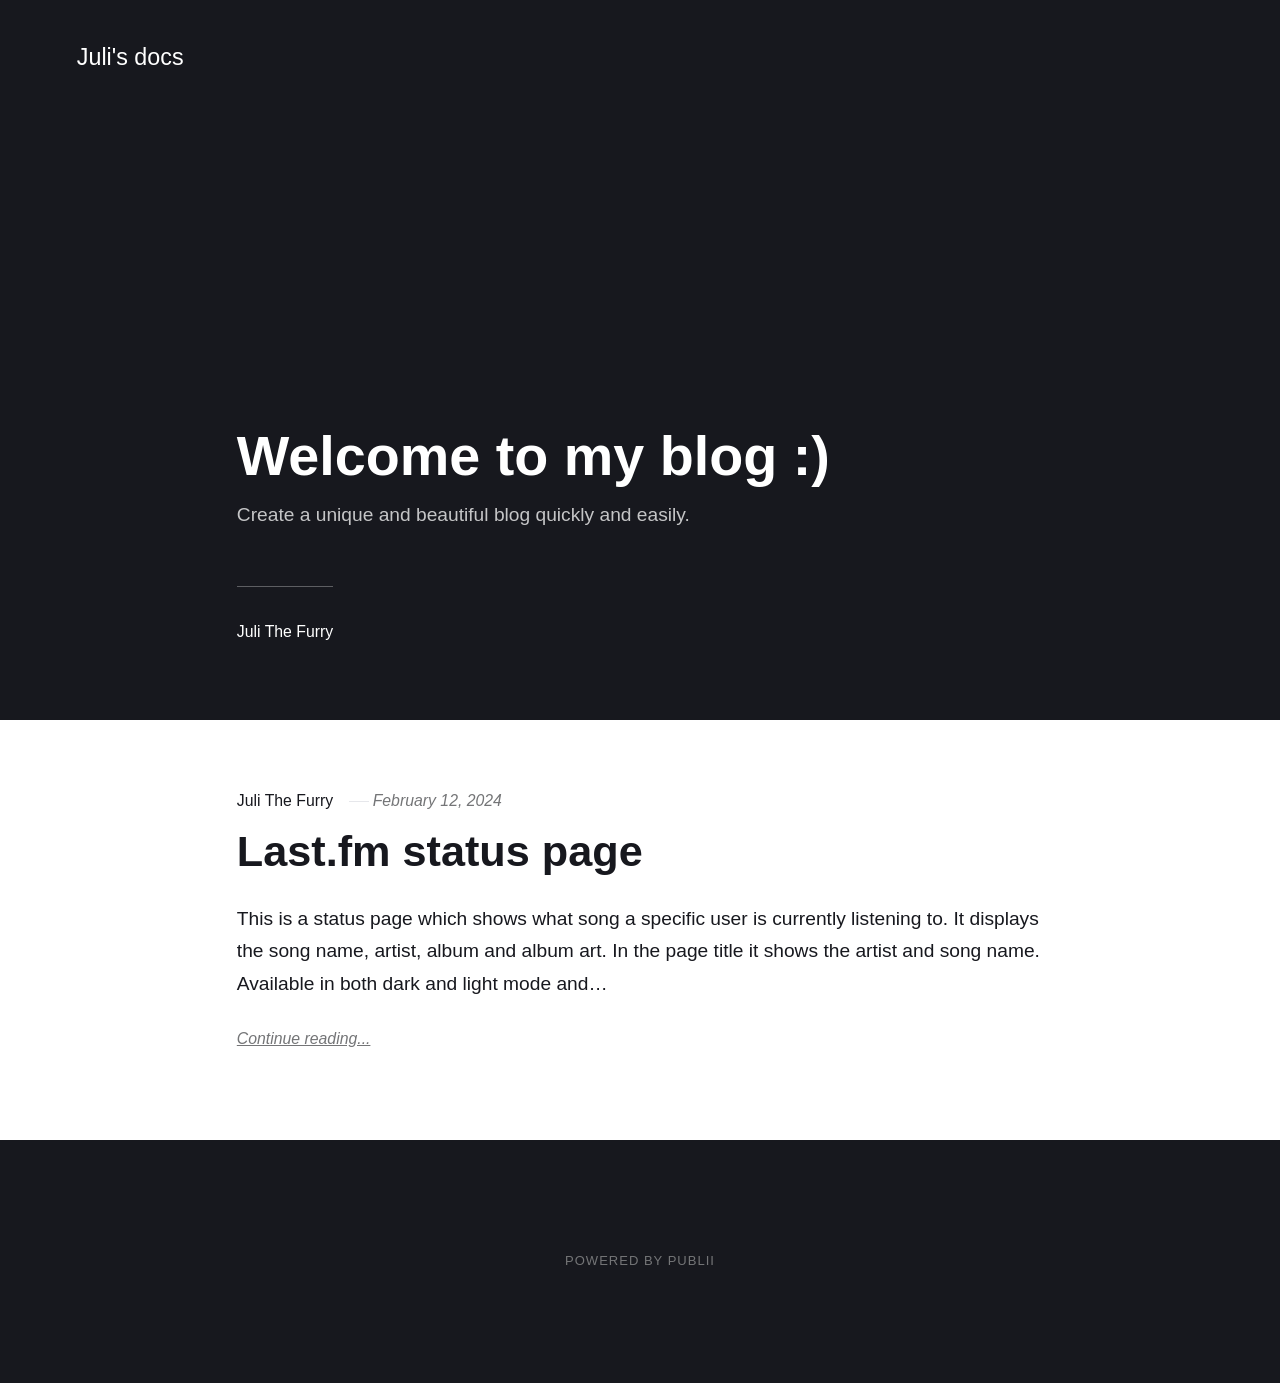
==== index.html @ 975d2cd9 "Publii: updated content" ====
<!DOCTYPE html><html lang="en-gb"><head><meta charset="utf-8"><meta http-equiv="X-UA-Compatible" content="IE=edge"><meta name="viewport" content="width=device-width,initial-scale=1"><title>Juli&#x27;s docs</title><meta name="generator" content="Publii Open-Source CMS for Static Site"><link rel="canonical" href="https://juliasmatius.github.io/docs/"><link rel="alternate" type="application/atom+xml" href="https://juliasmatius.github.io/docs/feed.xml"><link rel="alternate" type="application/json" href="https://juliasmatius.github.io/docs/feed.json"><meta property="og:title" content="Juli's docs"><meta property="og:site_name" content="Juli's docs"><meta property="og:description" content=""><meta property="og:url" content="https://juliasmatius.github.io/docs/"><meta property="og:type" content="website"><link rel="stylesheet" href="https://juliasmatius.github.io/docs/assets/css/style.css?v=6fbb1e8931a5afe843374fd67c192c86"><script type="application/ld+json">{"@context":"http://schema.org","@type":"Organization","name":"Juli's docs","url":"https://juliasmatius.github.io/docs/index.html"}</script><noscript><style>img[loading] {
                    opacity: 1;
                }</style></noscript></head><body><div class="site-container"><header class="top" id="js-header"><a class="logo" href="https://juliasmatius.github.io/docs/index.html">Juli&#x27;s docs</a></header><main><div class="hero"><header class="hero__content"><div class="wrapper"><h1>Welcome to my blog :)</h1><p>Create a unique and beautiful blog quickly and easily.</p><div class="post__meta post__meta--author"><a href="https://juliasmatius.github.io/docs/authors/juli-the-furry/index.html" class="feed__author">Juli The Furry</a></div></div></header></div><div class="feed"><article class="feed__item"><header class="wrapper"><div class="feed__meta"><a href="https://juliasmatius.github.io/docs/authors/juli-the-furry/index.html" class="feed__author">Juli The Furry</a> <time datetime="2024-02-12T16:04" class="feed__date">February 12, 2024</time></div><h2><a href="https://juliasmatius.github.io/docs/lastfm-status-page/index.html">Last.fm status page</a></h2></header><div class="wrapper"><p>This is a status page which shows what song a specific user is currently listening to. It displays the song name, artist, album and album art. In the page title it shows the artist and song name. Available in both dark and light mode and&hellip;</p><a href="https://juliasmatius.github.io/docs/lastfm-status-page/index.html" class="readmore feed__readmore">Continue reading...</a></div></article></div></main><footer class="footer"><div class="footer__copyright">Powered by Publii</div><button onclick="backToTopFunction()" id="backToTop" class="footer__bttop" aria-label="Back to top" title="Back to top"><svg><use xlink:href="https://juliasmatius.github.io/docs/assets/svg/svg-map.svg#toparrow"/></svg></button></footer></div><script defer="defer" src="https://juliasmatius.github.io/docs/assets/js/scripts.min.js?v=f47c11534595205f20935f0db2a62a85"></script><script>window.publiiThemeMenuConfig={mobileMenuMode:'sidebar',animationSpeed:300,submenuWidth: 'auto',doubleClickTime:500,mobileMenuExpandableSubmenus:true,relatedContainerForOverlayMenuSelector:'.top'};</script><script>var images = document.querySelectorAll('img[loading]');
        for (var i = 0; i < images.length; i++) {
            if (images[i].complete) {
                images[i].classList.add('is-loaded');
            } else {
                images[i].addEventListener('load', function () {
                    this.classList.add('is-loaded');
                }, false);
            }
        }</script></body></html>
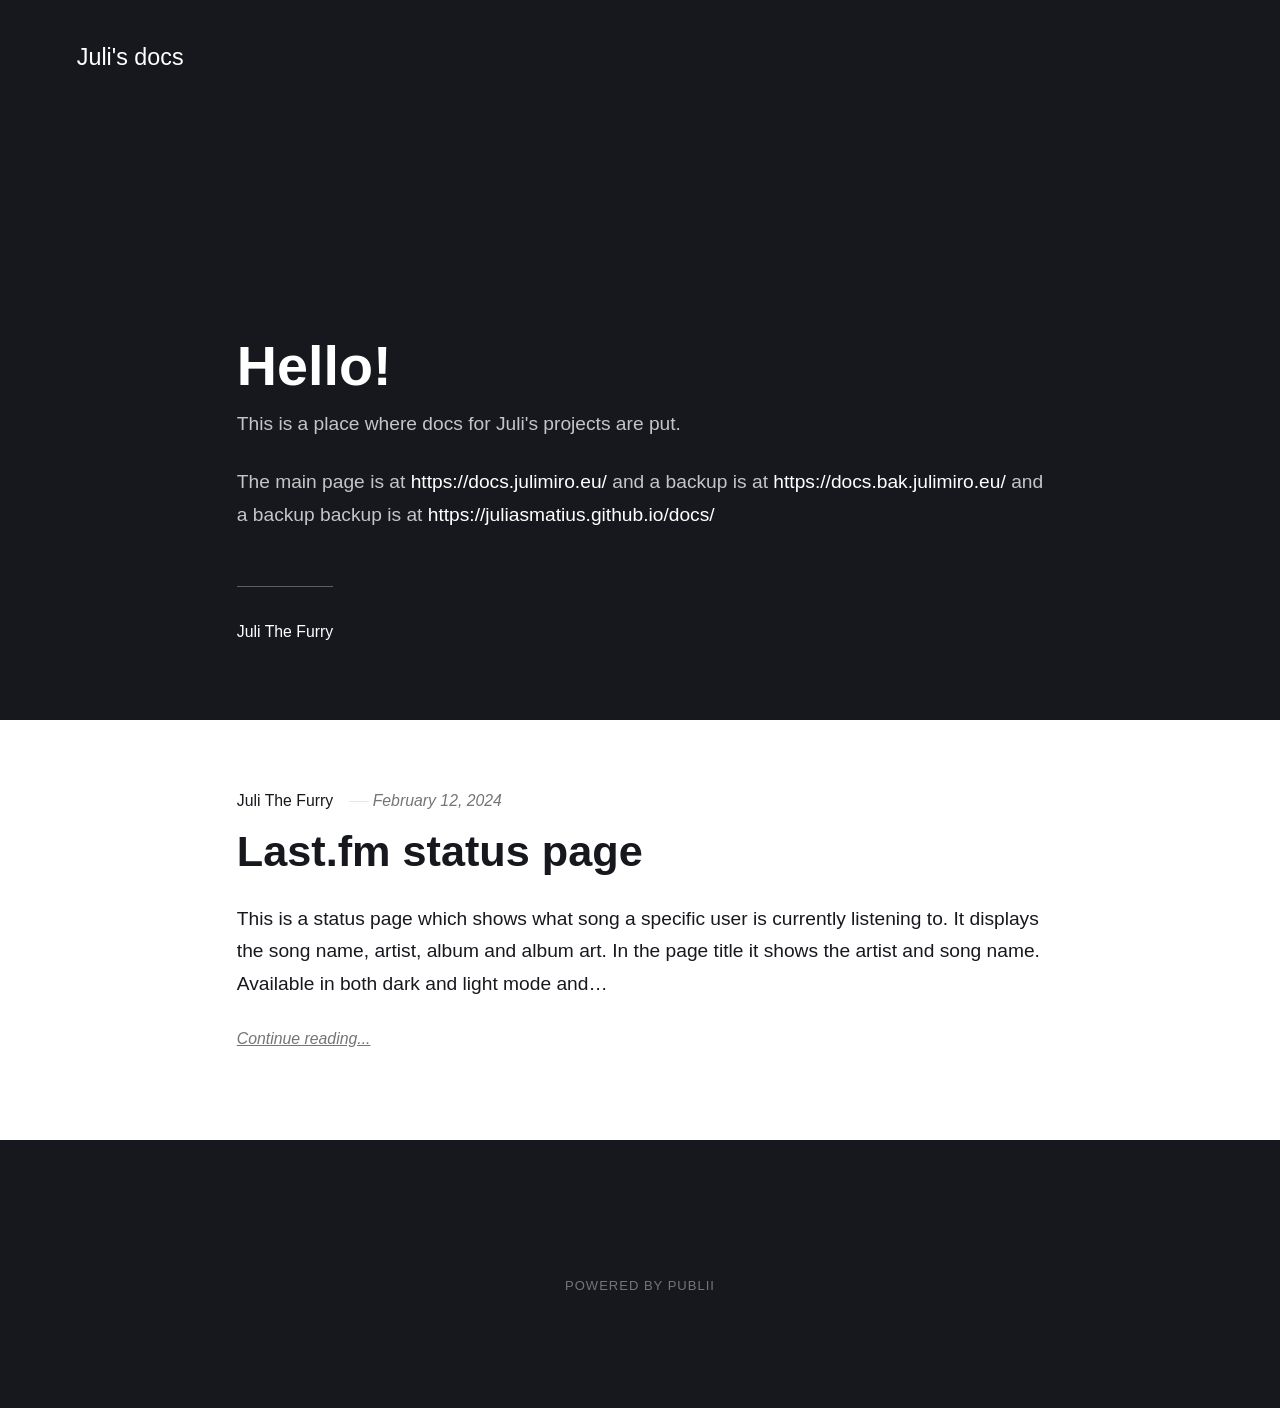
==== commit 99353813: "Publii: updated content" ====
--- a/index.html
+++ b/index.html
@@ -1,6 +1,6 @@
 <!DOCTYPE html><html lang="en-gb"><head><meta charset="utf-8"><meta http-equiv="X-UA-Compatible" content="IE=edge"><meta name="viewport" content="width=device-width,initial-scale=1"><title>Juli&#x27;s docs</title><meta name="generator" content="Publii Open-Source CMS for Static Site"><link rel="canonical" href="https://juliasmatius.github.io/docs/"><link rel="alternate" type="application/atom+xml" href="https://juliasmatius.github.io/docs/feed.xml"><link rel="alternate" type="application/json" href="https://juliasmatius.github.io/docs/feed.json"><meta property="og:title" content="Juli's docs"><meta property="og:site_name" content="Juli's docs"><meta property="og:description" content=""><meta property="og:url" content="https://juliasmatius.github.io/docs/"><meta property="og:type" content="website"><link rel="stylesheet" href="https://juliasmatius.github.io/docs/assets/css/style.css?v=6fbb1e8931a5afe843374fd67c192c86"><script type="application/ld+json">{"@context":"http://schema.org","@type":"Organization","name":"Juli's docs","url":"https://juliasmatius.github.io/docs/index.html"}</script><noscript><style>img[loading] {
                     opacity: 1;
-                }</style></noscript></head><body><div class="site-container"><header class="top" id="js-header"><a class="logo" href="https://juliasmatius.github.io/docs/index.html">Juli&#x27;s docs</a></header><main><div class="hero"><header class="hero__content"><div class="wrapper"><h1>Welcome to my blog :)</h1><p>Create a unique and beautiful blog quickly and easily.</p><div class="post__meta post__meta--author"><a href="https://juliasmatius.github.io/docs/authors/juli-the-furry/index.html" class="feed__author">Juli The Furry</a></div></div></header></div><div class="feed"><article class="feed__item"><header class="wrapper"><div class="feed__meta"><a href="https://juliasmatius.github.io/docs/authors/juli-the-furry/index.html" class="feed__author">Juli The Furry</a> <time datetime="2024-02-12T16:04" class="feed__date">February 12, 2024</time></div><h2><a href="https://juliasmatius.github.io/docs/lastfm-status-page/index.html">Last.fm status page</a></h2></header><div class="wrapper"><p>This is a status page which shows what song a specific user is currently listening to. It displays the song name, artist, album and album art. In the page title it shows the artist and song name. Available in both dark and light mode and&hellip;</p><a href="https://juliasmatius.github.io/docs/lastfm-status-page/index.html" class="readmore feed__readmore">Continue reading...</a></div></article></div></main><footer class="footer"><div class="footer__copyright">Powered by Publii</div><button onclick="backToTopFunction()" id="backToTop" class="footer__bttop" aria-label="Back to top" title="Back to top"><svg><use xlink:href="https://juliasmatius.github.io/docs/assets/svg/svg-map.svg#toparrow"/></svg></button></footer></div><script defer="defer" src="https://juliasmatius.github.io/docs/assets/js/scripts.min.js?v=f47c11534595205f20935f0db2a62a85"></script><script>window.publiiThemeMenuConfig={mobileMenuMode:'sidebar',animationSpeed:300,submenuWidth: 'auto',doubleClickTime:500,mobileMenuExpandableSubmenus:true,relatedContainerForOverlayMenuSelector:'.top'};</script><script>var images = document.querySelectorAll('img[loading]');
+                }</style></noscript></head><body><div class="site-container"><header class="top" id="js-header"><a class="logo" href="https://juliasmatius.github.io/docs/index.html">Juli&#x27;s docs</a><div class="search"><div class="search__overlay js-search-overlay"><div class="search__overlay-inner"><button class="search__close js-search-close" aria-label="Close">Close</button></div></div><button class="search__btn js-search-btn" aria-label="Search"><svg role="presentation" focusable="false"><use xlink:href="https://juliasmatius.github.io/docs/assets/svg/svg-map.svg#search"/></svg></button></div></header><main><div class="hero"><header class="hero__content"><div class="wrapper"><h1>Hello!</h1><p>This is a place where docs for Juli's projects are put.</p><p>The main page is at <a href="https://docs.julimiro.eu/" target="_blank" rel="noopener">https://docs.julimiro.eu/</a> and a backup is at <a href="https://docs.bak.julimiro.eu/">https://docs.bak.julimiro.eu/</a> and a backup backup is at <a href="https://juliasmatius.github.io/docs/">https://juliasmatius.github.io/docs/</a></p><div class="post__meta post__meta--author"><a href="https://juliasmatius.github.io/docs/authors/juli-the-furry-jtf/index.html" class="feed__author">Juli The Furry</a></div></div></header></div><div class="feed"><article class="feed__item"><header class="wrapper"><div class="feed__meta"><a href="https://juliasmatius.github.io/docs/authors/juli-the-furry-jtf/index.html" class="feed__author">Juli The Furry</a> <time datetime="2024-02-12T16:04" class="feed__date">February 12, 2024</time></div><h2><a href="https://juliasmatius.github.io/docs/lastfm-status-page/index.html">Last.fm status page</a></h2></header><div class="wrapper"><p>This is a status page which shows what song a specific user is currently listening to. It displays the song name, artist, album and album art. In the page title it shows the artist and song name. Available in both dark and light mode and&hellip;</p><a href="https://juliasmatius.github.io/docs/lastfm-status-page/index.html" class="readmore feed__readmore">Continue reading...</a></div></article></div></main><footer class="footer"><div class="footer__copyright"><p>Powered by Publii</p></div><button onclick="backToTopFunction()" id="backToTop" class="footer__bttop" aria-label="Back to top" title="Back to top"><svg><use xlink:href="https://juliasmatius.github.io/docs/assets/svg/svg-map.svg#toparrow"/></svg></button></footer></div><script defer="defer" src="https://juliasmatius.github.io/docs/assets/js/scripts.min.js?v=f47c11534595205f20935f0db2a62a85"></script><script>window.publiiThemeMenuConfig={mobileMenuMode:'sidebar',animationSpeed:300,submenuWidth: 'auto',doubleClickTime:500,mobileMenuExpandableSubmenus:true,relatedContainerForOverlayMenuSelector:'.top'};</script><script>var images = document.querySelectorAll('img[loading]');
         for (var i = 0; i < images.length; i++) {
             if (images[i].complete) {
                 images[i].classList.add('is-loaded');
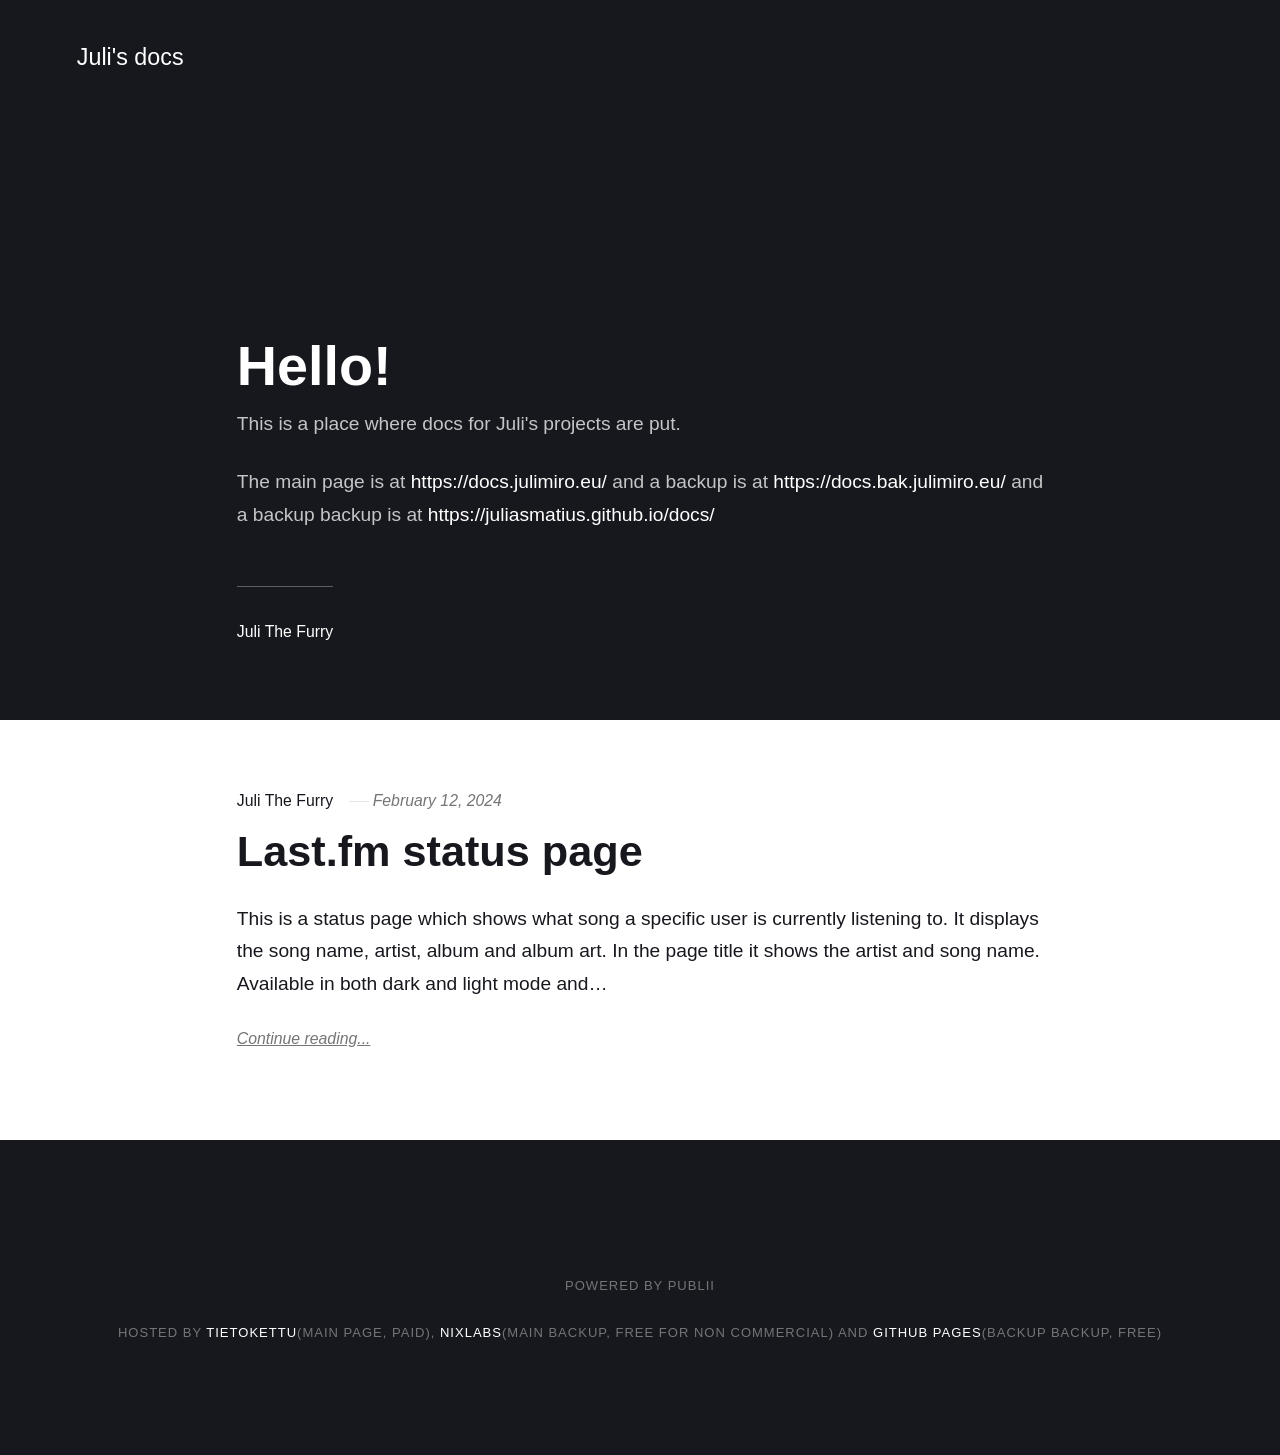
==== commit 28e00d0b: "Publii: updated content" ====
--- a/index.html
+++ b/index.html
@@ -1,6 +1,6 @@
 <!DOCTYPE html><html lang="en-gb"><head><meta charset="utf-8"><meta http-equiv="X-UA-Compatible" content="IE=edge"><meta name="viewport" content="width=device-width,initial-scale=1"><title>Juli&#x27;s docs</title><meta name="generator" content="Publii Open-Source CMS for Static Site"><link rel="canonical" href="https://juliasmatius.github.io/docs/"><link rel="alternate" type="application/atom+xml" href="https://juliasmatius.github.io/docs/feed.xml"><link rel="alternate" type="application/json" href="https://juliasmatius.github.io/docs/feed.json"><meta property="og:title" content="Juli's docs"><meta property="og:site_name" content="Juli's docs"><meta property="og:description" content=""><meta property="og:url" content="https://juliasmatius.github.io/docs/"><meta property="og:type" content="website"><link rel="stylesheet" href="https://juliasmatius.github.io/docs/assets/css/style.css?v=6fbb1e8931a5afe843374fd67c192c86"><script type="application/ld+json">{"@context":"http://schema.org","@type":"Organization","name":"Juli's docs","url":"https://juliasmatius.github.io/docs/index.html"}</script><noscript><style>img[loading] {
                     opacity: 1;
-                }</style></noscript></head><body><div class="site-container"><header class="top" id="js-header"><a class="logo" href="https://juliasmatius.github.io/docs/index.html">Juli&#x27;s docs</a><div class="search"><div class="search__overlay js-search-overlay"><div class="search__overlay-inner"><button class="search__close js-search-close" aria-label="Close">Close</button></div></div><button class="search__btn js-search-btn" aria-label="Search"><svg role="presentation" focusable="false"><use xlink:href="https://juliasmatius.github.io/docs/assets/svg/svg-map.svg#search"/></svg></button></div></header><main><div class="hero"><header class="hero__content"><div class="wrapper"><h1>Hello!</h1><p>This is a place where docs for Juli's projects are put.</p><p>The main page is at <a href="https://docs.julimiro.eu/" target="_blank" rel="noopener">https://docs.julimiro.eu/</a> and a backup is at <a href="https://docs.bak.julimiro.eu/">https://docs.bak.julimiro.eu/</a> and a backup backup is at <a href="https://juliasmatius.github.io/docs/">https://juliasmatius.github.io/docs/</a></p><div class="post__meta post__meta--author"><a href="https://juliasmatius.github.io/docs/authors/juli-the-furry-jtf/index.html" class="feed__author">Juli The Furry</a></div></div></header></div><div class="feed"><article class="feed__item"><header class="wrapper"><div class="feed__meta"><a href="https://juliasmatius.github.io/docs/authors/juli-the-furry-jtf/index.html" class="feed__author">Juli The Furry</a> <time datetime="2024-02-12T16:04" class="feed__date">February 12, 2024</time></div><h2><a href="https://juliasmatius.github.io/docs/lastfm-status-page/index.html">Last.fm status page</a></h2></header><div class="wrapper"><p>This is a status page which shows what song a specific user is currently listening to. It displays the song name, artist, album and album art. In the page title it shows the artist and song name. Available in both dark and light mode and&hellip;</p><a href="https://juliasmatius.github.io/docs/lastfm-status-page/index.html" class="readmore feed__readmore">Continue reading...</a></div></article></div></main><footer class="footer"><div class="footer__copyright"><p>Powered by Publii</p></div><button onclick="backToTopFunction()" id="backToTop" class="footer__bttop" aria-label="Back to top" title="Back to top"><svg><use xlink:href="https://juliasmatius.github.io/docs/assets/svg/svg-map.svg#toparrow"/></svg></button></footer></div><script defer="defer" src="https://juliasmatius.github.io/docs/assets/js/scripts.min.js?v=f47c11534595205f20935f0db2a62a85"></script><script>window.publiiThemeMenuConfig={mobileMenuMode:'sidebar',animationSpeed:300,submenuWidth: 'auto',doubleClickTime:500,mobileMenuExpandableSubmenus:true,relatedContainerForOverlayMenuSelector:'.top'};</script><script>var images = document.querySelectorAll('img[loading]');
+                }</style></noscript></head><body><div class="site-container"><header class="top" id="js-header"><a class="logo" href="https://juliasmatius.github.io/docs/index.html">Juli&#x27;s docs</a><div class="search"><div class="search__overlay js-search-overlay"><div class="search__overlay-inner"><button class="search__close js-search-close" aria-label="Close">Close</button></div></div><button class="search__btn js-search-btn" aria-label="Search"><svg role="presentation" focusable="false"><use xlink:href="https://juliasmatius.github.io/docs/assets/svg/svg-map.svg#search"/></svg></button></div></header><main><div class="hero"><header class="hero__content"><div class="wrapper"><h1>Hello!</h1><p>This is a place where docs for Juli's projects are put.</p><p>The main page is at <a href="https://docs.julimiro.eu/" target="_blank" rel="noopener">https://docs.julimiro.eu/</a> and a backup is at <a href="https://docs.bak.julimiro.eu/">https://docs.bak.julimiro.eu/</a> and a backup backup is at <a href="https://juliasmatius.github.io/docs/">https://juliasmatius.github.io/docs/</a></p><div class="post__meta post__meta--author"><a href="https://juliasmatius.github.io/docs/authors/juli-the-furry-jtf/index.html" class="feed__author">Juli The Furry</a></div></div></header></div><div class="feed"><article class="feed__item"><header class="wrapper"><div class="feed__meta"><a href="https://juliasmatius.github.io/docs/authors/juli-the-furry-jtf/index.html" class="feed__author">Juli The Furry</a> <time datetime="2024-02-12T16:04" class="feed__date">February 12, 2024</time></div><h2><a href="https://juliasmatius.github.io/docs/lastfm-status-page/index.html">Last.fm status page</a></h2></header><div class="wrapper"><p>This is a status page which shows what song a specific user is currently listening to. It displays the song name, artist, album and album art. In the page title it shows the artist and song name. Available in both dark and light mode and&hellip;</p><a href="https://juliasmatius.github.io/docs/lastfm-status-page/index.html" class="readmore feed__readmore">Continue reading...</a></div></article></div></main><footer class="footer"><div class="footer__copyright"><p>Powered by Publii</p><p>Hosted by <a href="https://tietokettu.net/">Tietokettu</a>(main page, paid), <a href="https://discord.gg/nbrBbynncK">Nixlabs</a>(main backup, free for non commercial) and <a href="https://pages.github.com/">Github pages</a>(backup backup, free)</p></div><button onclick="backToTopFunction()" id="backToTop" class="footer__bttop" aria-label="Back to top" title="Back to top"><svg><use xlink:href="https://juliasmatius.github.io/docs/assets/svg/svg-map.svg#toparrow"/></svg></button></footer></div><script defer="defer" src="https://juliasmatius.github.io/docs/assets/js/scripts.min.js?v=f47c11534595205f20935f0db2a62a85"></script><script>window.publiiThemeMenuConfig={mobileMenuMode:'sidebar',animationSpeed:300,submenuWidth: 'auto',doubleClickTime:500,mobileMenuExpandableSubmenus:true,relatedContainerForOverlayMenuSelector:'.top'};</script><script>var images = document.querySelectorAll('img[loading]');
         for (var i = 0; i < images.length; i++) {
             if (images[i].complete) {
                 images[i].classList.add('is-loaded');
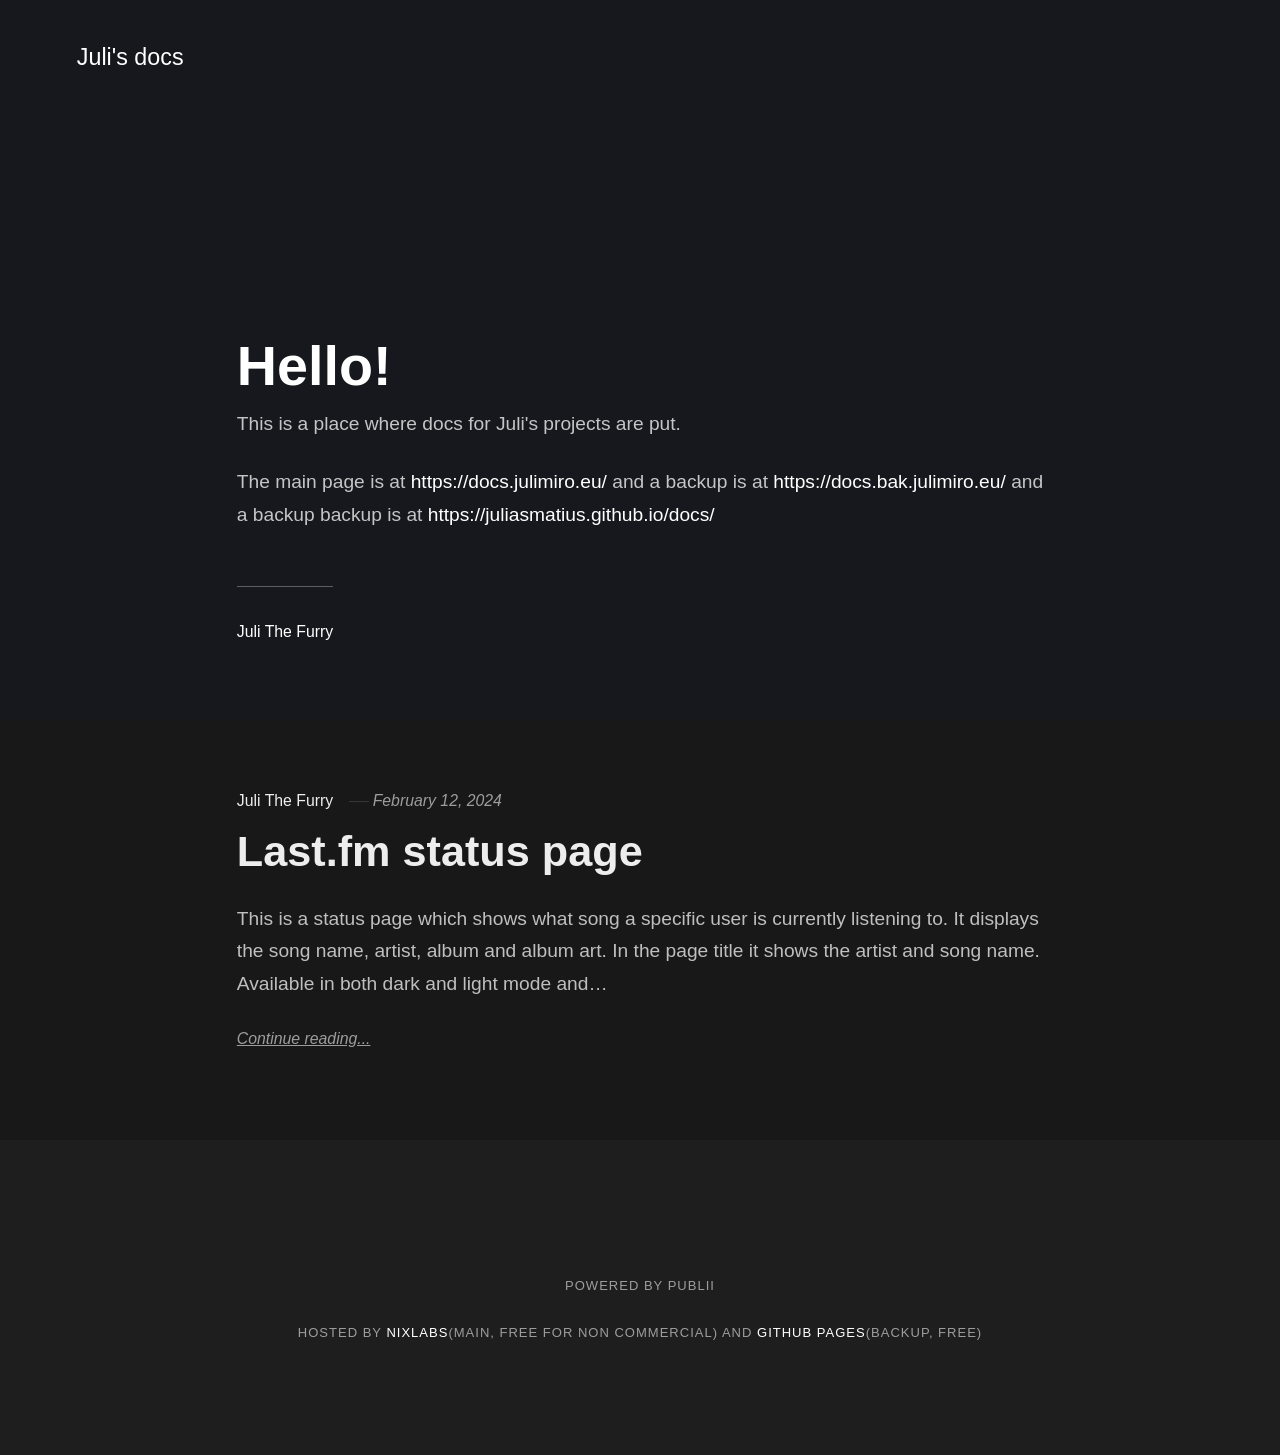
==== commit a44bcc7d: "Publii: updated content" ====
--- a/index.html
+++ b/index.html
@@ -1,6 +1,6 @@
-<!DOCTYPE html><html lang="en-gb"><head><meta charset="utf-8"><meta http-equiv="X-UA-Compatible" content="IE=edge"><meta name="viewport" content="width=device-width,initial-scale=1"><title>Juli&#x27;s docs</title><meta name="generator" content="Publii Open-Source CMS for Static Site"><link rel="canonical" href="https://juliasmatius.github.io/docs/"><link rel="alternate" type="application/atom+xml" href="https://juliasmatius.github.io/docs/feed.xml"><link rel="alternate" type="application/json" href="https://juliasmatius.github.io/docs/feed.json"><meta property="og:title" content="Juli's docs"><meta property="og:site_name" content="Juli's docs"><meta property="og:description" content=""><meta property="og:url" content="https://juliasmatius.github.io/docs/"><meta property="og:type" content="website"><link rel="stylesheet" href="https://juliasmatius.github.io/docs/assets/css/style.css?v=6fbb1e8931a5afe843374fd67c192c86"><script type="application/ld+json">{"@context":"http://schema.org","@type":"Organization","name":"Juli's docs","url":"https://juliasmatius.github.io/docs/index.html"}</script><noscript><style>img[loading] {
+<!DOCTYPE html><html lang="en-gb"><head><meta charset="utf-8"><meta http-equiv="X-UA-Compatible" content="IE=edge"><meta name="viewport" content="width=device-width,initial-scale=1"><title>Juli&#x27;s docs</title><meta name="generator" content="Publii Open-Source CMS for Static Site"><link rel="canonical" href="https://juliasmatius.github.io/docs/"><link rel="alternate" type="application/atom+xml" href="https://juliasmatius.github.io/docs/feed.xml"><link rel="alternate" type="application/json" href="https://juliasmatius.github.io/docs/feed.json"><meta property="og:title" content="Juli's docs"><meta property="og:site_name" content="Juli's docs"><meta property="og:description" content=""><meta property="og:url" content="https://juliasmatius.github.io/docs/"><meta property="og:type" content="website"><link rel="stylesheet" href="https://juliasmatius.github.io/docs/assets/css/style.css?v=8472f1bfe4b0fdb01c59d1d3fa980ec3"><script type="application/ld+json">{"@context":"http://schema.org","@type":"Organization","name":"Juli's docs","url":"https://juliasmatius.github.io/docs/index.html"}</script><noscript><style>img[loading] {
                     opacity: 1;
-                }</style></noscript></head><body><div class="site-container"><header class="top" id="js-header"><a class="logo" href="https://juliasmatius.github.io/docs/index.html">Juli&#x27;s docs</a><div class="search"><div class="search__overlay js-search-overlay"><div class="search__overlay-inner"><button class="search__close js-search-close" aria-label="Close">Close</button></div></div><button class="search__btn js-search-btn" aria-label="Search"><svg role="presentation" focusable="false"><use xlink:href="https://juliasmatius.github.io/docs/assets/svg/svg-map.svg#search"/></svg></button></div></header><main><div class="hero"><header class="hero__content"><div class="wrapper"><h1>Hello!</h1><p>This is a place where docs for Juli's projects are put.</p><p>The main page is at <a href="https://docs.julimiro.eu/" target="_blank" rel="noopener">https://docs.julimiro.eu/</a> and a backup is at <a href="https://docs.bak.julimiro.eu/">https://docs.bak.julimiro.eu/</a> and a backup backup is at <a href="https://juliasmatius.github.io/docs/">https://juliasmatius.github.io/docs/</a></p><div class="post__meta post__meta--author"><a href="https://juliasmatius.github.io/docs/authors/juli-the-furry-jtf/index.html" class="feed__author">Juli The Furry</a></div></div></header></div><div class="feed"><article class="feed__item"><header class="wrapper"><div class="feed__meta"><a href="https://juliasmatius.github.io/docs/authors/juli-the-furry-jtf/index.html" class="feed__author">Juli The Furry</a> <time datetime="2024-02-12T16:04" class="feed__date">February 12, 2024</time></div><h2><a href="https://juliasmatius.github.io/docs/lastfm-status-page/index.html">Last.fm status page</a></h2></header><div class="wrapper"><p>This is a status page which shows what song a specific user is currently listening to. It displays the song name, artist, album and album art. In the page title it shows the artist and song name. Available in both dark and light mode and&hellip;</p><a href="https://juliasmatius.github.io/docs/lastfm-status-page/index.html" class="readmore feed__readmore">Continue reading...</a></div></article></div></main><footer class="footer"><div class="footer__copyright"><p>Powered by Publii</p><p>Hosted by <a href="https://tietokettu.net/">Tietokettu</a>(main page, paid), <a href="https://discord.gg/nbrBbynncK">Nixlabs</a>(main backup, free for non commercial) and <a href="https://pages.github.com/">Github pages</a>(backup backup, free)</p></div><button onclick="backToTopFunction()" id="backToTop" class="footer__bttop" aria-label="Back to top" title="Back to top"><svg><use xlink:href="https://juliasmatius.github.io/docs/assets/svg/svg-map.svg#toparrow"/></svg></button></footer></div><script defer="defer" src="https://juliasmatius.github.io/docs/assets/js/scripts.min.js?v=f47c11534595205f20935f0db2a62a85"></script><script>window.publiiThemeMenuConfig={mobileMenuMode:'sidebar',animationSpeed:300,submenuWidth: 'auto',doubleClickTime:500,mobileMenuExpandableSubmenus:true,relatedContainerForOverlayMenuSelector:'.top'};</script><script>var images = document.querySelectorAll('img[loading]');
+                }</style></noscript></head><body><div class="site-container"><header class="top" id="js-header"><a class="logo" href="https://juliasmatius.github.io/docs/index.html">Juli&#x27;s docs</a><div class="search"><div class="search__overlay js-search-overlay"><div class="search__overlay-inner"><button class="search__close js-search-close" aria-label="Close">Close</button></div></div><button class="search__btn js-search-btn" aria-label="Search"><svg role="presentation" focusable="false"><use xlink:href="https://juliasmatius.github.io/docs/assets/svg/svg-map.svg#search"/></svg></button></div></header><main><div class="hero"><header class="hero__content"><div class="wrapper"><h1>Hello!</h1><p>This is a place where docs for Juli's projects are put.</p><p>The main page is at <a href="https://docs.julimiro.eu/" target="_blank" rel="noopener">https://docs.julimiro.eu/</a> and a backup is at <a href="https://docs.bak.julimiro.eu/">https://docs.bak.julimiro.eu/</a> and a backup backup is at <a href="https://juliasmatius.github.io/docs/">https://juliasmatius.github.io/docs/</a></p><div class="post__meta post__meta--author"><a href="https://juliasmatius.github.io/docs/authors/juli-the-furry-jtf/index.html" class="feed__author">Juli The Furry</a></div></div></header></div><div class="feed"><article class="feed__item"><header class="wrapper"><div class="feed__meta"><a href="https://juliasmatius.github.io/docs/authors/juli-the-furry-jtf/index.html" class="feed__author">Juli The Furry</a> <time datetime="2024-02-12T16:04" class="feed__date">February 12, 2024</time></div><h2><a href="https://juliasmatius.github.io/docs/lastfm-status-page/index.html">Last.fm status page</a></h2></header><div class="wrapper"><p>This is a status page which shows what song a specific user is currently listening to. It displays the song name, artist, album and album art. In the page title it shows the artist and song name. Available in both dark and light mode and&hellip;</p><a href="https://juliasmatius.github.io/docs/lastfm-status-page/index.html" class="readmore feed__readmore">Continue reading...</a></div></article></div></main><footer class="footer"><div class="footer__copyright"><p>Powered by Publii</p><p>Hosted by <a href="https://discord.gg/nbrBbynncK">Nixlabs</a>(main, free for non commercial) and <a href="https://pages.github.com/">Github pages</a>(backup, free)</p></div><button onclick="backToTopFunction()" id="backToTop" class="footer__bttop" aria-label="Back to top" title="Back to top"><svg><use xlink:href="https://juliasmatius.github.io/docs/assets/svg/svg-map.svg#toparrow"/></svg></button></footer></div><script defer="defer" src="https://juliasmatius.github.io/docs/assets/js/scripts.min.js?v=f47c11534595205f20935f0db2a62a85"></script><script>window.publiiThemeMenuConfig={mobileMenuMode:'sidebar',animationSpeed:300,submenuWidth: 'auto',doubleClickTime:500,mobileMenuExpandableSubmenus:true,relatedContainerForOverlayMenuSelector:'.top'};</script><script>var images = document.querySelectorAll('img[loading]');
         for (var i = 0; i < images.length; i++) {
             if (images[i].complete) {
                 images[i].classList.add('is-loaded');
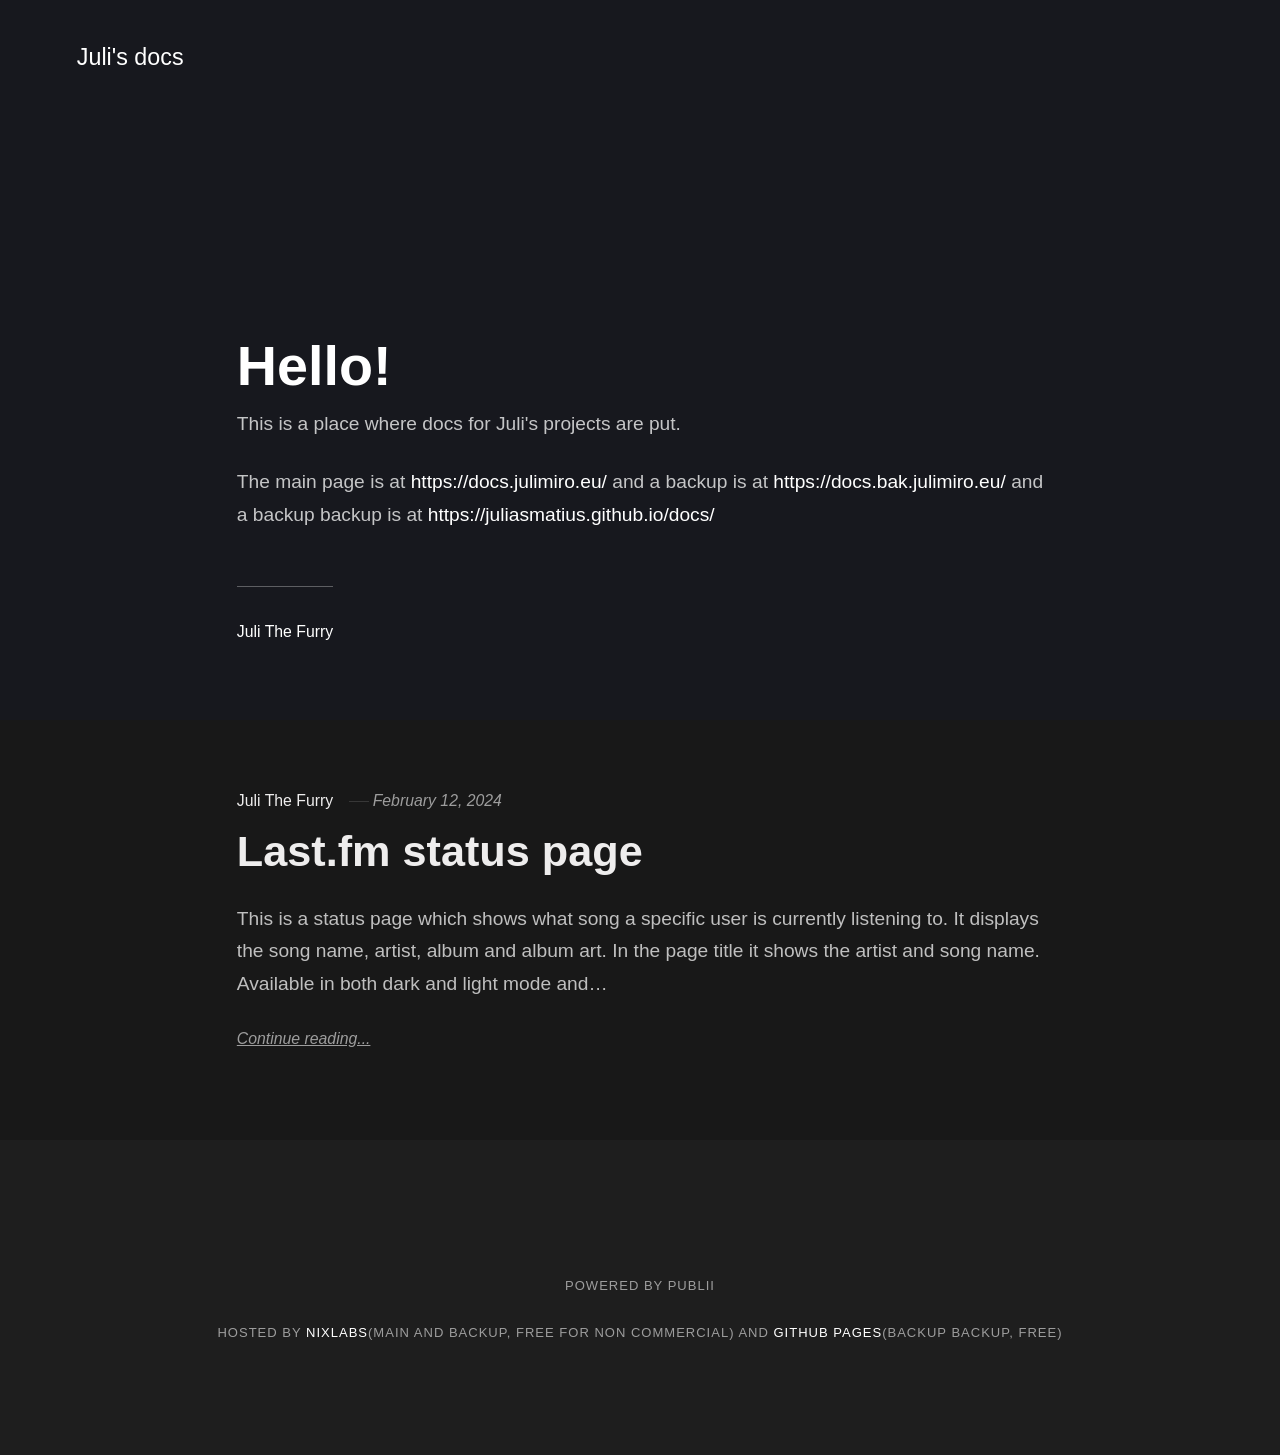
==== commit aea0026e: "Publii: updated content" ====
--- a/index.html
+++ b/index.html
@@ -1,6 +1,6 @@
 <!DOCTYPE html><html lang="en-gb"><head><meta charset="utf-8"><meta http-equiv="X-UA-Compatible" content="IE=edge"><meta name="viewport" content="width=device-width,initial-scale=1"><title>Juli&#x27;s docs</title><meta name="generator" content="Publii Open-Source CMS for Static Site"><link rel="canonical" href="https://juliasmatius.github.io/docs/"><link rel="alternate" type="application/atom+xml" href="https://juliasmatius.github.io/docs/feed.xml"><link rel="alternate" type="application/json" href="https://juliasmatius.github.io/docs/feed.json"><meta property="og:title" content="Juli's docs"><meta property="og:site_name" content="Juli's docs"><meta property="og:description" content=""><meta property="og:url" content="https://juliasmatius.github.io/docs/"><meta property="og:type" content="website"><link rel="stylesheet" href="https://juliasmatius.github.io/docs/assets/css/style.css?v=8472f1bfe4b0fdb01c59d1d3fa980ec3"><script type="application/ld+json">{"@context":"http://schema.org","@type":"Organization","name":"Juli's docs","url":"https://juliasmatius.github.io/docs/index.html"}</script><noscript><style>img[loading] {
                     opacity: 1;
-                }</style></noscript></head><body><div class="site-container"><header class="top" id="js-header"><a class="logo" href="https://juliasmatius.github.io/docs/index.html">Juli&#x27;s docs</a><div class="search"><div class="search__overlay js-search-overlay"><div class="search__overlay-inner"><button class="search__close js-search-close" aria-label="Close">Close</button></div></div><button class="search__btn js-search-btn" aria-label="Search"><svg role="presentation" focusable="false"><use xlink:href="https://juliasmatius.github.io/docs/assets/svg/svg-map.svg#search"/></svg></button></div></header><main><div class="hero"><header class="hero__content"><div class="wrapper"><h1>Hello!</h1><p>This is a place where docs for Juli's projects are put.</p><p>The main page is at <a href="https://docs.julimiro.eu/" target="_blank" rel="noopener">https://docs.julimiro.eu/</a> and a backup is at <a href="https://docs.bak.julimiro.eu/">https://docs.bak.julimiro.eu/</a> and a backup backup is at <a href="https://juliasmatius.github.io/docs/">https://juliasmatius.github.io/docs/</a></p><div class="post__meta post__meta--author"><a href="https://juliasmatius.github.io/docs/authors/juli-the-furry-jtf/index.html" class="feed__author">Juli The Furry</a></div></div></header></div><div class="feed"><article class="feed__item"><header class="wrapper"><div class="feed__meta"><a href="https://juliasmatius.github.io/docs/authors/juli-the-furry-jtf/index.html" class="feed__author">Juli The Furry</a> <time datetime="2024-02-12T16:04" class="feed__date">February 12, 2024</time></div><h2><a href="https://juliasmatius.github.io/docs/lastfm-status-page/index.html">Last.fm status page</a></h2></header><div class="wrapper"><p>This is a status page which shows what song a specific user is currently listening to. It displays the song name, artist, album and album art. In the page title it shows the artist and song name. Available in both dark and light mode and&hellip;</p><a href="https://juliasmatius.github.io/docs/lastfm-status-page/index.html" class="readmore feed__readmore">Continue reading...</a></div></article></div></main><footer class="footer"><div class="footer__copyright"><p>Powered by Publii</p><p>Hosted by <a href="https://discord.gg/nbrBbynncK">Nixlabs</a>(main, free for non commercial) and <a href="https://pages.github.com/">Github pages</a>(backup, free)</p></div><button onclick="backToTopFunction()" id="backToTop" class="footer__bttop" aria-label="Back to top" title="Back to top"><svg><use xlink:href="https://juliasmatius.github.io/docs/assets/svg/svg-map.svg#toparrow"/></svg></button></footer></div><script defer="defer" src="https://juliasmatius.github.io/docs/assets/js/scripts.min.js?v=f47c11534595205f20935f0db2a62a85"></script><script>window.publiiThemeMenuConfig={mobileMenuMode:'sidebar',animationSpeed:300,submenuWidth: 'auto',doubleClickTime:500,mobileMenuExpandableSubmenus:true,relatedContainerForOverlayMenuSelector:'.top'};</script><script>var images = document.querySelectorAll('img[loading]');
+                }</style></noscript></head><body><div class="site-container"><header class="top" id="js-header"><a class="logo" href="https://juliasmatius.github.io/docs/index.html">Juli&#x27;s docs</a><div class="search"><div class="search__overlay js-search-overlay"><div class="search__overlay-inner"><button class="search__close js-search-close" aria-label="Close">Close</button></div></div><button class="search__btn js-search-btn" aria-label="Search"><svg role="presentation" focusable="false"><use xlink:href="https://juliasmatius.github.io/docs/assets/svg/svg-map.svg#search"/></svg></button></div></header><main><div class="hero"><header class="hero__content"><div class="wrapper"><h1>Hello!</h1><p>This is a place where docs for Juli's projects are put.</p><p>The main page is at <a href="https://docs.julimiro.eu/" target="_blank" rel="noopener">https://docs.julimiro.eu/</a> and a backup is at <a href="https://docs.bak.julimiro.eu/">https://docs.bak.julimiro.eu/</a> and a backup backup is at <a href="https://juliasmatius.github.io/docs/">https://juliasmatius.github.io/docs/</a></p><div class="post__meta post__meta--author"><a href="https://juliasmatius.github.io/docs/authors/juli-the-furry-jtf/index.html" class="feed__author">Juli The Furry</a></div></div></header></div><div class="feed"><article class="feed__item"><header class="wrapper"><div class="feed__meta"><a href="https://juliasmatius.github.io/docs/authors/juli-the-furry-jtf/index.html" class="feed__author">Juli The Furry</a> <time datetime="2024-02-12T16:04" class="feed__date">February 12, 2024</time></div><h2><a href="https://juliasmatius.github.io/docs/lastfm-status-page/index.html">Last.fm status page</a></h2></header><div class="wrapper"><p>This is a status page which shows what song a specific user is currently listening to. It displays the song name, artist, album and album art. In the page title it shows the artist and song name. Available in both dark and light mode and&hellip;</p><a href="https://juliasmatius.github.io/docs/lastfm-status-page/index.html" class="readmore feed__readmore">Continue reading...</a></div></article></div></main><footer class="footer"><div class="footer__copyright"><p>Powered by Publii</p><p>Hosted by <a href="https://discord.gg/nbrBbynncK">Nixlabs</a>(main and backup, free for non commercial) and <a href="https://pages.github.com/">Github pages</a>(backup backup, free)</p></div><button onclick="backToTopFunction()" id="backToTop" class="footer__bttop" aria-label="Back to top" title="Back to top"><svg><use xlink:href="https://juliasmatius.github.io/docs/assets/svg/svg-map.svg#toparrow"/></svg></button></footer></div><script defer="defer" src="https://juliasmatius.github.io/docs/assets/js/scripts.min.js?v=f47c11534595205f20935f0db2a62a85"></script><script>window.publiiThemeMenuConfig={mobileMenuMode:'sidebar',animationSpeed:300,submenuWidth: 'auto',doubleClickTime:500,mobileMenuExpandableSubmenus:true,relatedContainerForOverlayMenuSelector:'.top'};</script><script>var images = document.querySelectorAll('img[loading]');
         for (var i = 0; i < images.length; i++) {
             if (images[i].complete) {
                 images[i].classList.add('is-loaded');
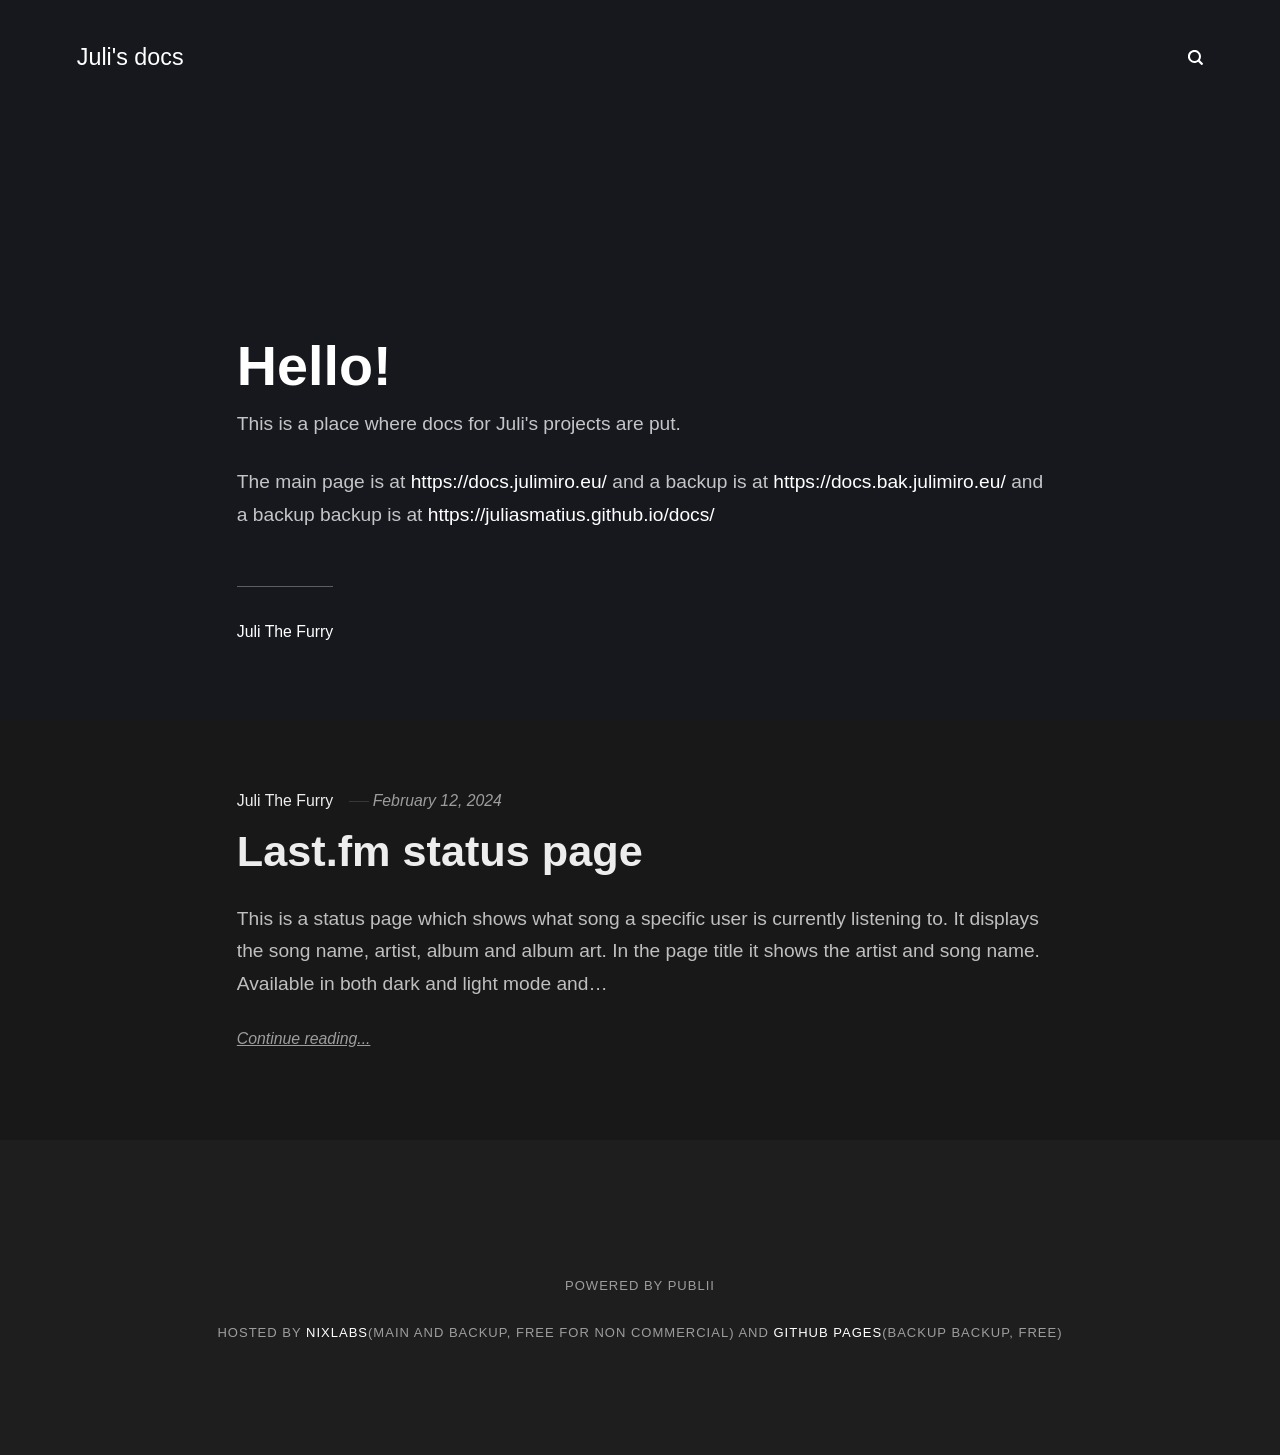
==== commit 7581a135: "Publii: updated content" ====
--- a/index.html
+++ b/index.html
@@ -1,6 +1,6 @@
-<!DOCTYPE html><html lang="en-gb"><head><meta charset="utf-8"><meta http-equiv="X-UA-Compatible" content="IE=edge"><meta name="viewport" content="width=device-width,initial-scale=1"><title>Juli&#x27;s docs</title><meta name="generator" content="Publii Open-Source CMS for Static Site"><link rel="canonical" href="https://juliasmatius.github.io/docs/"><link rel="alternate" type="application/atom+xml" href="https://juliasmatius.github.io/docs/feed.xml"><link rel="alternate" type="application/json" href="https://juliasmatius.github.io/docs/feed.json"><meta property="og:title" content="Juli's docs"><meta property="og:site_name" content="Juli's docs"><meta property="og:description" content=""><meta property="og:url" content="https://juliasmatius.github.io/docs/"><meta property="og:type" content="website"><link rel="stylesheet" href="https://juliasmatius.github.io/docs/assets/css/style.css?v=8472f1bfe4b0fdb01c59d1d3fa980ec3"><script type="application/ld+json">{"@context":"http://schema.org","@type":"Organization","name":"Juli's docs","url":"https://juliasmatius.github.io/docs/index.html"}</script><noscript><style>img[loading] {
+<!DOCTYPE html><html lang="en-gb"><head><meta charset="utf-8"><meta http-equiv="X-UA-Compatible" content="IE=edge"><meta name="viewport" content="width=device-width,initial-scale=1"><title>Juli&#x27;s docs</title><meta name="generator" content="Publii Open-Source CMS for Static Site"><link rel="canonical" href="./"><link rel="stylesheet" href="./assets/css/style.css?v=8472f1bfe4b0fdb01c59d1d3fa980ec3"><script type="application/ld+json">{"@context":"http://schema.org","@type":"Organization","name":"Juli's docs","url":"./"}</script><noscript><style>img[loading] {
                     opacity: 1;
-                }</style></noscript></head><body><div class="site-container"><header class="top" id="js-header"><a class="logo" href="https://juliasmatius.github.io/docs/index.html">Juli&#x27;s docs</a><div class="search"><div class="search__overlay js-search-overlay"><div class="search__overlay-inner"><button class="search__close js-search-close" aria-label="Close">Close</button></div></div><button class="search__btn js-search-btn" aria-label="Search"><svg role="presentation" focusable="false"><use xlink:href="https://juliasmatius.github.io/docs/assets/svg/svg-map.svg#search"/></svg></button></div></header><main><div class="hero"><header class="hero__content"><div class="wrapper"><h1>Hello!</h1><p>This is a place where docs for Juli's projects are put.</p><p>The main page is at <a href="https://docs.julimiro.eu/" target="_blank" rel="noopener">https://docs.julimiro.eu/</a> and a backup is at <a href="https://docs.bak.julimiro.eu/">https://docs.bak.julimiro.eu/</a> and a backup backup is at <a href="https://juliasmatius.github.io/docs/">https://juliasmatius.github.io/docs/</a></p><div class="post__meta post__meta--author"><a href="https://juliasmatius.github.io/docs/authors/juli-the-furry-jtf/index.html" class="feed__author">Juli The Furry</a></div></div></header></div><div class="feed"><article class="feed__item"><header class="wrapper"><div class="feed__meta"><a href="https://juliasmatius.github.io/docs/authors/juli-the-furry-jtf/index.html" class="feed__author">Juli The Furry</a> <time datetime="2024-02-12T16:04" class="feed__date">February 12, 2024</time></div><h2><a href="https://juliasmatius.github.io/docs/lastfm-status-page/index.html">Last.fm status page</a></h2></header><div class="wrapper"><p>This is a status page which shows what song a specific user is currently listening to. It displays the song name, artist, album and album art. In the page title it shows the artist and song name. Available in both dark and light mode and&hellip;</p><a href="https://juliasmatius.github.io/docs/lastfm-status-page/index.html" class="readmore feed__readmore">Continue reading...</a></div></article></div></main><footer class="footer"><div class="footer__copyright"><p>Powered by Publii</p><p>Hosted by <a href="https://discord.gg/nbrBbynncK">Nixlabs</a>(main and backup, free for non commercial) and <a href="https://pages.github.com/">Github pages</a>(backup backup, free)</p></div><button onclick="backToTopFunction()" id="backToTop" class="footer__bttop" aria-label="Back to top" title="Back to top"><svg><use xlink:href="https://juliasmatius.github.io/docs/assets/svg/svg-map.svg#toparrow"/></svg></button></footer></div><script defer="defer" src="https://juliasmatius.github.io/docs/assets/js/scripts.min.js?v=f47c11534595205f20935f0db2a62a85"></script><script>window.publiiThemeMenuConfig={mobileMenuMode:'sidebar',animationSpeed:300,submenuWidth: 'auto',doubleClickTime:500,mobileMenuExpandableSubmenus:true,relatedContainerForOverlayMenuSelector:'.top'};</script><script>var images = document.querySelectorAll('img[loading]');
+                }</style></noscript></head><body><div class="site-container"><header class="top" id="js-header"><a class="logo" href="./">Juli&#x27;s docs</a><div class="search"><div class="search__overlay js-search-overlay"><div class="search__overlay-inner"><button class="search__close js-search-close" aria-label="Close">Close</button></div></div><button class="search__btn js-search-btn" aria-label="Search"><svg role="presentation" focusable="false"><use xlink:href="./assets/svg/svg-map.svg#search"/></svg></button></div></header><main><div class="hero"><header class="hero__content"><div class="wrapper"><h1>Hello!</h1><p>This is a place where docs for Juli's projects are put.</p><p>The main page is at <a href="https://docs.julimiro.eu/" target="_blank" rel="noopener">https://docs.julimiro.eu/</a> and a backup is at <a href="https://docs.bak.julimiro.eu/">https://docs.bak.julimiro.eu/</a> and a backup backup is at <a href="https://juliasmatius.github.io/docs/">https://juliasmatius.github.io/docs/</a></p><div class="post__meta post__meta--author"><a href="./authors/juli-the-furry-jtf/" class="feed__author">Juli The Furry</a></div></div></header></div><div class="feed"><article class="feed__item"><header class="wrapper"><div class="feed__meta"><a href="./authors/juli-the-furry-jtf/" class="feed__author">Juli The Furry</a> <time datetime="2024-02-12T16:04" class="feed__date">February 12, 2024</time></div><h2><a href="./lastfm-status-page/">Last.fm status page</a></h2></header><div class="wrapper"><p>This is a status page which shows what song a specific user is currently listening to. It displays the song name, artist, album and album art. In the page title it shows the artist and song name. Available in both dark and light mode and&hellip;</p><a href="./lastfm-status-page/" class="readmore feed__readmore">Continue reading...</a></div></article></div></main><footer class="footer"><div class="footer__copyright"><p>Powered by Publii</p><p>Hosted by <a href="https://discord.gg/nbrBbynncK">Nixlabs</a>(main and backup, free for non commercial) and <a href="https://pages.github.com/">Github pages</a>(backup backup, free)</p></div><button onclick="backToTopFunction()" id="backToTop" class="footer__bttop" aria-label="Back to top" title="Back to top"><svg><use xlink:href="./assets/svg/svg-map.svg#toparrow"/></svg></button></footer></div><script defer="defer" src="./assets/js/scripts.min.js?v=f47c11534595205f20935f0db2a62a85"></script><script>window.publiiThemeMenuConfig={mobileMenuMode:'sidebar',animationSpeed:300,submenuWidth: 'auto',doubleClickTime:500,mobileMenuExpandableSubmenus:true,relatedContainerForOverlayMenuSelector:'.top'};</script><script>var images = document.querySelectorAll('img[loading]');
         for (var i = 0; i < images.length; i++) {
             if (images[i].complete) {
                 images[i].classList.add('is-loaded');
--- a/assets/css/style.css
+++ b/assets/css/style.css
@@ -0,0 +1 @@
+:root{--page-margin:6vw;--entry-width:42rem;--navbar-height:4.4rem;--border-radius:6px;--gallery-gap:0.28333rem;--body-font:-apple-system,BlinkMacSystemFont,"Segoe UI",Roboto,Oxygen,Ubuntu,Cantarell,"Fira Sans","Droid Sans","Helvetica Neue",Arial,sans-serif,"Apple Color Emoji","Segoe UI Emoji","Segoe UI Symbol";--heading-font:-apple-system,BlinkMacSystemFont,"Segoe UI",Roboto,Oxygen,Ubuntu,Cantarell,"Fira Sans","Droid Sans","Helvetica Neue",Arial,sans-serif,"Apple Color Emoji","Segoe UI Emoji","Segoe UI Symbol";--logo-font:var(--body-font);--menu-font:var(--body-font);--font-weight-normal:400;--font-weight-bold:700;--headings-weight:700;--headings-transform:none;--line-height:1.7;--hero-height:80vh;--hero-bg:#17181E;--hero-heading-color:#FFFFFF;--hero-text-color:rgba(255,255,255,0.75);--hero-link-color:#FFFFFF;--hero-link-color-hover:rgba(255,255,255,0.75);--hero-border-color:rgba(255,255,255,0.3);--white:#FFFFFF;--white-rgb:255,255,255;--black:#FFFFFF;--dark:#CECBCB;--gray:#9D9D9D;--light:#373737;--lighter:#1e1e1e;--page-bg:#181818;--section-bg:#1e1e1e;--color:#FFC074;--color-rgb:255,192,116;--text-color:#BFBFBF;--headings-color:#EEEDED;--link-color:#EEEDED;--link-color-hover:#FFC074;--nav-link-color:rgba(255,255,255,1);--nav-link-color-hover:rgba(255,255,255,.7);--logo-color:#FFFFFF;--highlight-color:#F6DC90;--highlight-color-rgb:24,24,24;--info-color:#5B9ED5;--info-color-rgb:24,24,24;--success-color:#54A468;--success-color-rgb:24,24,24;--warning-color:#FB6762;--warning-color-rgb:24,24,24}@media all and (min-width:56.25em){:root{--navbar-height:6rem}}*,:after,:before{-webkit-box-sizing:border-box;box-sizing:border-box;margin:0;padding:0}article,aside,footer,header,hgroup,main,nav,section{display:block}li{list-style:none}img{height:auto;max-width:100%;vertical-align:top}button,input,select,textarea{font:inherit}address{font-style:normal}::-moz-selection{background:var(--color);color:var(--white)}::selection{background:var(--color);color:var(--white)}html{font-size:clamp(1.1rem, 1.1rem + .1 * ((100vw - 20rem) / 50), 1.2rem);-webkit-font-smoothing:antialiased;-moz-osx-font-smoothing:grayscale;scroll-behavior:smooth}html.no-scroll{overflow:hidden;position:fixed}body{background:var(--page-bg);color:var(--text-color);font-family:var(--body-font);font-variation-settings:"wght" var(--font-weight-normal);line-height:var(--line-height);-ms-scroll-chaining:none;overscroll-behavior:none}a{text-decoration:none}a{color:var(--link-color);-webkit-transition:all .24s ease-out;transition:all .24s ease-out}a:hover{color:var(--link-color-hover)}a:active{color:var(--link-color-hover)}a:focus{outline:0}.invert{color:var(--link-color-hover);-webkit-transition:all .24s ease-out;transition:all .24s ease-out}.invert:hover{color:var(--link-color)}.invert:active{color:var(--link-color)}.invert:focus{outline:0}dl,ol,p,ul{margin-top:calc(1.1333333333rem + .25vw)}blockquote,figure,hr,pre,table{margin-top:calc(1.7rem + .5vw);margin-bottom:calc(1.7rem + .5vw)}h1,h2,h3,h4,h5,h6{color:var(--headings-color);font-family:var(--heading-font);font-variation-settings:"wght" var(--headings-weight);-webkit-hyphens:manual;-ms-hyphens:manual;hyphens:manual;line-height:1.2;margin-top:calc(1.7rem + 1vw);text-transform:var(--headings-transform)}.h1,h1{font-size:clamp(1.5710900065rem, 1.5710900065rem + 1.424540906 * ((100vw - 20rem) / 50), 2.9956309125rem);font-family:var(--heading-font)}.h2,h2{font-size:clamp(1.3808408252rem, 1.3808408252rem + .9332127447 * ((100vw - 20rem) / 50), 2.3140535699rem)}.h3,h3{font-size:clamp(1.2136296308rem, 1.2136296308rem + .4621997101 * ((100vw - 20rem) / 50), 1.6758293408rem)}.h4,h4{font-size:clamp(1.1377777785rem, 1.1377777785rem + .1567604947 * ((100vw - 20rem) / 50), 1.2945382732rem)}.h5,h5{font-size:clamp(1.066666667rem, 1.066666667rem + .0711111115 * ((100vw - 20rem) / 50), 1.1377777785rem)}.h6,h6{font-size:clamp(1rem, 1rem + 0 * ((100vw - 20rem) / 50), 1rem)}h2+*,h3+*,h4+*,h5+*,h6+*{margin-top:calc(.5666666667rem + .25vw)}b,strong{font-variation-settings:"wght" var(--font-weight-bold)}blockquote{color:var(--headings-color);font-family:var(--heading-font);padding:3.6833333333rem 0 0;position:relative;text-align:center;font-size:clamp(1.1377777785rem, 1.1377777785rem + .2430630467 * ((100vw - 20rem) / 50), 1.3808408252rem)}blockquote::before{color:var(--dark);content:"“";font:normal 320%/0.9 Georgia,Times,Times New Roman,serif;top:.5666666667rem;position:absolute;left:50%;-webkit-transform:translate(-50%,0);transform:translate(-50%,0)}blockquote>:first-child{margin-top:0}ol,ul{margin-left:2rem}ol>li,ul>li{list-style:inherit;padding:0 0 .2833333333rem .85rem}dl dt{font-variation-settings:"wght" var(--font-weight-bold)}pre{background-color:var(--lighter);font-size:.8239746086rem;padding:1.7rem;white-space:pre-wrap;word-wrap:break-word}pre>code{color:var(--text-color);display:inline-block;font-size:inherit;padding:0}code{background-color:var(--lighter);color:var(--color);font-size:.8239746086rem;font-family:Menlo,Monaco,Consolas,Courier New,monospace}table{border:1px solid var(--light);border-collapse:collapse;border-spacing:0;vertical-align:top;text-align:left;width:100%}table th{font-variation-settings:"wght" var(--font-weight-bold);padding:.7083333333rem 1.1333333333rem}table td{border-top:1px solid var(--light);padding:.7083333333rem 1.1333333333rem}.table-striped tr:nth-child(2n){background:var(--lighter)}.table-bordered td,.table-bordered th{border:1px solid var(--light)}.table-title th{background:var(--lighter)}figcaption{clear:both;color:var(--gray);font-style:italic;font-size:.7241964329rem;margin:.85rem 0 0;text-align:center}kbd{background:var(--dark);border-radius:2px;color:var(--white);font-family:Menlo,Monaco,Consolas,Courier New,monospace;font-size:.8789062495rem;padding:.1416666667rem .425rem}sub,sup{font-size:65%}small{font-size:.8789062495rem}.separator,hr{background:0 0;border:none;height:auto;line-height:1;max-width:none;text-align:center}.separator::before,hr::before{content:"···";color:var(--dark);font-size:1.2136296308rem;font-variation-settings:"wght" var(--font-weight-bold);letter-spacing:1.1377777785rem;padding-left:1.1377777785rem}.separator--dot::before{content:"·";color:var(--dark);font-size:1.2136296308rem;font-variation-settings:"wght" var(--font-weight-bold);letter-spacing:1.1377777785rem;padding-left:1.1377777785rem}.separator--long-line{position:relative}.separator--long-line::before{content:"";height:1.2136296308rem}.separator--long-line::after{border-top:1px solid var(--light);content:"";height:1px;position:absolute;width:100%;top:50%;left:0}.btn,[type=button],[type=submit],button{background:var(--color);border:1px solid var(--color);border-radius:2px;-webkit-box-shadow:0 4px 6px rgba(0,0,0,.1),0 1px 1px rgba(0,0,0,.08);box-shadow:0 4px 6px rgba(0,0,0,.1),0 1px 1px rgba(0,0,0,.08);color:var(--white);cursor:pointer;display:inline-block;font-family:var(--body-font);font-size:.6789341556rem;font-variation-settings:"wght" var(--font-weight-bold);overflow:hidden;padding:.5666666667rem 1.4166666667rem;text-align:center;-webkit-transition:all .24s ease-out;transition:all .24s ease-out;text-transform:uppercase;vertical-align:middle;will-change:transform}@media all and (max-width:19.9375em){.btn,[type=button],[type=submit],button{width:100%}}@media all and (max-width:37.4375em){.btn,[type=button],[type=submit],button{margin-bottom:.5666666667rem}}.btn:active,.btn:focus,.btn:hover,[type=button]:active,[type=button]:focus,[type=button]:hover,[type=submit]:active,[type=submit]:focus,[type=submit]:hover,button:active,button:focus,button:hover{-webkit-box-shadow:0 7px 14px rgba(0,0,0,.1),0 3px 6px rgba(0,0,0,.08);box-shadow:0 7px 14px rgba(0,0,0,.1),0 3px 6px rgba(0,0,0,.08);color:var(--white);-webkit-transform:translateY(-2px);transform:translateY(-2px)}@media all and (min-width:20em){.btn+.btn,.btn+[type=button],.btn+[type=submit],.btn+button,[type=button]+.btn,[type=button]+[type=button],[type=button]+[type=submit],[type=button]+button,[type=submit]+.btn,[type=submit]+[type=button],[type=submit]+[type=submit],[type=submit]+button,button+.btn,button+[type=button],button+[type=submit],button+button{margin-left:.5666666667rem}}.btn:disabled,[type=button]:disabled,[type=submit]:disabled,button:disabled{background-color:var(--light);border-color:var(--light);color:var(--gray);cursor:not-allowed}[type=button],[type=submit],button{-webkit-appearance:none;-moz-appearance:none}::-webkit-search-cancel-button{-webkit-appearance:none}fieldset{border:1px solid var(--light);margin:calc(1.7rem + 1vw) 0 0;padding:1.7rem}fieldset>legend{margin-left:-1rem;padding:0 1rem}legend{font-variation-settings:"wght" 500;padding:0}label{font-variation-settings:"wght" 500;margin:0 1.1333333333rem .85rem 0}[type=email],[type=number],[type=search],[type=tel],[type=text],[type=url],select,textarea{background-color:var(--page-bg);border:none;border:1px solid var(--light);color:var(--text-color);font-size:1rem;outline:0;padding:.34rem .85rem;vertical-align:middle;width:100%;-webkit-appearance:none;-moz-appearance:none}@media all and (min-width:37.5em){[type=email],[type=number],[type=search],[type=tel],[type=text],[type=url],select,textarea{width:auto}}[type=email]:focus,[type=number]:focus,[type=search]:focus,[type=tel]:focus,[type=text]:focus,[type=url]:focus,select:focus,textarea:focus{border-color:var(--dark)}input[type=checkbox],input[type=radio]{opacity:0;position:absolute}input[type=checkbox]+label,input[type=radio]+label{position:relative;margin-left:-1px;cursor:pointer;padding:0}input[type=checkbox]+label:before,input[type=radio]+label:before{background-color:var(--white);border:1px solid var(--light);border-radius:2px;content:"";display:inline-block;height:1.4166666667rem;line-height:1.4166666667rem;margin-right:1.1333333333rem;vertical-align:middle;text-align:center;width:1.4166666667rem}input[type=checkbox]:checked+label:before,input[type=radio]:checked+label:before{content:"";background-image:url("data:image/svg+xml;charset=UTF-8,%3csvg xmlns='http://www.w3.org/2000/svg' viewBox='0 0 11 8'%3e%3cpolygon points='9.53 0 4.4 5.09 1.47 2.18 0 3.64 2.93 6.54 4.4 8 5.87 6.54 11 1.46 9.53 0' fill='%23d73a42'/%3e%3c/svg%3e");background-repeat:no-repeat;background-size:11px 8px;background-position:50% 50%}input[type=radio]+label:before{border-radius:50%}input[type=radio]:checked+label:before{background-image:url("data:image/svg+xml;charset=UTF-8,%3csvg xmlns='http://www.w3.org/2000/svg' viewBox='0 0 8 8'%3e%3ccircle cx='4' cy='4' r='4' fill='%23d73a42'/%3e%3c/svg%3e")}[type=file]{margin-bottom:1.7rem;width:100%}select{max-width:100%;width:auto;position:relative}select:not([multiple]){background:url('data:image/svg+xml;utf8,<svg xmlns="http://www.w3.org/2000/svg" viewBox="0 0 6 6"><polygon points="3 6 3 6 0 0 6 0 3 6" fill="%238a8b8c"/></svg>') no-repeat 90% 50%;background-size:8px;padding-right:3.4rem}select[multiple]{border:1px solid var(--light);padding:1.7rem;width:100%}select[multiple]:hover{border-color:var(--light)}select[multiple]:focus{border-color:var(--dark)}select[multiple]:disabled{background-color:var(--light);cursor:not-allowed}select[multiple]:disabled:hover{border-color:var(--light)}textarea{display:block;overflow:auto;resize:vertical;max-width:100%}.top{align-items:center;display:flex;height:var(--navbar-height);position:absolute;padding:0 var(--page-margin);-webkit-transition:background .5s ease;transition:background .5s ease;width:100%;z-index:2}@media all and (min-width:56.25em){.top{justify-content:space-between;height:var(--navbar-height)}}.top.is-visible{background:var(--section-bg);-webkit-box-shadow:0 3px 10px 0 rgba(0,0,0,.06);box-shadow:0 3px 10px 0 rgba(0,0,0,.06);opacity:1;position:fixed;-webkit-transform:translate(0,0);transform:translate(0,0);-webkit-transition:height .3s,background .3s,opacity .24s,-webkit-transform .24s;transition:height .3s,background .3s,opacity .24s,-webkit-transform .24s;transition:transform .24s,height .3s,background .3s,opacity .24s;transition:transform .24s,height .3s,background .3s,opacity .24s,-webkit-transform .24s;width:100%}@media all and (min-width:56.25em){.top.is-hidden{opacity:0;-webkit-transform:translate(0,-86px);transform:translate(0,-86px);-webkit-transition:background .3s,color .3s,opacity .24s,-webkit-transform .24s;transition:background .3s,color .3s,opacity .24s,-webkit-transform .24s;transition:transform .24s,background .3s,color .3s,opacity .24s;transition:transform .24s,background .3s,color .3s,opacity .24s,-webkit-transform .24s}}.logo{color:var(--logo-color)!important;font-size:1.2136296308rem;font-family:var(--logo-font);font-variation-settings:"wght" var(--font-weight-normal);margin-right:auto}.logo>img{height:var(--navbar-height);-o-object-fit:contain;object-fit:contain;padding:.5666666667rem 0;width:auto}.search{order:2}@media all and (min-width:56.25em){.search{order:3}}.search__btn{border:none!important;background:0 0!important;-webkit-box-shadow:none!important;box-shadow:none!important;margin:0;padding:.5666666667rem;width:auto}@media all and (min-width:56.25em){.search__btn{margin-left:1rem;padding-right:0}}.search__btn:focus,.search__btn:hover{-webkit-transform:translateY(0);transform:translateY(0)}.search__btn:focus>svg,.search__btn:hover>svg{fill:rgba(255,255,255,0.7)}.search__btn>svg{display:block;fill:var(--white);height:15px;-webkit-transition:all .24s ease;transition:all .24s ease;width:15px}.search__form{flex-basis:90%}.search__input{background:0 0;border:none!important;color:var(--white);display:none;font-family:var(--heading-font);margin:0!important;opacity:0;padding:0;width:100%;font-size:clamp(1.2136296308rem, 1.2136296308rem + .3574603758 * ((100vw - 20rem) / 50), 1.5710900065rem)}.search__close{background:0 0!important;-webkit-box-shadow:none!important;box-shadow:none!important;border:none;color:transparent;cursor:pointer;margin:0!important;opacity:0;padding:0;height:1.6rem;width:1.6rem;position:relative;text-indent:-999rem}.search__close:after,.search__close:before{background-color:var(--white);content:"";left:1rem;height:1.6rem;opacity:1;position:absolute;width:1px;top:0;-webkit-transform:rotate(45deg);transform:rotate(45deg);-webkit-transition:all .14s ease-out;transition:all .14s ease-out}.search__close:after{-webkit-transform:rotate(-45deg);transform:rotate(-45deg)}.search__close:hover{-webkit-transform:translateY(0);transform:translateY(0)}.search__close:hover:after,.search__close:hover:before{background-color:rgba(255,255,255,.7)}.search__overlay{background-color:var(--section-bg);-webkit-box-shadow:0 3px 3px rgba(0,0,0,.05);box-shadow:0 3px 3px rgba(0,0,0,.05);left:0;opacity:0;position:fixed;-webkit-transition:all .24s ease-out;transition:all .24s ease-out;top:0;visibility:hidden;width:100%;z-index:2005}.search__overlay-inner{align-items:center;display:flex;height:4.4rem;justify-content:space-between;padding:0 var(--page-margin)}@media all and (min-width:56.25em){.search__overlay-inner{height:6rem}}.search__overlay.expanded{-webkit-transform:translate(0,0);transform:translate(0,0);opacity:1;display:block;visibility:visible}.search__overlay.expanded .search__input{-webkit-animation:slideininput .24s .12s forwards;animation:slideininput .24s .12s forwards;display:block}@-webkit-keyframes slideininput{60%{opacity:0}100%{opacity:1}}@keyframes slideininput{60%{opacity:0}100%{opacity:1}}.search__overlay.expanded .search__close{-webkit-animation:slideinclose .24s .12s forwards;animation:slideinclose .24s .12s forwards}@-webkit-keyframes slideinclose{60%{opacity:0}100%{opacity:1}}@keyframes slideinclose{60%{opacity:0}100%{opacity:1}}.navbar{order:3}.navbar .navbar__menu{display:flex;flex-wrap:wrap;list-style:none;margin:0;padding:0}@media all and (max-width:56.1875em){.navbar .navbar__menu{display:none}}.navbar .navbar__menu li{font-family:var(--menu-font);display:block;font-size:.7724761953rem;line-height:var(--line-height);font-variation-settings:"wght" 500;padding:0;position:relative;text-transform:uppercase;width:auto}.navbar .navbar__menu li a,.navbar .navbar__menu li span[aria-haspopup=true]{color:var(--nav-link-color);display:block;padding:0 .5666666667rem;-webkit-transition:all .24s ease-out;transition:all .24s ease-out}.navbar .navbar__menu li a:active,.navbar .navbar__menu li a:focus,.navbar .navbar__menu li a:hover,.navbar .navbar__menu li span[aria-haspopup=true]:active,.navbar .navbar__menu li span[aria-haspopup=true]:focus,.navbar .navbar__menu li span[aria-haspopup=true]:hover{color:var(--nav-link-color-hover)}.navbar .navbar__menu li span{color:var(--nav-link-color);cursor:default;display:block;padding:0 .5666666667rem}.navbar .navbar__menu>li:hover>a,.navbar .navbar__menu>li:hover>span[aria-haspopup=true]{color:var(--nav-link-color-hover)}.navbar .has-submenu:active>.navbar__submenu,.navbar .has-submenu:focus>.navbar__submenu,.navbar .has-submenu:hover>.navbar__submenu{left:0;opacity:1;-webkit-transform:scale(1);transform:scale(1);visibility:visible;margin-top:.85rem}.navbar .has-submenu:active>.navbar__submenu:before,.navbar .has-submenu:focus>.navbar__submenu:before,.navbar .has-submenu:hover>.navbar__submenu:before{content:"";height:.85rem;position:absolute;width:100%;top:-.85rem}.navbar .has-submenu:active>.navbar__submenu.is-right-submenu,.navbar .has-submenu:focus>.navbar__submenu.is-right-submenu,.navbar .has-submenu:hover>.navbar__submenu.is-right-submenu{left:auto;right:0;-webkit-transform-origin:right top;transform-origin:right top}.navbar .has-submenu .has-submenu:active>.navbar__submenu,.navbar .has-submenu .has-submenu:focus>.navbar__submenu,.navbar .has-submenu .has-submenu:hover>.navbar__submenu{top:0;margin-top:0}.navbar .has-submenu .has-submenu:active>.navbar__submenu.is-right-submenu,.navbar .has-submenu .has-submenu:focus>.navbar__submenu.is-right-submenu,.navbar .has-submenu .has-submenu:hover>.navbar__submenu.is-right-submenu{top:0;margin-top:0}.navbar .navbar__submenu{background:var(--section-bg);-webkit-box-shadow:0 5px 5px rgba(0,0,0,.25);box-shadow:0 5px 5px rgba(0,0,0,.25);border-radius:var(--border-radius);left:-9999px;list-style-type:none;margin:0;padding:10px 0;position:absolute;visibility:hidden;white-space:nowrap;z-index:1;opacity:0;-webkit-transform:scale(.8);transform:scale(.8);-webkit-transform-origin:0 top;transform-origin:0 top;-webkit-transition:opacity .15s,-webkit-transform .3s cubic-bezier(.275, 1.375, .8, 1);transition:opacity .15s,-webkit-transform .3s cubic-bezier(.275, 1.375, .8, 1);transition:opacity .15s,transform .3s cubic-bezier(.275, 1.375, .8, 1);transition:opacity .15s,transform .3s cubic-bezier(.275, 1.375, .8, 1),-webkit-transform .3s cubic-bezier(.275, 1.375, .8, 1)}.navbar .navbar__submenu__submenu{z-index:2}.navbar .navbar__submenu li{line-height:1.5;font-size:.7241964329rem}.navbar .navbar__submenu li a,.navbar .navbar__submenu li span[aria-haspopup=true]{color:var(--nav-link-color-hover)!important;padding:.5666666667rem 1.4166666667rem;-webkit-transition:all .24s ease;transition:all .24s ease}.navbar .navbar__submenu li a:active,.navbar .navbar__submenu li a:focus,.navbar .navbar__submenu li a:hover,.navbar .navbar__submenu li span[aria-haspopup=true]:active,.navbar .navbar__submenu li span[aria-haspopup=true]:focus,.navbar .navbar__submenu li span[aria-haspopup=true]:hover{background:rgba(var(--white-rgb),.05);color:var(--nav-link-color)!important}.navbar .navbar__submenu li span{color:var(--nav-link-color-hover)!important;padding:.5666666667rem 1.4166666667rem}.navbar .navbar__submenu li:hover>a,.navbar .navbar__submenu li:hover>span[aria-haspopup=true]{color:var(--nav-link-color)!important}.navbar .navbar__toggle{background:var(--section-bg);-webkit-box-shadow:none;box-shadow:none;border:none;border-radius:3px;cursor:pointer;display:block;line-height:1;margin:0;overflow:visible;padding:1rem;position:relative;right:-1rem;text-transform:none;z-index:2004}@media all and (min-width:56.25em){.navbar .navbar__toggle{display:none}}.navbar .navbar__toggle:focus,.navbar .navbar__toggle:hover{-webkit-box-shadow:none;box-shadow:none;outline:0;-webkit-transform:none;transform:none}.navbar .navbar__toggle-box{width:24px;height:14px;display:inline-block;position:relative}.navbar .navbar__toggle-inner{display:block;top:50%;text-indent:-9999999em}.navbar .navbar__toggle-inner::before{content:"";display:block;top:-6px}.navbar .navbar__toggle-inner::after{content:"";display:block;bottom:-6px}.navbar .navbar__toggle-inner,.navbar .navbar__toggle-inner::after,.navbar .navbar__toggle-inner::before{width:22px;height:2px;background-color:var(--white);position:absolute;-webkit-transition:opacity .14s ease-out,-webkit-transform;transition:opacity .14s ease-out,-webkit-transform;transition:transform,opacity .14s ease-out;transition:transform,opacity .14s ease-out,-webkit-transform}.navbar .navbar__toggle-inner{-webkit-transition-duration:75ms;transition-duration:75ms;-webkit-transition-timing-function:cubic-bezier(0.55,0.055,0.675,0.19);transition-timing-function:cubic-bezier(0.55,0.055,0.675,0.19)}.navbar .navbar__toggle-inner::before{-webkit-transition:top 75ms ease .12s,opacity 75ms ease;transition:top 75ms ease .12s,opacity 75ms ease}.navbar .navbar__toggle-inner::after{-webkit-transition:bottom 75ms ease .12s,-webkit-transform 75ms cubic-bezier(.55, .055, .675, .19);transition:bottom 75ms ease .12s,-webkit-transform 75ms cubic-bezier(.55, .055, .675, .19);transition:bottom 75ms ease .12s,transform 75ms cubic-bezier(.55, .055, .675, .19);transition:bottom 75ms ease .12s,transform 75ms cubic-bezier(.55, .055, .675, .19),-webkit-transform 75ms cubic-bezier(.55, .055, .675, .19)}.navbar .navbar__toggle.is-active .navbar__toggle-inner{-webkit-transform:rotate(45deg);transform:rotate(45deg);-webkit-transition-delay:0.12s;transition-delay:0.12s;-webkit-transition-timing-function:cubic-bezier(0.215,0.61,0.355,1);transition-timing-function:cubic-bezier(0.215,0.61,0.355,1)}.navbar .navbar__toggle.is-active .navbar__toggle-inner::before{top:0;opacity:0;-webkit-transition:top 75ms ease,opacity 75ms ease .12s;transition:top 75ms ease,opacity 75ms ease .12s}.navbar .navbar__toggle.is-active .navbar__toggle-inner::after{bottom:0;-webkit-transform:rotate(-90deg);transform:rotate(-90deg);-webkit-transition:bottom 75ms ease,-webkit-transform 75ms cubic-bezier(.215, .61, .355, 1) .12s;transition:bottom 75ms ease,-webkit-transform 75ms cubic-bezier(.215, .61, .355, 1) .12s;transition:bottom 75ms ease,transform 75ms cubic-bezier(.215, .61, .355, 1) .12s;transition:bottom 75ms ease,transform 75ms cubic-bezier(.215, .61, .355, 1) .12s,-webkit-transform 75ms cubic-bezier(.215, .61, .355, 1) .12s}.navbar_mobile_overlay{background:var(--page-bg);height:calc(100vh - 4.4rem);left:0;opacity:1;overflow:auto;pointer-events:auto;position:fixed;top:4.4rem;-webkit-transition:all .3s cubic-bezier(0, 0, .3, 1);transition:all .3s cubic-bezier(0, 0, .3, 1);width:100%;z-index:1001}.navbar_mobile_overlay.is-hidden{opacity:0;pointer-events:none}.navbar_mobile_overlay .navbar__menu{margin:24px}.navbar_mobile_overlay .navbar__menu li{list-style:none;margin:0;padding:0;text-align:center}.navbar_mobile_overlay .navbar__menu li a,.navbar_mobile_overlay .navbar__menu li span{color:var(--dark);display:block;padding:.5666666667rem;position:relative}.navbar_mobile_overlay .navbar__menu li a:active,.navbar_mobile_overlay .navbar__menu li a:focus,.navbar_mobile_overlay .navbar__menu li a:hover,.navbar_mobile_overlay .navbar__menu li span:active,.navbar_mobile_overlay .navbar__menu li span:focus,.navbar_mobile_overlay .navbar__menu li span:hover{color:var(--dark)}.navbar_mobile_overlay .navbar__menu li a[aria-haspopup=true]::after,.navbar_mobile_overlay .navbar__menu li span[aria-haspopup=true]::after{content:"";width:0;height:0;border-style:solid;border-width:5px 5px 0 5px;border-color:currentColor transparent transparent transparent;left:.5666666667rem;top:15px;position:relative}.navbar_mobile_overlay .navbar__submenu{margin:0;padding:0;visibility:hidden}.navbar_mobile_overlay .navbar__submenu[aria-hidden=false]{visibility:visible}.navbar_mobile_overlay .navbar__submenu_wrapper{height:0;opacity:0;overflow:hidden;-webkit-transition:all .3s cubic-bezier(.275, 1.375, .8, 1);transition:all .3s cubic-bezier(.275, 1.375, .8, 1)}.navbar_mobile_overlay .navbar__submenu_wrapper.is-active{height:auto;opacity:1}.navbar_mobile_sidebar{background:var(--page-bg);-webkit-box-shadow:0 0 5px rgba(0,0,0,.25);box-shadow:0 0 5px rgba(0,0,0,.25);height:100vh;left:0;max-width:400px;overflow:auto;position:fixed;top:0;-webkit-transition:all .3s cubic-bezier(0, 0, .3, 1);transition:all .3s cubic-bezier(0, 0, .3, 1);width:80%;z-index:1001}.navbar_mobile_sidebar.is-hidden{left:-400px}.navbar_mobile_sidebar .navbar__menu{margin:24px}.navbar_mobile_sidebar .navbar__menu li{font-family:var(--menu-font);font-size:16px;list-style:none;line-height:1.3;margin:0;padding:0}.navbar_mobile_sidebar .navbar__menu li .is-separator,.navbar_mobile_sidebar .navbar__menu li a{color:var(--dark);display:block;padding:10px 20px 10px 0;position:relative}.navbar_mobile_sidebar .navbar__menu li .is-separator:active,.navbar_mobile_sidebar .navbar__menu li .is-separator:focus,.navbar_mobile_sidebar .navbar__menu li .is-separator:hover,.navbar_mobile_sidebar .navbar__menu li a:active,.navbar_mobile_sidebar .navbar__menu li a:focus,.navbar_mobile_sidebar .navbar__menu li a:hover{color:var(--dark)}.navbar_mobile_sidebar .navbar__menu li .is-separator[aria-haspopup=true]::after,.navbar_mobile_sidebar .navbar__menu li a[aria-haspopup=true]::after{content:"";width:0;height:0;border-style:solid;border-width:5px 5px 0 5px;border-color:currentColor transparent transparent transparent;right:0;top:18px;position:absolute}.navbar_mobile_sidebar .navbar__submenu{margin:0 0 0 24px;padding:0;visibility:hidden}.navbar_mobile_sidebar .navbar__submenu[aria-hidden=false]{visibility:visible}.navbar_mobile_sidebar .navbar__submenu_wrapper{height:0;opacity:0;overflow:hidden;-webkit-transition:all .3s cubic-bezier(.275, 1.375, .8, 1);transition:all .3s cubic-bezier(.275, 1.375, .8, 1)}.navbar_mobile_sidebar .navbar__submenu_wrapper.is-active{height:auto;opacity:1}.navbar_mobile_sidebar__overlay{background:rgba(0,0,0,.5);height:100%;opacity:1;pointer-events:auto;position:fixed;top:0;-webkit-transition:all .3s cubic-bezier(0, 0, .3, 1);transition:all .3s cubic-bezier(0, 0, .3, 1);width:100%;z-index:10}.navbar_mobile_sidebar__overlay.is-hidden{opacity:0;pointer-events:none}.site-container{background:var(--page-bg);max-width:100%;overflow:hidden}.wrapper{-webkit-box-sizing:content-box;box-sizing:content-box;max-width:var(--entry-width);margin:0 auto;padding:0 var(--page-margin)}.readmore{display:inline-block;color:var(--gray);font-size:.8239746086rem;font-style:italic;text-decoration:underline;-webkit-text-decoration-skip:ink;text-decoration-skip-ink:auto}.hero{background:var(--hero-bg);height:var(--hero-height);position:relative;top:0;z-index:1}.hero__content{bottom:10%;color:var(--hero-text-color);left:50%;position:absolute;-webkit-transform:translate(-50%,0);transform:translate(-50%,0);width:100%;z-index:2}.hero__content h1{color:var(--hero-heading-color)}.hero__content h1>sup{font-size:1.066666667rem;vertical-align:top}.hero__content h1+p{margin-top:calc(.2833333333rem + .25vw)}.hero__content a{color:var(--hero-link-color);-webkit-transition:all .24s ease-out;transition:all .24s ease-out}.hero__content a:hover{color:var(--hero-link-color-hover)}.hero__content a:active{color:var(--hero-link-color)}.hero__content a:focus{outline:0}.hero__image{height:100%;margin:0;position:absolute;width:100%}.hero__image--overlay::after{background:-webkit-gradient(linear,left top,left bottom,from(rgba(0,0,0,0)),to(rgba(0,0,0,.64)));background:linear-gradient(to bottom,rgba(0,0,0,0) 0,rgba(0,0,0,.64) 100%);content:"";display:block;height:100%;left:0;position:absolute;top:0;width:100%}.hero__image>img{display:block;height:inherit;-o-object-fit:cover;object-fit:cover;width:inherit}.hero__image>figcaption{background:var(--page-bg);border-radius:calc(4 * var(--border-radius));bottom:1rem;color:var(--text-color);display:block;padding:0 .34rem;position:absolute;text-align:right;right:var(--page-margin);z-index:3}.feed__item{margin-top:calc(2.55rem + 1.5vw);padding-bottom:calc(.5666666667rem + 1vw)}.feed__image{-webkit-box-sizing:content-box;box-sizing:content-box;margin:calc(1.7rem + 1vw) auto;max-width:calc(var(--entry-width) + 20%);padding:0 6vw}.feed__image>img{display:inline-block;height:auto;width:100%}.feed__meta{align-items:center;color:var(--gray);display:flex;font-size:.8239746086rem;margin-bottom:calc(-1.1333333333rem - 1vw)}.feed__author{font-family:var(--menu-font);font-variation-settings:"wght" var(--font-weight-bold);text-decoration:none}.feed__date{color:var(--gray);font-style:italic}.feed__author+.feed__date{margin-left:.85rem}.feed__author+.feed__date::before{content:"";background:var(--light);display:inline-block;height:1px;margin-right:4px;width:1rem;vertical-align:middle}.feed__readmore{margin-top:calc(1.1333333333rem + .25vw)}.feed--grid{display:grid;grid-template-columns:100%;grid-gap:calc(1.7rem + 1.5vw);margin-top:0;padding-top:calc(2.55rem + 1.5vw)}@media all and (min-width:37.5em){.feed--grid{grid-template-columns:repeat(2,1fr)}}.feed--grid h2{margin-top:0}.feed--grid sup{font-size:1.066666667rem;vertical-align:top}.feed--grid-tag-desc>:first-child{margin-top:0}.post__image{display:inline-block}.post__image>img{display:inline-block}.post__image--left{float:left;margin-bottom:1.7rem;margin-right:1.7rem;max-width:50%}.post__image--right{float:right;margin-bottom:1.7rem;margin-left:1.7rem;max-width:50%}.post__image--center{display:block;margin-left:auto;margin-right:auto;text-align:center}.post__image--wide{display:block}@media all and (min-width:56.25em){.post__image--wide{margin-left:calc(-1 * var(--page-margin));margin-right:calc(-1 * var(--page-margin));text-align:center}.post__image--wide a,.post__image--wide img{display:block;height:auto;width:100%}}.post__image--full{display:block;margin-left:calc(-50vw + 50%);margin-right:calc(-50vw + 50%);text-align:center}.post__image--full a,.post__image--full img{display:block;height:auto;width:100%}.post__meta{color:var(--gray);font-size:.8239746086rem;font-style:italic;margin-bottom:calc(-1.4166666667rem - 1vw)}.post__meta--author{border-top:1px solid var(--hero-border-color);font-style:normal;display:inline-block;margin-top:1.7rem;padding-top:1.4166666667rem}@media all and (min-width:37.5em){.post__meta--author{margin-top:2.8333333333rem;padding-top:1.7rem}}.post__author-thumb{border-radius:50%;height:1.7rem;margin-right:.5666666667rem;width:1.7rem}.post__entry{margin-top:calc(2.55rem + 1.5vw)}.post__entry>:first-child{margin-top:0}.post__entry a:not(.btn):not([type=button]):not([type=submit]):not(button):not(.post__toc a):not(.gallery__item a){color:var(--link-color-hover);text-decoration:underline;text-decoration-thickness:1px;text-underline-offset:0.2em;-webkit-text-decoration-skip:ink;text-decoration-skip-ink:auto}.post__entry a:not(.btn):not([type=button]):not([type=submit]):not(button):not(.post__toc a):not(.gallery__item a):active,.post__entry a:not(.btn):not([type=button]):not([type=submit]):not(button):not(.post__toc a):not(.gallery__item a):focus,.post__entry a:not(.btn):not([type=button]):not([type=submit]):not(button):not(.post__toc a):not(.gallery__item a):hover{color:var(--link-color)}.post__avatar-thumbs{border-radius:50%;height:4.5333333333rem;width:4.5333333333rem}.post__last-updated{color:var(--gray);font-size:.7724761953rem;font-style:italic;margin-top:2.2666666667rem}.post__last-updated+.post__tag{margin:1.1333333333rem 0 0}.post__tag{margin:2.2666666667rem 0 0;font-family:var(--menu-font);font-size:.8239746086rem}.post__tag>li{display:inline-block;margin-right:.2833333333rem;padding:0}.post__tag>li>a{background:var(--lighter);border-radius:calc(4 * var(--border-radius));color:var(--dark);font-size:.7241964329rem;font-variation-settings:"wght" var(--font-weight-normal);padding:.425rem .85rem}.post__tag>li>a:hover{background:var(--light)}.post__share{display:flex;flex-wrap:wrap;margin:calc(2.8333333333rem + 1vw) -.2833333333rem 0}.post__share>a{border-radius:calc(4 * var(--border-radius));flex:1 1 auto;margin:.2833333333rem;line-height:0;padding:.7083333333rem 1.1333333333rem;-webkit-transition:all .24s ease-out;transition:all .24s ease-out;text-align:center}.post__share>a:hover{-webkit-transform:translate3d(0,-2px,0);transform:translate3d(0,-2px,0)}.post__share>a span{color:var(--white);font-family:var(--menu-font);font-size:.5967194723rem;font-variation-settings:"wght" var(--font-weight-bold);margin-left:.2833333333rem;text-transform:uppercase}.post__share>a svg{fill:var(--white);height:18px;pointer-events:none;width:18px;vertical-align:middle}.post__bio{align-items:center;display:flex;margin:calc(3.4rem + 1vw) 0 calc(3.4rem + 2vw)}@media all and (min-width:37.5em){.post__bio::before{content:"";border-top:1px solid var(--light);height:1px;margin-right:2rem;width:20%}}.bio__avatar{border-radius:50%;flex-shrink:0;height:3rem;margin-right:1.2rem;width:3rem}@media all and (min-width:37.5em){.bio__avatar{height:4rem;margin-right:2rem;width:4rem}}.bio__name{font-family:var(--menu-font);font-size:1rem;font-variation-settings:"wght" var(--font-weight-bold);margin:0}.bio__desc{font-family:var(--body-font);font-size:.8239746086rem;line-height:1.5}@media all and (min-width:37.5em){.bio__desc{width:80%}}.bio__desc>:first-child{margin-top:.5666666667rem}.bio__desc a{text-decoration:underline;text-decoration-thickness:1px;text-underline-offset:0.2em;-webkit-text-decoration-skip:ink;text-decoration-skip-ink:auto}.bio__desc a{color:var(--link-color-hover);-webkit-transition:all .24s ease-out;transition:all .24s ease-out}.bio__desc a:hover{color:var(--link-color)}.bio__desc a:active{color:var(--link-color)}.bio__desc a:focus{outline:0}.post__nav{border-top:1px solid var(--light);margin-top:calc(2.55rem + 1vw);padding:2.55rem var(--page-margin) 2.8333333333rem;position:relative}@media all and (min-width:37.5em){.post__nav-inner{display:flex;justify-content:space-between}}@media all and (min-width:37.5em){.post__nav-next,.post__nav-prev{align-items:center;display:flex}}.post__nav-next svg,.post__nav-prev svg{fill:var(--gray)}@media all and (max-width:37.4375em){.post__nav-next svg,.post__nav-prev svg{display:none}}@media all and (min-width:37.5em){.post__nav-next{margin-left:auto;text-align:right}}@media all and (max-width:37.4375em){.post__nav-prev+.post__nav-next{margin-top:1.1333333333rem}}@media all and (min-width:37.5em){.post__nav-prev+.post__nav-next{margin-left:1.7rem}}.post__nav-link{font-family:var(--body-font);font-size:.8239746086rem;font-style:italic;line-height:1.5}@media all and (min-width:37.5em){.post__nav-link[rel=prev]{padding-left:.85rem}}@media all and (min-width:37.5em){.post__nav-link[rel=next]{padding-right:.85rem}}.post__nav-link>span{color:var(--gray);display:block;font-size:.7724761953rem;font-family:var(--menu-font);font-style:normal}.post__nav+.post__related{margin-top:0}.post__nav+.post__comments{border-top:1px solid var(--light);margin-top:0}.post__related{background:var(--lighter);margin-top:calc(2.55rem + 1vw);margin-bottom:calc(-2.55rem - 1vw);padding:calc(.85rem + 1vw) 0 calc(3.4rem + 3vw)}.related__item{margin-top:calc(3.4rem + 1vw)}.related__item::before{content:"";border-top:1px solid var(--light);display:block;height:1px;margin-bottom:2rem;width:20%}.post__related+.post__comments{border-top:none}.post+.post__comments{margin-top:0}.post+.post__comments .h5{margin-top:0}.post__comments{margin-top:calc(2.55rem + 1vw);overflow:hidden}.post__iframe,.post__video{display:block;margin-top:calc(1.7rem + .5vw);margin-bottom:calc(1.7rem + .5vw);overflow:hidden;padding:0;position:relative;width:100%}.post__iframe::before,.post__video::before{display:block;content:"";padding-top:var(--embed-aspect-ratio)}.post__iframe iframe,.post__iframe video,.post__video iframe,.post__video video{border:none;height:100%;left:0;position:absolute;top:0;bottom:0;width:100%}.post__toc h3{font-size:1rem;margin:0}.post__toc ul{counter-reset:item;list-style:decimal;margin:calc(.5666666667rem + .25vw) 0 0 2ch}.post__toc ul li{counter-increment:item;padding:0}.post__toc ul ul{margin-top:0}.post__toc ul ul li{display:block}.post__toc ul ul li:before{content:counters(item, ".") ". ";margin-left:-2ch}.banner{text-align:center}.banner--after-post{margin-top:calc(2.55rem + 1vw)}.page__desc>:first-child{margin-top:calc(.2833333333rem + .25vw)}.page__desc a{text-decoration:underline;text-decoration-thickness:1px;text-underline-offset:0.2em;-webkit-text-decoration-skip:ink;text-decoration-skip-ink:auto}.page--author__avatar{border-radius:50%;height:3rem;margin-bottom:calc(-1.4166666667rem - 1vw);width:3rem}@media all and (min-width:37.5em){.page--author__avatar{height:4rem;width:4rem}}.page--author__website{align-items:center;display:inline-flex}.page--author__website a{font-family:var(--menu-font);font-variation-settings:"wght" var(--font-weight-bold);margin-left:.4rem;text-decoration:none}.page--search form{align-items:flex-start;display:flex;flex-wrap:wrap}@media all and (max-width:37.4375em){.page--search input{margin-bottom:.5666666667rem}}@media all and (min-width:20em){.page--search input{flex:1 0 auto;margin-right:.5666666667rem}}@media all and (max-width:37.4375em){.page--search button{width:100%}}.align-left{text-align:left}.align-right{text-align:right}.align-center{text-align:center}.align-justify{text-align:justify}.msg{border-left:4px solid;font-size:.9374999997rem;padding:1.1333333333rem 1.7rem;position:relative}.msg--highlight{background-color:rgba(var(--highlight-color-rgb),.4);border-color:var(--highlight-color)}.msg--info{background-color:rgba(var(--info-color-rgb),.4);border-color:var(--info-color)}.msg--success{background-color:rgba(var(--success-color-rgb),.4);border-color:var(--success-color)}.msg--warning{background-color:rgba(var(--warning-color-rgb),.4);border-color:var(--warning-color)}.ordered-list{counter-reset:listCounter}.ordered-list li{counter-increment:listCounter;list-style:none;padding-left:.2833333333rem;position:relative}.ordered-list li::before{color:var(--color);content:counter(listCounter,decimal-leading-zero) ".";font-variation-settings:"wght" var(--font-weight-bold);left:-2rem;position:absolute}.dropcap:first-letter{color:var(--headings-color);float:left;font-size:3.6355864383rem;line-height:.7;margin-right:.5666666667rem;padding:.5666666667rem .5666666667rem .5666666667rem 0}.pec-wrapper{height:100%;left:0;position:absolute;top:0;width:100%}.pec-overlay{align-items:center;background-color:var(--light);font-size:14px;display:none;height:inherit;justify-content:center;line-height:1.4;padding:1rem;position:relative;text-align:center}@media all and (min-width:37.5em){.pec-overlay{font-size:16px;line-height:var(--line-height);padding:1rem 2rem}}.pec-overlay.is-active{display:flex}.pec-overlay-inner p{margin:0 0 1rem}.facebook{background:#0866ff}.twitter{background:#000}.instagram{background:#000}.vimeo{background:#1ab7ea}.pinterest{background:#bd081c}.youtube{background:#cd201f}.linkedin{background:#007bb6}.buffer{background:#333}.mix{background:#fd8235}.whatsapp{background:#25d366}.pagination{display:flex;margin-top:calc(3.4rem + 1vw)}@media all and (min-width:56.25em){.pagination{margin-top:calc(5.1rem + 1vw)}}.pagination__item+.pagination__item{margin-left:1.1333333333rem}.pagination svg{fill:var(--gray)}.footer{background:var(--section-bg);font-family:var(--menu-font);overflow:hidden;padding:calc(3.4rem + 1vw) var(--page-margin);margin:calc(2.55rem + 1vw) 0 0;text-align:center}.footer__social svg{fill:var(--white);height:.9374999997rem;margin:0 .85rem;opacity:.6;-webkit-transition:all .12s linear 0s;transition:all .12s linear 0s;width:.9374999997rem}.footer__social svg:hover{opacity:1}.footer__copyright{color:var(--gray);font-size:.6789341556rem;letter-spacing:1px;text-transform:uppercase;padding:1.7rem 0}.footer a{color:var(--white)}.footer a:hover{color:rgba(var(--white-rgb),.7)}.footer__bttop{bottom:1.4166666667rem;border-radius:50%;line-height:1;opacity:0;padding:.51rem;position:fixed;right:2rem;text-align:center;width:auto!important;visibility:hidden;z-index:999}@media all and (min-width:56.25em){.footer__bttop{bottom:2.8333333333rem}}.footer__bttop:hover{opacity:1}.footer__bttop>svg{fill:var(--white);height:23px;margin:0;width:23px}.footer__bttop.is-visible{visibility:visible;opacity:1}.gallery{margin:calc(1.7rem + 1vw) calc(var(--gallery-gap) * -1)}@media all and (min-width:20em){.gallery{display:flex;flex-wrap:wrap}}@media all and (min-width:56.25em){.gallery-wrapper--wide{margin-left:calc(-1 * var(--page-margin));margin-right:calc(-1 * var(--page-margin))}.gallery-wrapper--wide .gallery{width:calc(100% + var(--gallery-gap) * 2)}}.gallery-wrapper--full{margin-left:calc(-50vw + 50%);margin-right:calc(-50vw + 50%)}@media all and (min-width:20em){.gallery[data-columns="1"] .gallery__item{flex:1 0 100%}}@media all and (min-width:30em){.gallery[data-columns="2"] .gallery__item{flex:1 0 50%}}@media all and (min-width:37.5em){.gallery[data-columns="3"] .gallery__item{flex:1 0 33.333%}}@media all and (min-width:56.25em){.gallery[data-columns="4"] .gallery__item{flex:0 1 25%}}@media all and (min-width:56.25em){.gallery[data-columns="5"] .gallery__item{flex:0 1 20%}}@media all and (min-width:56.25em){.gallery[data-columns="6"] .gallery__item{flex:0 1 16.666%}}@media all and (min-width:56.25em){.gallery[data-columns="7"] .gallery__item{flex:1 0 14.285%}}@media all and (min-width:56.25em){.gallery[data-columns="8"] .gallery__item{flex:1 0 12.5%}}.gallery__item{margin:0;padding:var(--gallery-gap);position:relative}@media all and (min-width:20em){.gallery__item{flex:1 0 50%}}@media all and (min-width:30em){.gallery__item{flex:1 0 33.333%}}@media all and (min-width:37.5em){.gallery__item{flex:1 0 25%}}.gallery__item a{display:block;height:100%;width:100%}.gallery__item a::after{background:-webkit-gradient(linear,left bottom,left top,from(rgba(0,0,0,.4)),to(rgba(0,0,0,0)));background:linear-gradient(to top,rgba(0,0,0,.4) 0,rgba(0,0,0,0) 100%);bottom:var(--gallery-gap);content:"";display:block;opacity:0;left:var(--gallery-gap);height:calc(100% - var(--gallery-gap) * 2);position:absolute;right:var(--gallery-gap);top:var(--gallery-gap);-webkit-transition:all .24s ease-out;transition:all .24s ease-out;width:calc(100% - var(--gallery-gap) * 2)}.gallery__item a:hover::after{opacity:1}.gallery__item img{display:block;height:100%;-o-object-fit:cover;object-fit:cover;width:100%}.gallery__item figcaption{bottom:1.2rem;color:var(--white);left:50%;opacity:0;position:absolute;text-align:center;-webkit-transform:translate(-50%,1.2rem);transform:translate(-50%,1.2rem);-webkit-transition:all .24s ease-out;transition:all .24s ease-out}.gallery__item:hover figcaption{opacity:1;-webkit-transform:translate(-50%,0);transform:translate(-50%,0)}.pswp--dark .pswp__bg{background:#000}.pswp--light .pswp__bg{background:var(--white)}.pswp--light .pswp__counter{color:var(--text-color)}.pswp--light .pswp__caption__center{color:var(--text-color)}.pswp .pswp__button{-webkit-box-shadow:none;box-shadow:none;-webkit-transform:none;transform:none}.hero__image--overlay::after{background:linear-gradient(to bottom,transparent 0,rgba(0,0,0,.64) 100%)}img[loading]{opacity:0}img.is-loaded{opacity:1;transition:opacity 1s cubic-bezier(.215, .61, .355, 1)}
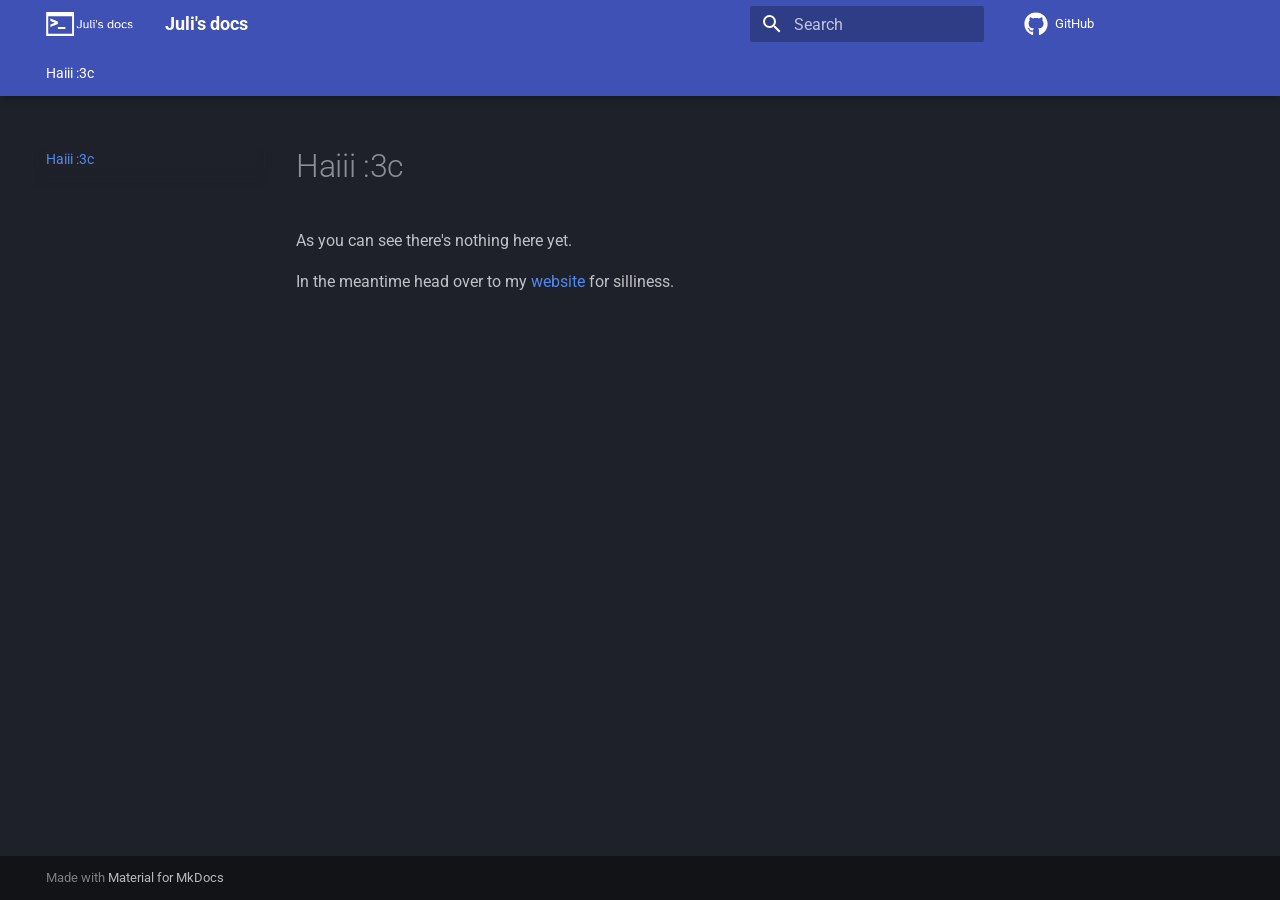
==== commit 486318d4: "moved to mkdocs" ====
--- a/index.html
+++ b/index.html
@@ -1,12 +1,364 @@
-<!DOCTYPE html><html lang="en-gb"><head><meta charset="utf-8"><meta http-equiv="X-UA-Compatible" content="IE=edge"><meta name="viewport" content="width=device-width,initial-scale=1"><title>Juli&#x27;s docs</title><meta name="generator" content="Publii Open-Source CMS for Static Site"><link rel="canonical" href="./"><link rel="stylesheet" href="./assets/css/style.css?v=8472f1bfe4b0fdb01c59d1d3fa980ec3"><script type="application/ld+json">{"@context":"http://schema.org","@type":"Organization","name":"Juli's docs","url":"./"}</script><noscript><style>img[loading] {
-                    opacity: 1;
-                }</style></noscript></head><body><div class="site-container"><header class="top" id="js-header"><a class="logo" href="./">Juli&#x27;s docs</a><div class="search"><div class="search__overlay js-search-overlay"><div class="search__overlay-inner"><button class="search__close js-search-close" aria-label="Close">Close</button></div></div><button class="search__btn js-search-btn" aria-label="Search"><svg role="presentation" focusable="false"><use xlink:href="./assets/svg/svg-map.svg#search"/></svg></button></div></header><main><div class="hero"><header class="hero__content"><div class="wrapper"><h1>Hello!</h1><p>This is a place where docs for Juli's projects are put.</p><p>The main page is at <a href="https://docs.julimiro.eu/" target="_blank" rel="noopener">https://docs.julimiro.eu/</a> and a backup is at <a href="https://docs.bak.julimiro.eu/">https://docs.bak.julimiro.eu/</a> and a backup backup is at <a href="https://juliasmatius.github.io/docs/">https://juliasmatius.github.io/docs/</a></p><div class="post__meta post__meta--author"><a href="./authors/juli-the-furry-jtf/" class="feed__author">Juli The Furry</a></div></div></header></div><div class="feed"><article class="feed__item"><header class="wrapper"><div class="feed__meta"><a href="./authors/juli-the-furry-jtf/" class="feed__author">Juli The Furry</a> <time datetime="2024-02-12T16:04" class="feed__date">February 12, 2024</time></div><h2><a href="./lastfm-status-page/">Last.fm status page</a></h2></header><div class="wrapper"><p>This is a status page which shows what song a specific user is currently listening to. It displays the song name, artist, album and album art. In the page title it shows the artist and song name. Available in both dark and light mode and&hellip;</p><a href="./lastfm-status-page/" class="readmore feed__readmore">Continue reading...</a></div></article></div></main><footer class="footer"><div class="footer__copyright"><p>Powered by Publii</p><p>Hosted by <a href="https://discord.gg/nbrBbynncK">Nixlabs</a>(main and backup, free for non commercial) and <a href="https://pages.github.com/">Github pages</a>(backup backup, free)</p></div><button onclick="backToTopFunction()" id="backToTop" class="footer__bttop" aria-label="Back to top" title="Back to top"><svg><use xlink:href="./assets/svg/svg-map.svg#toparrow"/></svg></button></footer></div><script defer="defer" src="./assets/js/scripts.min.js?v=f47c11534595205f20935f0db2a62a85"></script><script>window.publiiThemeMenuConfig={mobileMenuMode:'sidebar',animationSpeed:300,submenuWidth: 'auto',doubleClickTime:500,mobileMenuExpandableSubmenus:true,relatedContainerForOverlayMenuSelector:'.top'};</script><script>var images = document.querySelectorAll('img[loading]');
-        for (var i = 0; i < images.length; i++) {
-            if (images[i].complete) {
-                images[i].classList.add('is-loaded');
-            } else {
-                images[i].addEventListener('load', function () {
-                    this.classList.add('is-loaded');
-                }, false);
-            }
-        }</script></body></html>+
+<!doctype html>
+<html lang="en" class="no-js">
+  <head>
+    
+      <meta charset="utf-8">
+      <meta name="viewport" content="width=device-width,initial-scale=1">
+      
+      
+      
+      
+      
+      
+      <link rel="icon" href="assets/images/favicon.png">
+      <meta name="generator" content="mkdocs-1.6.0, mkdocs-material-9.5.26">
+    
+    
+      
+        <title>Juli's docs</title>
+      
+    
+    
+      <link rel="stylesheet" href="assets/stylesheets/main.6543a935.min.css">
+      
+        
+        <link rel="stylesheet" href="assets/stylesheets/palette.06af60db.min.css">
+      
+      
+
+
+    
+    
+      
+    
+    
+      
+        
+        
+        <link rel="preconnect" href="https://fonts.gstatic.com" crossorigin>
+        <link rel="stylesheet" href="https://fonts.googleapis.com/css?family=Roboto:300,300i,400,400i,700,700i%7CRoboto+Mono:400,400i,700,700i&display=fallback">
+        <style>:root{--md-text-font:"Roboto";--md-code-font:"Roboto Mono"}</style>
+      
+    
+    
+    <script>__md_scope=new URL(".",location),__md_hash=e=>[...e].reduce((e,_)=>(e<<5)-e+_.charCodeAt(0),0),__md_get=(e,_=localStorage,t=__md_scope)=>JSON.parse(_.getItem(t.pathname+"."+e)),__md_set=(e,_,t=localStorage,a=__md_scope)=>{try{t.setItem(a.pathname+"."+e,JSON.stringify(_))}catch(e){}}</script>
+    
+      
+
+    
+    
+    
+  </head>
+  
+  
+    
+    
+    
+    
+    
+    <body dir="ltr" data-md-color-scheme="slate" data-md-color-primary="indigo" data-md-color-accent="purple">
+  
+    
+    <input class="md-toggle" data-md-toggle="drawer" type="checkbox" id="__drawer" autocomplete="off">
+    <input class="md-toggle" data-md-toggle="search" type="checkbox" id="__search" autocomplete="off">
+    <label class="md-overlay" for="__drawer"></label>
+    <div data-md-component="skip">
+      
+        
+        <a href="#haiii-3c" class="md-skip">
+          Skip to content
+        </a>
+      
+    </div>
+    <div data-md-component="announce">
+      
+    </div>
+    
+    
+      
+
+  
+
+<header class="md-header md-header--shadow md-header--lifted" data-md-component="header">
+  <nav class="md-header__inner md-grid" aria-label="Header">
+    <a href="." title="Juli&#39;s docs" class="md-header__button md-logo" aria-label="Juli's docs" data-md-component="logo">
+      
+  <img src="assets/logo-white-transparent.svg" alt="logo">
+
+    </a>
+    <label class="md-header__button md-icon" for="__drawer">
+      
+      <svg xmlns="http://www.w3.org/2000/svg" viewBox="0 0 24 24"><path d="M3 6h18v2H3V6m0 5h18v2H3v-2m0 5h18v2H3v-2Z"/></svg>
+    </label>
+    <div class="md-header__title" data-md-component="header-title">
+      <div class="md-header__ellipsis">
+        <div class="md-header__topic">
+          <span class="md-ellipsis">
+            Juli's docs
+          </span>
+        </div>
+        <div class="md-header__topic" data-md-component="header-topic">
+          <span class="md-ellipsis">
+            
+              Haiii :3c
+            
+          </span>
+        </div>
+      </div>
+    </div>
+    
+      
+    
+    
+    
+    
+      <label class="md-header__button md-icon" for="__search">
+        
+        <svg xmlns="http://www.w3.org/2000/svg" viewBox="0 0 24 24"><path d="M9.5 3A6.5 6.5 0 0 1 16 9.5c0 1.61-.59 3.09-1.56 4.23l.27.27h.79l5 5-1.5 1.5-5-5v-.79l-.27-.27A6.516 6.516 0 0 1 9.5 16 6.5 6.5 0 0 1 3 9.5 6.5 6.5 0 0 1 9.5 3m0 2C7 5 5 7 5 9.5S7 14 9.5 14 14 12 14 9.5 12 5 9.5 5Z"/></svg>
+      </label>
+      <div class="md-search" data-md-component="search" role="dialog">
+  <label class="md-search__overlay" for="__search"></label>
+  <div class="md-search__inner" role="search">
+    <form class="md-search__form" name="search">
+      <input type="text" class="md-search__input" name="query" aria-label="Search" placeholder="Search" autocapitalize="off" autocorrect="off" autocomplete="off" spellcheck="false" data-md-component="search-query" required>
+      <label class="md-search__icon md-icon" for="__search">
+        
+        <svg xmlns="http://www.w3.org/2000/svg" viewBox="0 0 24 24"><path d="M9.5 3A6.5 6.5 0 0 1 16 9.5c0 1.61-.59 3.09-1.56 4.23l.27.27h.79l5 5-1.5 1.5-5-5v-.79l-.27-.27A6.516 6.516 0 0 1 9.5 16 6.5 6.5 0 0 1 3 9.5 6.5 6.5 0 0 1 9.5 3m0 2C7 5 5 7 5 9.5S7 14 9.5 14 14 12 14 9.5 12 5 9.5 5Z"/></svg>
+        
+        <svg xmlns="http://www.w3.org/2000/svg" viewBox="0 0 24 24"><path d="M20 11v2H8l5.5 5.5-1.42 1.42L4.16 12l7.92-7.92L13.5 5.5 8 11h12Z"/></svg>
+      </label>
+      <nav class="md-search__options" aria-label="Search">
+        
+          <a href="javascript:void(0)" class="md-search__icon md-icon" title="Share" aria-label="Share" data-clipboard data-clipboard-text="" data-md-component="search-share" tabindex="-1">
+            
+            <svg xmlns="http://www.w3.org/2000/svg" viewBox="0 0 24 24"><path d="M18 16.08c-.76 0-1.44.3-1.96.77L8.91 12.7c.05-.23.09-.46.09-.7 0-.24-.04-.47-.09-.7l7.05-4.11c.54.5 1.25.81 2.04.81a3 3 0 0 0 3-3 3 3 0 0 0-3-3 3 3 0 0 0-3 3c0 .24.04.47.09.7L8.04 9.81C7.5 9.31 6.79 9 6 9a3 3 0 0 0-3 3 3 3 0 0 0 3 3c.79 0 1.5-.31 2.04-.81l7.12 4.15c-.05.21-.08.43-.08.66 0 1.61 1.31 2.91 2.92 2.91 1.61 0 2.92-1.3 2.92-2.91A2.92 2.92 0 0 0 18 16.08Z"/></svg>
+          </a>
+        
+        <button type="reset" class="md-search__icon md-icon" title="Clear" aria-label="Clear" tabindex="-1">
+          
+          <svg xmlns="http://www.w3.org/2000/svg" viewBox="0 0 24 24"><path d="M19 6.41 17.59 5 12 10.59 6.41 5 5 6.41 10.59 12 5 17.59 6.41 19 12 13.41 17.59 19 19 17.59 13.41 12 19 6.41Z"/></svg>
+        </button>
+      </nav>
+      
+        <div class="md-search__suggest" data-md-component="search-suggest"></div>
+      
+    </form>
+    <div class="md-search__output">
+      <div class="md-search__scrollwrap" tabindex="0" data-md-scrollfix>
+        <div class="md-search-result" data-md-component="search-result">
+          <div class="md-search-result__meta">
+            Initializing search
+          </div>
+          <ol class="md-search-result__list" role="presentation"></ol>
+        </div>
+      </div>
+    </div>
+  </div>
+</div>
+    
+    
+      <div class="md-header__source">
+        <a href="https://github.com/Juliasmatius/docs" title="Go to repository" class="md-source" data-md-component="source">
+  <div class="md-source__icon md-icon">
+    
+    <svg xmlns="http://www.w3.org/2000/svg" viewBox="0 0 496 512"><!--! Font Awesome Free 6.5.2 by @fontawesome - https://fontawesome.com License - https://fontawesome.com/license/free (Icons: CC BY 4.0, Fonts: SIL OFL 1.1, Code: MIT License) Copyright 2024 Fonticons, Inc.--><path d="M165.9 397.4c0 2-2.3 3.6-5.2 3.6-3.3.3-5.6-1.3-5.6-3.6 0-2 2.3-3.6 5.2-3.6 3-.3 5.6 1.3 5.6 3.6zm-31.1-4.5c-.7 2 1.3 4.3 4.3 4.9 2.6 1 5.6 0 6.2-2s-1.3-4.3-4.3-5.2c-2.6-.7-5.5.3-6.2 2.3zm44.2-1.7c-2.9.7-4.9 2.6-4.6 4.9.3 2 2.9 3.3 5.9 2.6 2.9-.7 4.9-2.6 4.6-4.6-.3-1.9-3-3.2-5.9-2.9zM244.8 8C106.1 8 0 113.3 0 252c0 110.9 69.8 205.8 169.5 239.2 12.8 2.3 17.3-5.6 17.3-12.1 0-6.2-.3-40.4-.3-61.4 0 0-70 15-84.7-29.8 0 0-11.4-29.1-27.8-36.6 0 0-22.9-15.7 1.6-15.4 0 0 24.9 2 38.6 25.8 21.9 38.6 58.6 27.5 72.9 20.9 2.3-16 8.8-27.1 16-33.7-55.9-6.2-112.3-14.3-112.3-110.5 0-27.5 7.6-41.3 23.6-58.9-2.6-6.5-11.1-33.3 2.6-67.9 20.9-6.5 69 27 69 27 20-5.6 41.5-8.5 62.8-8.5s42.8 2.9 62.8 8.5c0 0 48.1-33.6 69-27 13.7 34.7 5.2 61.4 2.6 67.9 16 17.7 25.8 31.5 25.8 58.9 0 96.5-58.9 104.2-114.8 110.5 9.2 7.9 17 22.9 17 46.4 0 33.7-.3 75.4-.3 83.6 0 6.5 4.6 14.4 17.3 12.1C428.2 457.8 496 362.9 496 252 496 113.3 383.5 8 244.8 8zM97.2 352.9c-1.3 1-1 3.3.7 5.2 1.6 1.6 3.9 2.3 5.2 1 1.3-1 1-3.3-.7-5.2-1.6-1.6-3.9-2.3-5.2-1zm-10.8-8.1c-.7 1.3.3 2.9 2.3 3.9 1.6 1 3.6.7 4.3-.7.7-1.3-.3-2.9-2.3-3.9-2-.6-3.6-.3-4.3.7zm32.4 35.6c-1.6 1.3-1 4.3 1.3 6.2 2.3 2.3 5.2 2.6 6.5 1 1.3-1.3.7-4.3-1.3-6.2-2.2-2.3-5.2-2.6-6.5-1zm-11.4-14.7c-1.6 1-1.6 3.6 0 5.9 1.6 2.3 4.3 3.3 5.6 2.3 1.6-1.3 1.6-3.9 0-6.2-1.4-2.3-4-3.3-5.6-2z"/></svg>
+  </div>
+  <div class="md-source__repository">
+    GitHub
+  </div>
+</a>
+      </div>
+    
+  </nav>
+  
+    
+      
+<nav class="md-tabs" aria-label="Tabs" data-md-component="tabs">
+  <div class="md-grid">
+    <ul class="md-tabs__list">
+      
+        
+  
+  
+    
+  
+  
+    <li class="md-tabs__item md-tabs__item--active">
+      <a href="." class="md-tabs__link">
+        
+  
+    
+  
+  Haiii :3c
+
+      </a>
+    </li>
+  
+
+      
+    </ul>
+  </div>
+</nav>
+    
+  
+</header>
+    
+    <div class="md-container" data-md-component="container">
+      
+      
+        
+      
+      <main class="md-main" data-md-component="main">
+        <div class="md-main__inner md-grid">
+          
+            
+              
+              <div class="md-sidebar md-sidebar--primary" data-md-component="sidebar" data-md-type="navigation" >
+                <div class="md-sidebar__scrollwrap">
+                  <div class="md-sidebar__inner">
+                    
+
+
+  
+
+
+  
+
+<nav class="md-nav md-nav--primary md-nav--lifted md-nav--integrated" aria-label="Navigation" data-md-level="0">
+  <label class="md-nav__title" for="__drawer">
+    <a href="." title="Juli&#39;s docs" class="md-nav__button md-logo" aria-label="Juli's docs" data-md-component="logo">
+      
+  <img src="assets/logo-white-transparent.svg" alt="logo">
+
+    </a>
+    Juli's docs
+  </label>
+  
+    <div class="md-nav__source">
+      <a href="https://github.com/Juliasmatius/docs" title="Go to repository" class="md-source" data-md-component="source">
+  <div class="md-source__icon md-icon">
+    
+    <svg xmlns="http://www.w3.org/2000/svg" viewBox="0 0 496 512"><!--! Font Awesome Free 6.5.2 by @fontawesome - https://fontawesome.com License - https://fontawesome.com/license/free (Icons: CC BY 4.0, Fonts: SIL OFL 1.1, Code: MIT License) Copyright 2024 Fonticons, Inc.--><path d="M165.9 397.4c0 2-2.3 3.6-5.2 3.6-3.3.3-5.6-1.3-5.6-3.6 0-2 2.3-3.6 5.2-3.6 3-.3 5.6 1.3 5.6 3.6zm-31.1-4.5c-.7 2 1.3 4.3 4.3 4.9 2.6 1 5.6 0 6.2-2s-1.3-4.3-4.3-5.2c-2.6-.7-5.5.3-6.2 2.3zm44.2-1.7c-2.9.7-4.9 2.6-4.6 4.9.3 2 2.9 3.3 5.9 2.6 2.9-.7 4.9-2.6 4.6-4.6-.3-1.9-3-3.2-5.9-2.9zM244.8 8C106.1 8 0 113.3 0 252c0 110.9 69.8 205.8 169.5 239.2 12.8 2.3 17.3-5.6 17.3-12.1 0-6.2-.3-40.4-.3-61.4 0 0-70 15-84.7-29.8 0 0-11.4-29.1-27.8-36.6 0 0-22.9-15.7 1.6-15.4 0 0 24.9 2 38.6 25.8 21.9 38.6 58.6 27.5 72.9 20.9 2.3-16 8.8-27.1 16-33.7-55.9-6.2-112.3-14.3-112.3-110.5 0-27.5 7.6-41.3 23.6-58.9-2.6-6.5-11.1-33.3 2.6-67.9 20.9-6.5 69 27 69 27 20-5.6 41.5-8.5 62.8-8.5s42.8 2.9 62.8 8.5c0 0 48.1-33.6 69-27 13.7 34.7 5.2 61.4 2.6 67.9 16 17.7 25.8 31.5 25.8 58.9 0 96.5-58.9 104.2-114.8 110.5 9.2 7.9 17 22.9 17 46.4 0 33.7-.3 75.4-.3 83.6 0 6.5 4.6 14.4 17.3 12.1C428.2 457.8 496 362.9 496 252 496 113.3 383.5 8 244.8 8zM97.2 352.9c-1.3 1-1 3.3.7 5.2 1.6 1.6 3.9 2.3 5.2 1 1.3-1 1-3.3-.7-5.2-1.6-1.6-3.9-2.3-5.2-1zm-10.8-8.1c-.7 1.3.3 2.9 2.3 3.9 1.6 1 3.6.7 4.3-.7.7-1.3-.3-2.9-2.3-3.9-2-.6-3.6-.3-4.3.7zm32.4 35.6c-1.6 1.3-1 4.3 1.3 6.2 2.3 2.3 5.2 2.6 6.5 1 1.3-1.3.7-4.3-1.3-6.2-2.2-2.3-5.2-2.6-6.5-1zm-11.4-14.7c-1.6 1-1.6 3.6 0 5.9 1.6 2.3 4.3 3.3 5.6 2.3 1.6-1.3 1.6-3.9 0-6.2-1.4-2.3-4-3.3-5.6-2z"/></svg>
+  </div>
+  <div class="md-source__repository">
+    GitHub
+  </div>
+</a>
+    </div>
+  
+  <ul class="md-nav__list" data-md-scrollfix>
+    
+      
+      
+  
+  
+    
+  
+  
+  
+    <li class="md-nav__item md-nav__item--active">
+      
+      <input class="md-nav__toggle md-toggle" type="checkbox" id="__toc">
+      
+      
+        
+      
+      
+      <a href="." class="md-nav__link md-nav__link--active">
+        
+  
+  <span class="md-ellipsis">
+    Haiii :3c
+  </span>
+  
+
+      </a>
+      
+    </li>
+  
+
+    
+  </ul>
+</nav>
+                  </div>
+                </div>
+              </div>
+            
+            
+          
+          
+            <div class="md-content" data-md-component="content">
+              <article class="md-content__inner md-typeset">
+                
+                  
+
+  
+  
+
+
+<h1 id="haiii-3c">Haiii :3c</h1>
+<p>As you can see there's nothing here yet. </p>
+<p>In the meantime head over to my <a href="https://julimiro.eu">website</a> for silliness.</p>
+
+
+
+
+
+
+
+
+
+
+
+
+                
+              </article>
+            </div>
+          
+          
+<script>var target=document.getElementById(location.hash.slice(1));target&&target.name&&(target.checked=target.name.startsWith("__tabbed_"))</script>
+        </div>
+        
+          <button type="button" class="md-top md-icon" data-md-component="top" hidden>
+  
+  <svg xmlns="http://www.w3.org/2000/svg" viewBox="0 0 24 24"><path d="M13 20h-2V8l-5.5 5.5-1.42-1.42L12 4.16l7.92 7.92-1.42 1.42L13 8v12Z"/></svg>
+  Back to top
+</button>
+        
+      </main>
+      
+        <footer class="md-footer">
+  
+  <div class="md-footer-meta md-typeset">
+    <div class="md-footer-meta__inner md-grid">
+      <div class="md-copyright">
+  
+  
+    Made with
+    <a href="https://squidfunk.github.io/mkdocs-material/" target="_blank" rel="noopener">
+      Material for MkDocs
+    </a>
+  
+</div>
+      
+    </div>
+  </div>
+</footer>
+      
+    </div>
+    <div class="md-dialog" data-md-component="dialog">
+      <div class="md-dialog__inner md-typeset"></div>
+    </div>
+    
+      <div class="md-progress" data-md-component="progress" role="progressbar"></div>
+    
+    
+    <script id="__config" type="application/json">{"base": ".", "features": ["navigation.instant", "navigation.instant.prefetch", "navigation.instant.progress", "navigation.instant.preview", "navigation.tabs", "navigation.tabs.sticky", "navigation.path", "navigation.prune", "toc.integrate", "navigation.top", "search.suggest", "search.share"], "search": "assets/javascripts/workers/search.b8dbb3d2.min.js", "translations": {"clipboard.copied": "Copied to clipboard", "clipboard.copy": "Copy to clipboard", "search.result.more.one": "1 more on this page", "search.result.more.other": "# more on this page", "search.result.none": "No matching documents", "search.result.one": "1 matching document", "search.result.other": "# matching documents", "search.result.placeholder": "Type to start searching", "search.result.term.missing": "Missing", "select.version": "Select version"}}</script>
+    
+    
+      <script src="assets/javascripts/bundle.ad660dcc.min.js"></script>
+      
+    
+  </body>
+</html>
--- a/assets/stylesheets/main.6543a935.min.css
+++ b/assets/stylesheets/main.6543a935.min.css
@@ -0,0 +1 @@
+@charset "UTF-8";html{-webkit-text-size-adjust:none;-moz-text-size-adjust:none;text-size-adjust:none;box-sizing:border-box}*,:after,:before{box-sizing:inherit}@media (prefers-reduced-motion){*,:after,:before{transition:none!important}}body{margin:0}a,button,input,label{-webkit-tap-highlight-color:transparent}a{color:inherit;text-decoration:none}hr{border:0;box-sizing:initial;display:block;height:.05rem;overflow:visible;padding:0}small{font-size:80%}sub,sup{line-height:1em}img{border-style:none}table{border-collapse:initial;border-spacing:0}td,th{font-weight:400;vertical-align:top}button{background:#0000;border:0;font-family:inherit;font-size:inherit;margin:0;padding:0}input{border:0;outline:none}:root{--md-primary-fg-color:#4051b5;--md-primary-fg-color--light:#5d6cc0;--md-primary-fg-color--dark:#303fa1;--md-primary-bg-color:#fff;--md-primary-bg-color--light:#ffffffb3;--md-accent-fg-color:#526cfe;--md-accent-fg-color--transparent:#526cfe1a;--md-accent-bg-color:#fff;--md-accent-bg-color--light:#ffffffb3}[data-md-color-scheme=default]{color-scheme:light}[data-md-color-scheme=default] img[src$="#gh-dark-mode-only"],[data-md-color-scheme=default] img[src$="#only-dark"]{display:none}:root,[data-md-color-scheme=default]{--md-hue:225deg;--md-default-fg-color:#000000de;--md-default-fg-color--light:#0000008a;--md-default-fg-color--lighter:#00000052;--md-default-fg-color--lightest:#00000012;--md-default-bg-color:#fff;--md-default-bg-color--light:#ffffffb3;--md-default-bg-color--lighter:#ffffff4d;--md-default-bg-color--lightest:#ffffff1f;--md-code-fg-color:#36464e;--md-code-bg-color:#f5f5f5;--md-code-hl-color:#4287ff;--md-code-hl-color--light:#4287ff1a;--md-code-hl-number-color:#d52a2a;--md-code-hl-special-color:#db1457;--md-code-hl-function-color:#a846b9;--md-code-hl-constant-color:#6e59d9;--md-code-hl-keyword-color:#3f6ec6;--md-code-hl-string-color:#1c7d4d;--md-code-hl-name-color:var(--md-code-fg-color);--md-code-hl-operator-color:var(--md-default-fg-color--light);--md-code-hl-punctuation-color:var(--md-default-fg-color--light);--md-code-hl-comment-color:var(--md-default-fg-color--light);--md-code-hl-generic-color:var(--md-default-fg-color--light);--md-code-hl-variable-color:var(--md-default-fg-color--light);--md-typeset-color:var(--md-default-fg-color);--md-typeset-a-color:var(--md-primary-fg-color);--md-typeset-del-color:#f5503d26;--md-typeset-ins-color:#0bd57026;--md-typeset-kbd-color:#fafafa;--md-typeset-kbd-accent-color:#fff;--md-typeset-kbd-border-color:#b8b8b8;--md-typeset-mark-color:#ffff0080;--md-typeset-table-color:#0000001f;--md-typeset-table-color--light:rgba(0,0,0,.035);--md-admonition-fg-color:var(--md-default-fg-color);--md-admonition-bg-color:var(--md-default-bg-color);--md-warning-fg-color:#000000de;--md-warning-bg-color:#ff9;--md-footer-fg-color:#fff;--md-footer-fg-color--light:#ffffffb3;--md-footer-fg-color--lighter:#ffffff73;--md-footer-bg-color:#000000de;--md-footer-bg-color--dark:#00000052;--md-shadow-z1:0 0.2rem 0.5rem #0000000d,0 0 0.05rem #0000001a;--md-shadow-z2:0 0.2rem 0.5rem #0000001a,0 0 0.05rem #00000040;--md-shadow-z3:0 0.2rem 0.5rem #0003,0 0 0.05rem #00000059}.md-icon svg{fill:currentcolor;display:block;height:1.2rem;width:1.2rem}body{-webkit-font-smoothing:antialiased;-moz-osx-font-smoothing:grayscale;--md-text-font-family:var(--md-text-font,_),-apple-system,BlinkMacSystemFont,Helvetica,Arial,sans-serif;--md-code-font-family:var(--md-code-font,_),SFMono-Regular,Consolas,Menlo,monospace}aside,body,input{font-feature-settings:"kern","liga";color:var(--md-typeset-color);font-family:var(--md-text-font-family)}code,kbd,pre{font-feature-settings:"kern";font-family:var(--md-code-font-family)}:root{--md-typeset-table-sort-icon:url('data:image/svg+xml;charset=utf-8,<svg xmlns="http://www.w3.org/2000/svg" viewBox="0 0 24 24"><path d="m18 21-4-4h3V7h-3l4-4 4 4h-3v10h3M2 19v-2h10v2M2 13v-2h7v2M2 7V5h4v2H2Z"/></svg>');--md-typeset-table-sort-icon--asc:url('data:image/svg+xml;charset=utf-8,<svg xmlns="http://www.w3.org/2000/svg" viewBox="0 0 24 24"><path d="M19 17h3l-4 4-4-4h3V3h2M2 17h10v2H2M6 5v2H2V5m0 6h7v2H2v-2Z"/></svg>');--md-typeset-table-sort-icon--desc:url('data:image/svg+xml;charset=utf-8,<svg xmlns="http://www.w3.org/2000/svg" viewBox="0 0 24 24"><path d="M19 7h3l-4-4-4 4h3v14h2M2 17h10v2H2M6 5v2H2V5m0 6h7v2H2v-2Z"/></svg>')}.md-typeset{-webkit-print-color-adjust:exact;color-adjust:exact;font-size:.8rem;line-height:1.6}@media print{.md-typeset{font-size:.68rem}}.md-typeset blockquote,.md-typeset dl,.md-typeset figure,.md-typeset ol,.md-typeset pre,.md-typeset ul{margin-bottom:1em;margin-top:1em}.md-typeset h1{color:var(--md-default-fg-color--light);font-size:2em;line-height:1.3;margin:0 0 1.25em}.md-typeset h1,.md-typeset h2{font-weight:300;letter-spacing:-.01em}.md-typeset h2{font-size:1.5625em;line-height:1.4;margin:1.6em 0 .64em}.md-typeset h3{font-size:1.25em;font-weight:400;letter-spacing:-.01em;line-height:1.5;margin:1.6em 0 .8em}.md-typeset h2+h3{margin-top:.8em}.md-typeset h4{font-weight:700;letter-spacing:-.01em;margin:1em 0}.md-typeset h5,.md-typeset h6{color:var(--md-default-fg-color--light);font-size:.8em;font-weight:700;letter-spacing:-.01em;margin:1.25em 0}.md-typeset h5{text-transform:uppercase}.md-typeset hr{border-bottom:.05rem solid var(--md-default-fg-color--lightest);display:flow-root;margin:1.5em 0}.md-typeset a{color:var(--md-typeset-a-color);word-break:break-word}.md-typeset a,.md-typeset a:before{transition:color 125ms}.md-typeset a:focus,.md-typeset a:hover{color:var(--md-accent-fg-color)}.md-typeset a:focus code,.md-typeset a:hover code{background-color:var(--md-accent-fg-color--transparent)}.md-typeset a code{color:currentcolor;transition:background-color 125ms}.md-typeset a.focus-visible{outline-color:var(--md-accent-fg-color);outline-offset:.2rem}.md-typeset code,.md-typeset kbd,.md-typeset pre{color:var(--md-code-fg-color);direction:ltr;font-variant-ligatures:none}@media print{.md-typeset code,.md-typeset kbd,.md-typeset pre{white-space:pre-wrap}}.md-typeset code{background-color:var(--md-code-bg-color);border-radius:.1rem;-webkit-box-decoration-break:clone;box-decoration-break:clone;font-size:.85em;padding:0 .2941176471em;word-break:break-word}.md-typeset code:not(.focus-visible){-webkit-tap-highlight-color:transparent;outline:none}.md-typeset pre{display:flow-root;line-height:1.4;position:relative}.md-typeset pre>code{-webkit-box-decoration-break:slice;box-decoration-break:slice;box-shadow:none;display:block;margin:0;outline-color:var(--md-accent-fg-color);overflow:auto;padding:.7720588235em 1.1764705882em;scrollbar-color:var(--md-default-fg-color--lighter) #0000;scrollbar-width:thin;touch-action:auto;word-break:normal}.md-typeset pre>code:hover{scrollbar-color:var(--md-accent-fg-color) #0000}.md-typeset pre>code::-webkit-scrollbar{height:.2rem;width:.2rem}.md-typeset pre>code::-webkit-scrollbar-thumb{background-color:var(--md-default-fg-color--lighter)}.md-typeset pre>code::-webkit-scrollbar-thumb:hover{background-color:var(--md-accent-fg-color)}.md-typeset kbd{background-color:var(--md-typeset-kbd-color);border-radius:.1rem;box-shadow:0 .1rem 0 .05rem var(--md-typeset-kbd-border-color),0 .1rem 0 var(--md-typeset-kbd-border-color),0 -.1rem .2rem var(--md-typeset-kbd-accent-color) inset;color:var(--md-default-fg-color);display:inline-block;font-size:.75em;padding:0 .6666666667em;vertical-align:text-top;word-break:break-word}.md-typeset mark{background-color:var(--md-typeset-mark-color);-webkit-box-decoration-break:clone;box-decoration-break:clone;color:inherit;word-break:break-word}.md-typeset abbr{border-bottom:.05rem dotted var(--md-default-fg-color--light);cursor:help;text-decoration:none}.md-typeset small{opacity:.75}[dir=ltr] .md-typeset sub,[dir=ltr] .md-typeset sup{margin-left:.078125em}[dir=rtl] .md-typeset sub,[dir=rtl] .md-typeset sup{margin-right:.078125em}[dir=ltr] .md-typeset blockquote{padding-left:.6rem}[dir=rtl] .md-typeset blockquote{padding-right:.6rem}[dir=ltr] .md-typeset blockquote{border-left:.2rem solid var(--md-default-fg-color--lighter)}[dir=rtl] .md-typeset blockquote{border-right:.2rem solid var(--md-default-fg-color--lighter)}.md-typeset blockquote{color:var(--md-default-fg-color--light);margin-left:0;margin-right:0}.md-typeset ul{list-style-type:disc}[dir=ltr] .md-typeset ol,[dir=ltr] .md-typeset ul{margin-left:.625em}[dir=rtl] .md-typeset ol,[dir=rtl] .md-typeset ul{margin-right:.625em}.md-typeset ol,.md-typeset ul{padding:0}.md-typeset ol:not([hidden]),.md-typeset ul:not([hidden]){display:flow-root}.md-typeset ol ol,.md-typeset ul ol{list-style-type:lower-alpha}.md-typeset ol ol ol,.md-typeset ul ol ol{list-style-type:lower-roman}[dir=ltr] .md-typeset ol li,[dir=ltr] .md-typeset ul li{margin-left:1.25em}[dir=rtl] .md-typeset ol li,[dir=rtl] .md-typeset ul li{margin-right:1.25em}.md-typeset ol li,.md-typeset ul li{margin-bottom:.5em}.md-typeset ol li blockquote,.md-typeset ol li p,.md-typeset ul li blockquote,.md-typeset ul li p{margin:.5em 0}.md-typeset ol li:last-child,.md-typeset ul li:last-child{margin-bottom:0}[dir=ltr] .md-typeset ol li ol,[dir=ltr] .md-typeset ol li ul,[dir=ltr] .md-typeset ul li ol,[dir=ltr] .md-typeset ul li ul{margin-left:.625em}[dir=rtl] .md-typeset ol li ol,[dir=rtl] .md-typeset ol li ul,[dir=rtl] .md-typeset ul li ol,[dir=rtl] .md-typeset ul li ul{margin-right:.625em}.md-typeset ol li ol,.md-typeset ol li ul,.md-typeset ul li ol,.md-typeset ul li ul{margin-bottom:.5em;margin-top:.5em}[dir=ltr] .md-typeset dd{margin-left:1.875em}[dir=rtl] .md-typeset dd{margin-right:1.875em}.md-typeset dd{margin-bottom:1.5em;margin-top:1em}.md-typeset img,.md-typeset svg,.md-typeset video{height:auto;max-width:100%}.md-typeset img[align=left]{margin:1em 1em 1em 0}.md-typeset img[align=right]{margin:1em 0 1em 1em}.md-typeset img[align]:only-child{margin-top:0}.md-typeset figure{display:flow-root;margin:1em auto;max-width:100%;text-align:center;width:-moz-fit-content;width:fit-content}.md-typeset figure img{display:block;margin:0 auto}.md-typeset figcaption{font-style:italic;margin:1em auto;max-width:24rem}.md-typeset iframe{max-width:100%}.md-typeset table:not([class]){background-color:var(--md-default-bg-color);border:.05rem solid var(--md-typeset-table-color);border-radius:.1rem;display:inline-block;font-size:.64rem;max-width:100%;overflow:auto;touch-action:auto}@media print{.md-typeset table:not([class]){display:table}}.md-typeset table:not([class])+*{margin-top:1.5em}.md-typeset table:not([class]) td>:first-child,.md-typeset table:not([class]) th>:first-child{margin-top:0}.md-typeset table:not([class]) td>:last-child,.md-typeset table:not([class]) th>:last-child{margin-bottom:0}.md-typeset table:not([class]) td:not([align]),.md-typeset table:not([class]) th:not([align]){text-align:left}[dir=rtl] .md-typeset table:not([class]) td:not([align]),[dir=rtl] .md-typeset table:not([class]) th:not([align]){text-align:right}.md-typeset table:not([class]) th{font-weight:700;min-width:5rem;padding:.9375em 1.25em;vertical-align:top}.md-typeset table:not([class]) td{border-top:.05rem solid var(--md-typeset-table-color);padding:.9375em 1.25em;vertical-align:top}.md-typeset table:not([class]) tbody tr{transition:background-color 125ms}.md-typeset table:not([class]) tbody tr:hover{background-color:var(--md-typeset-table-color--light);box-shadow:0 .05rem 0 var(--md-default-bg-color) inset}.md-typeset table:not([class]) a{word-break:normal}.md-typeset table th[role=columnheader]{cursor:pointer}[dir=ltr] .md-typeset table th[role=columnheader]:after{margin-left:.5em}[dir=rtl] .md-typeset table th[role=columnheader]:after{margin-right:.5em}.md-typeset table th[role=columnheader]:after{content:"";display:inline-block;height:1.2em;-webkit-mask-image:var(--md-typeset-table-sort-icon);mask-image:var(--md-typeset-table-sort-icon);-webkit-mask-repeat:no-repeat;mask-repeat:no-repeat;-webkit-mask-size:contain;mask-size:contain;transition:background-color 125ms;vertical-align:text-bottom;width:1.2em}.md-typeset table th[role=columnheader]:hover:after{background-color:var(--md-default-fg-color--lighter)}.md-typeset table th[role=columnheader][aria-sort=ascending]:after{background-color:var(--md-default-fg-color--light);-webkit-mask-image:var(--md-typeset-table-sort-icon--asc);mask-image:var(--md-typeset-table-sort-icon--asc)}.md-typeset table th[role=columnheader][aria-sort=descending]:after{background-color:var(--md-default-fg-color--light);-webkit-mask-image:var(--md-typeset-table-sort-icon--desc);mask-image:var(--md-typeset-table-sort-icon--desc)}.md-typeset__scrollwrap{margin:1em -.8rem;overflow-x:auto;touch-action:auto}.md-typeset__table{display:inline-block;margin-bottom:.5em;padding:0 .8rem}@media print{.md-typeset__table{display:block}}html .md-typeset__table table{display:table;margin:0;overflow:hidden;width:100%}@media screen and (max-width:44.984375em){.md-content__inner>pre{margin:1em -.8rem}.md-content__inner>pre code{border-radius:0}}.md-typeset .md-author{border-radius:100%;display:block;flex-shrink:0;height:1.6rem;overflow:hidden;position:relative;transition:color 125ms,transform 125ms;width:1.6rem}.md-typeset .md-author img{display:block}.md-typeset .md-author--more{background:var(--md-default-fg-color--lightest);color:var(--md-default-fg-color--lighter);font-size:.6rem;font-weight:700;line-height:1.6rem;text-align:center}.md-typeset .md-author--long{height:2.4rem;width:2.4rem}.md-typeset a.md-author{transform:scale(1)}.md-typeset a.md-author img{border-radius:100%;filter:grayscale(100%) opacity(75%);transition:filter 125ms}.md-typeset a.md-author:focus,.md-typeset a.md-author:hover{transform:scale(1.1);z-index:1}.md-typeset a.md-author:focus img,.md-typeset a.md-author:hover img{filter:grayscale(0)}.md-banner{background-color:var(--md-footer-bg-color);color:var(--md-footer-fg-color);overflow:auto}@media print{.md-banner{display:none}}.md-banner--warning{background-color:var(--md-warning-bg-color);color:var(--md-warning-fg-color)}.md-banner__inner{font-size:.7rem;margin:.6rem auto;padding:0 .8rem}[dir=ltr] .md-banner__button{float:right}[dir=rtl] .md-banner__button{float:left}.md-banner__button{color:inherit;cursor:pointer;transition:opacity .25s}.no-js .md-banner__button{display:none}.md-banner__button:hover{opacity:.7}html{font-size:125%;height:100%;overflow-x:hidden}@media screen and (min-width:100em){html{font-size:137.5%}}@media screen and (min-width:125em){html{font-size:150%}}body{background-color:var(--md-default-bg-color);display:flex;flex-direction:column;font-size:.5rem;min-height:100%;position:relative;width:100%}@media print{body{display:block}}@media screen and (max-width:59.984375em){body[data-md-scrolllock]{position:fixed}}.md-grid{margin-left:auto;margin-right:auto;max-width:61rem}.md-container{display:flex;flex-direction:column;flex-grow:1}@media print{.md-container{display:block}}.md-main{flex-grow:1}.md-main__inner{display:flex;height:100%;margin-top:1.5rem}.md-ellipsis{overflow:hidden;text-overflow:ellipsis}.md-toggle{display:none}.md-option{height:0;opacity:0;position:absolute;width:0}.md-option:checked+label:not([hidden]){display:block}.md-option.focus-visible+label{outline-color:var(--md-accent-fg-color);outline-style:auto}.md-skip{background-color:var(--md-default-fg-color);border-radius:.1rem;color:var(--md-default-bg-color);font-size:.64rem;margin:.5rem;opacity:0;outline-color:var(--md-accent-fg-color);padding:.3rem .5rem;position:fixed;transform:translateY(.4rem);z-index:-1}.md-skip:focus{opacity:1;transform:translateY(0);transition:transform .25s cubic-bezier(.4,0,.2,1),opacity 175ms 75ms;z-index:10}@page{margin:25mm}:root{--md-clipboard-icon:url('data:image/svg+xml;charset=utf-8,<svg xmlns="http://www.w3.org/2000/svg" viewBox="0 0 24 24"><path d="M19 21H8V7h11m0-2H8a2 2 0 0 0-2 2v14a2 2 0 0 0 2 2h11a2 2 0 0 0 2-2V7a2 2 0 0 0-2-2m-3-4H4a2 2 0 0 0-2 2v14h2V3h12V1Z"/></svg>')}.md-clipboard{border-radius:.1rem;color:var(--md-default-fg-color--lightest);cursor:pointer;height:1.5em;outline-color:var(--md-accent-fg-color);outline-offset:.1rem;position:absolute;right:.5em;top:.5em;transition:color .25s;width:1.5em;z-index:1}@media print{.md-clipboard{display:none}}.md-clipboard:not(.focus-visible){-webkit-tap-highlight-color:transparent;outline:none}:hover>.md-clipboard{color:var(--md-default-fg-color--light)}.md-clipboard:focus,.md-clipboard:hover{color:var(--md-accent-fg-color)}.md-clipboard:after{background-color:currentcolor;content:"";display:block;height:1.125em;margin:0 auto;-webkit-mask-image:var(--md-clipboard-icon);mask-image:var(--md-clipboard-icon);-webkit-mask-position:center;mask-position:center;-webkit-mask-repeat:no-repeat;mask-repeat:no-repeat;-webkit-mask-size:contain;mask-size:contain;width:1.125em}.md-clipboard--inline{cursor:pointer}.md-clipboard--inline code{transition:color .25s,background-color .25s}.md-clipboard--inline:focus code,.md-clipboard--inline:hover code{background-color:var(--md-accent-fg-color--transparent);color:var(--md-accent-fg-color)}.md-typeset .md-code__content{display:grid}@keyframes consent{0%{opacity:0;transform:translateY(100%)}to{opacity:1;transform:translateY(0)}}@keyframes overlay{0%{opacity:0}to{opacity:1}}.md-consent__overlay{animation:overlay .25s both;-webkit-backdrop-filter:blur(.1rem);backdrop-filter:blur(.1rem);background-color:#0000008a;height:100%;opacity:1;position:fixed;top:0;width:100%;z-index:5}.md-consent__inner{animation:consent .5s cubic-bezier(.1,.7,.1,1) both;background-color:var(--md-default-bg-color);border:0;border-radius:.1rem;bottom:0;box-shadow:0 0 .2rem #0000001a,0 .2rem .4rem #0003;max-height:100%;overflow:auto;padding:0;position:fixed;width:100%;z-index:5}.md-consent__form{padding:.8rem}.md-consent__settings{display:none;margin:1em 0}input:checked+.md-consent__settings{display:block}.md-consent__controls{margin-bottom:.8rem}.md-typeset .md-consent__controls .md-button{display:inline}@media screen and (max-width:44.984375em){.md-typeset .md-consent__controls .md-button{display:block;margin-top:.4rem;text-align:center;width:100%}}.md-consent label{cursor:pointer}.md-content{flex-grow:1;min-width:0}.md-content__inner{margin:0 .8rem 1.2rem;padding-top:.6rem}@media screen and (min-width:76.25em){[dir=ltr] .md-sidebar--primary:not([hidden])~.md-content>.md-content__inner{margin-left:1.2rem}[dir=ltr] .md-sidebar--secondary:not([hidden])~.md-content>.md-content__inner,[dir=rtl] .md-sidebar--primary:not([hidden])~.md-content>.md-content__inner{margin-right:1.2rem}[dir=rtl] .md-sidebar--secondary:not([hidden])~.md-content>.md-content__inner{margin-left:1.2rem}}.md-content__inner:before{content:"";display:block;height:.4rem}.md-content__inner>:last-child{margin-bottom:0}[dir=ltr] .md-content__button{float:right}[dir=rtl] .md-content__button{float:left}[dir=ltr] .md-content__button{margin-left:.4rem}[dir=rtl] .md-content__button{margin-right:.4rem}.md-content__button{margin:.4rem 0;padding:0}@media print{.md-content__button{display:none}}.md-typeset .md-content__button{color:var(--md-default-fg-color--lighter)}.md-content__button svg{display:inline;vertical-align:top}[dir=rtl] .md-content__button svg{transform:scaleX(-1)}[dir=ltr] .md-dialog{right:.8rem}[dir=rtl] .md-dialog{left:.8rem}.md-dialog{background-color:var(--md-default-fg-color);border-radius:.1rem;bottom:.8rem;box-shadow:var(--md-shadow-z3);min-width:11.1rem;opacity:0;padding:.4rem .6rem;pointer-events:none;position:fixed;transform:translateY(100%);transition:transform 0ms .4s,opacity .4s;z-index:4}@media print{.md-dialog{display:none}}.md-dialog--active{opacity:1;pointer-events:auto;transform:translateY(0);transition:transform .4s cubic-bezier(.075,.85,.175,1),opacity .4s}.md-dialog__inner{color:var(--md-default-bg-color);font-size:.7rem}.md-feedback{margin:2em 0 1em;text-align:center}.md-feedback fieldset{border:none;margin:0;padding:0}.md-feedback__title{font-weight:700;margin:1em auto}.md-feedback__inner{position:relative}.md-feedback__list{display:flex;flex-wrap:wrap;place-content:baseline center;position:relative}.md-feedback__list:hover .md-icon:not(:disabled){color:var(--md-default-fg-color--lighter)}:disabled .md-feedback__list{min-height:1.8rem}.md-feedback__icon{color:var(--md-default-fg-color--light);cursor:pointer;flex-shrink:0;margin:0 .1rem;transition:color 125ms}.md-feedback__icon:not(:disabled).md-icon:hover{color:var(--md-accent-fg-color)}.md-feedback__icon:disabled{color:var(--md-default-fg-color--lightest);pointer-events:none}.md-feedback__note{opacity:0;position:relative;transform:translateY(.4rem);transition:transform .4s cubic-bezier(.1,.7,.1,1),opacity .15s}.md-feedback__note>*{margin:0 auto;max-width:16rem}:disabled .md-feedback__note{opacity:1;transform:translateY(0)}.md-footer{background-color:var(--md-footer-bg-color);color:var(--md-footer-fg-color)}@media print{.md-footer{display:none}}.md-footer__inner{justify-content:space-between;overflow:auto;padding:.2rem}.md-footer__inner:not([hidden]){display:flex}.md-footer__link{align-items:end;display:flex;flex-grow:0.01;margin-bottom:.4rem;margin-top:1rem;max-width:100%;outline-color:var(--md-accent-fg-color);overflow:hidden;transition:opacity .25s}.md-footer__link:focus,.md-footer__link:hover{opacity:.7}[dir=rtl] .md-footer__link svg{transform:scaleX(-1)}@media screen and (max-width:44.984375em){.md-footer__link--prev{flex-shrink:0}.md-footer__link--prev .md-footer__title{display:none}}[dir=ltr] .md-footer__link--next{margin-left:auto}[dir=rtl] .md-footer__link--next{margin-right:auto}.md-footer__link--next{text-align:right}[dir=rtl] .md-footer__link--next{text-align:left}.md-footer__title{flex-grow:1;font-size:.9rem;margin-bottom:.7rem;max-width:calc(100% - 2.4rem);padding:0 1rem;white-space:nowrap}.md-footer__button{margin:.2rem;padding:.4rem}.md-footer__direction{font-size:.64rem;opacity:.7}.md-footer-meta{background-color:var(--md-footer-bg-color--dark)}.md-footer-meta__inner{display:flex;flex-wrap:wrap;justify-content:space-between;padding:.2rem}html .md-footer-meta.md-typeset a{color:var(--md-footer-fg-color--light)}html .md-footer-meta.md-typeset a:focus,html .md-footer-meta.md-typeset a:hover{color:var(--md-footer-fg-color)}.md-copyright{color:var(--md-footer-fg-color--lighter);font-size:.64rem;margin:auto .6rem;padding:.4rem 0;width:100%}@media screen and (min-width:45em){.md-copyright{width:auto}}.md-copyright__highlight{color:var(--md-footer-fg-color--light)}.md-social{display:inline-flex;gap:.2rem;margin:0 .4rem;padding:.2rem 0 .6rem}@media screen and (min-width:45em){.md-social{padding:.6rem 0}}.md-social__link{display:inline-block;height:1.6rem;text-align:center;width:1.6rem}.md-social__link:before{line-height:1.9}.md-social__link svg{fill:currentcolor;max-height:.8rem;vertical-align:-25%}.md-typeset .md-button{border:.1rem solid;border-radius:.1rem;color:var(--md-primary-fg-color);cursor:pointer;display:inline-block;font-weight:700;padding:.625em 2em;transition:color 125ms,background-color 125ms,border-color 125ms}.md-typeset .md-button--primary{background-color:var(--md-primary-fg-color);border-color:var(--md-primary-fg-color);color:var(--md-primary-bg-color)}.md-typeset .md-button:focus,.md-typeset .md-button:hover{background-color:var(--md-accent-fg-color);border-color:var(--md-accent-fg-color);color:var(--md-accent-bg-color)}[dir=ltr] .md-typeset .md-input{border-top-left-radius:.1rem}[dir=ltr] .md-typeset .md-input,[dir=rtl] .md-typeset .md-input{border-top-right-radius:.1rem}[dir=rtl] .md-typeset .md-input{border-top-left-radius:.1rem}.md-typeset .md-input{border-bottom:.1rem solid var(--md-default-fg-color--lighter);box-shadow:var(--md-shadow-z1);font-size:.8rem;height:1.8rem;padding:0 .6rem;transition:border .25s,box-shadow .25s}.md-typeset .md-input:focus,.md-typeset .md-input:hover{border-bottom-color:var(--md-accent-fg-color);box-shadow:var(--md-shadow-z2)}.md-typeset .md-input--stretch{width:100%}.md-header{background-color:var(--md-primary-fg-color);box-shadow:0 0 .2rem #0000,0 .2rem .4rem #0000;color:var(--md-primary-bg-color);display:block;left:0;position:sticky;right:0;top:0;z-index:4}@media print{.md-header{display:none}}.md-header[hidden]{transform:translateY(-100%);transition:transform .25s cubic-bezier(.8,0,.6,1),box-shadow .25s}.md-header--shadow{box-shadow:0 0 .2rem #0000001a,0 .2rem .4rem #0003;transition:transform .25s cubic-bezier(.1,.7,.1,1),box-shadow .25s}.md-header__inner{align-items:center;display:flex;padding:0 .2rem}.md-header__button{color:currentcolor;cursor:pointer;margin:.2rem;outline-color:var(--md-accent-fg-color);padding:.4rem;position:relative;transition:opacity .25s;vertical-align:middle;z-index:1}.md-header__button:hover{opacity:.7}.md-header__button:not([hidden]){display:inline-block}.md-header__button:not(.focus-visible){-webkit-tap-highlight-color:transparent;outline:none}.md-header__button.md-logo{margin:.2rem;padding:.4rem}@media screen and (max-width:76.234375em){.md-header__button.md-logo{display:none}}.md-header__button.md-logo img,.md-header__button.md-logo svg{fill:currentcolor;display:block;height:1.2rem;width:auto}@media screen and (min-width:60em){.md-header__button[for=__search]{display:none}}.no-js .md-header__button[for=__search]{display:none}[dir=rtl] .md-header__button[for=__search] svg{transform:scaleX(-1)}@media screen and (min-width:76.25em){.md-header__button[for=__drawer]{display:none}}.md-header__topic{display:flex;max-width:100%;position:absolute;transition:transform .4s cubic-bezier(.1,.7,.1,1),opacity .15s;white-space:nowrap}.md-header__topic+.md-header__topic{opacity:0;pointer-events:none;transform:translateX(1.25rem);transition:transform .4s cubic-bezier(1,.7,.1,.1),opacity .15s;z-index:-1}[dir=rtl] .md-header__topic+.md-header__topic{transform:translateX(-1.25rem)}.md-header__topic:first-child{font-weight:700}[dir=ltr] .md-header__title{margin-left:1rem;margin-right:.4rem}[dir=rtl] .md-header__title{margin-left:.4rem;margin-right:1rem}.md-header__title{flex-grow:1;font-size:.9rem;height:2.4rem;line-height:2.4rem}.md-header__title--active .md-header__topic{opacity:0;pointer-events:none;transform:translateX(-1.25rem);transition:transform .4s cubic-bezier(1,.7,.1,.1),opacity .15s;z-index:-1}[dir=rtl] .md-header__title--active .md-header__topic{transform:translateX(1.25rem)}.md-header__title--active .md-header__topic+.md-header__topic{opacity:1;pointer-events:auto;transform:translateX(0);transition:transform .4s cubic-bezier(.1,.7,.1,1),opacity .15s;z-index:0}.md-header__title>.md-header__ellipsis{height:100%;position:relative;width:100%}.md-header__option{display:flex;flex-shrink:0;max-width:100%;transition:max-width 0ms .25s,opacity .25s .25s;white-space:nowrap}[data-md-toggle=search]:checked~.md-header .md-header__option{max-width:0;opacity:0;transition:max-width 0ms,opacity 0ms}.md-header__option>input{bottom:0}.md-header__source{display:none}@media screen and (min-width:60em){[dir=ltr] .md-header__source{margin-left:1rem}[dir=rtl] .md-header__source{margin-right:1rem}.md-header__source{display:block;max-width:11.7rem;width:11.7rem}}@media screen and (min-width:76.25em){[dir=ltr] .md-header__source{margin-left:1.4rem}[dir=rtl] .md-header__source{margin-right:1.4rem}}.md-meta{color:var(--md-default-fg-color--light);font-size:.7rem;line-height:1.3}.md-meta__list{display:inline-flex;flex-wrap:wrap;list-style:none;margin:0;padding:0}.md-meta__item:not(:last-child):after{content:"·";margin-left:.2rem;margin-right:.2rem}.md-meta__link{color:var(--md-typeset-a-color)}.md-meta__link:focus,.md-meta__link:hover{color:var(--md-accent-fg-color)}.md-draft{background-color:#ff1744;border-radius:.125em;color:#fff;display:inline-block;font-weight:700;padding-left:.5714285714em;padding-right:.5714285714em}:root{--md-nav-icon--prev:url('data:image/svg+xml;charset=utf-8,<svg xmlns="http://www.w3.org/2000/svg" viewBox="0 0 24 24"><path d="M20 11v2H8l5.5 5.5-1.42 1.42L4.16 12l7.92-7.92L13.5 5.5 8 11h12Z"/></svg>');--md-nav-icon--next:url('data:image/svg+xml;charset=utf-8,<svg xmlns="http://www.w3.org/2000/svg" viewBox="0 0 24 24"><path d="M8.59 16.58 13.17 12 8.59 7.41 10 6l6 6-6 6-1.41-1.42Z"/></svg>');--md-toc-icon:url('data:image/svg+xml;charset=utf-8,<svg xmlns="http://www.w3.org/2000/svg" viewBox="0 0 24 24"><path d="M3 9h14V7H3v2m0 4h14v-2H3v2m0 4h14v-2H3v2m16 0h2v-2h-2v2m0-10v2h2V7h-2m0 6h2v-2h-2v2Z"/></svg>')}.md-nav{font-size:.7rem;line-height:1.3}.md-nav__title{color:var(--md-default-fg-color--light);display:block;font-weight:700;overflow:hidden;padding:0 .6rem;text-overflow:ellipsis}.md-nav__title .md-nav__button{display:none}.md-nav__title .md-nav__button img{height:100%;width:auto}.md-nav__title .md-nav__button.md-logo img,.md-nav__title .md-nav__button.md-logo svg{fill:currentcolor;display:block;height:2.4rem;max-width:100%;object-fit:contain;width:auto}.md-nav__list{list-style:none;margin:0;padding:0}.md-nav__link{align-items:flex-start;display:flex;gap:.4rem;margin-top:.625em;scroll-snap-align:start;transition:color 125ms}.md-nav__link--passed{color:var(--md-default-fg-color--light)}.md-nav__item .md-nav__link--active,.md-nav__item .md-nav__link--active code{color:var(--md-typeset-a-color)}.md-nav__link .md-ellipsis{position:relative}[dir=ltr] .md-nav__link .md-icon:last-child{margin-left:auto}[dir=rtl] .md-nav__link .md-icon:last-child{margin-right:auto}.md-nav__link svg{fill:currentcolor;flex-shrink:0;height:1.3em}.md-nav__link[for]:focus,.md-nav__link[for]:hover,.md-nav__link[href]:focus,.md-nav__link[href]:hover{color:var(--md-accent-fg-color);cursor:pointer}.md-nav__link.focus-visible{outline-color:var(--md-accent-fg-color);outline-offset:.2rem}.md-nav--primary .md-nav__link[for=__toc]{display:none}.md-nav--primary .md-nav__link[for=__toc] .md-icon:after{background-color:currentcolor;display:block;height:100%;-webkit-mask-image:var(--md-toc-icon);mask-image:var(--md-toc-icon);width:100%}.md-nav--primary .md-nav__link[for=__toc]~.md-nav{display:none}.md-nav__container>.md-nav__link{margin-top:0}.md-nav__container>.md-nav__link:first-child{flex-grow:1;min-width:0}.md-nav__icon{flex-shrink:0}.md-nav__source{display:none}@media screen and (max-width:76.234375em){.md-nav--primary,.md-nav--primary .md-nav{background-color:var(--md-default-bg-color);display:flex;flex-direction:column;height:100%;left:0;position:absolute;right:0;top:0;z-index:1}.md-nav--primary .md-nav__item,.md-nav--primary .md-nav__title{font-size:.8rem;line-height:1.5}.md-nav--primary .md-nav__title{background-color:var(--md-default-fg-color--lightest);color:var(--md-default-fg-color--light);cursor:pointer;height:5.6rem;line-height:2.4rem;padding:3rem .8rem .2rem;position:relative;white-space:nowrap}[dir=ltr] .md-nav--primary .md-nav__title .md-nav__icon{left:.4rem}[dir=rtl] .md-nav--primary .md-nav__title .md-nav__icon{right:.4rem}.md-nav--primary .md-nav__title .md-nav__icon{display:block;height:1.2rem;margin:.2rem;position:absolute;top:.4rem;width:1.2rem}.md-nav--primary .md-nav__title .md-nav__icon:after{background-color:currentcolor;content:"";display:block;height:100%;-webkit-mask-image:var(--md-nav-icon--prev);mask-image:var(--md-nav-icon--prev);-webkit-mask-position:center;mask-position:center;-webkit-mask-repeat:no-repeat;mask-repeat:no-repeat;-webkit-mask-size:contain;mask-size:contain;width:100%}.md-nav--primary .md-nav__title~.md-nav__list{background-color:var(--md-default-bg-color);box-shadow:0 .05rem 0 var(--md-default-fg-color--lightest) inset;overflow-y:auto;scroll-snap-type:y mandatory;touch-action:pan-y}.md-nav--primary .md-nav__title~.md-nav__list>:first-child{border-top:0}.md-nav--primary .md-nav__title[for=__drawer]{background-color:var(--md-primary-fg-color);color:var(--md-primary-bg-color);font-weight:700}.md-nav--primary .md-nav__title .md-logo{display:block;left:.2rem;margin:.2rem;padding:.4rem;position:absolute;right:.2rem;top:.2rem}.md-nav--primary .md-nav__list{flex:1}.md-nav--primary .md-nav__item{border-top:.05rem solid var(--md-default-fg-color--lightest)}.md-nav--primary .md-nav__item--active>.md-nav__link{color:var(--md-typeset-a-color)}.md-nav--primary .md-nav__item--active>.md-nav__link:focus,.md-nav--primary .md-nav__item--active>.md-nav__link:hover{color:var(--md-accent-fg-color)}.md-nav--primary .md-nav__link{margin-top:0;padding:.6rem .8rem}.md-nav--primary .md-nav__link svg{margin-top:.1em}.md-nav--primary .md-nav__link>.md-nav__link{padding:0}[dir=ltr] .md-nav--primary .md-nav__link .md-nav__icon{margin-right:-.2rem}[dir=rtl] .md-nav--primary .md-nav__link .md-nav__icon{margin-left:-.2rem}.md-nav--primary .md-nav__link .md-nav__icon{font-size:1.2rem;height:1.2rem;width:1.2rem}.md-nav--primary .md-nav__link .md-nav__icon:after{background-color:currentcolor;content:"";display:block;height:100%;-webkit-mask-image:var(--md-nav-icon--next);mask-image:var(--md-nav-icon--next);-webkit-mask-position:center;mask-position:center;-webkit-mask-repeat:no-repeat;mask-repeat:no-repeat;-webkit-mask-size:contain;mask-size:contain;width:100%}[dir=rtl] .md-nav--primary .md-nav__icon:after{transform:scale(-1)}.md-nav--primary .md-nav--secondary .md-nav{background-color:initial;position:static}[dir=ltr] .md-nav--primary .md-nav--secondary .md-nav .md-nav__link{padding-left:1.4rem}[dir=rtl] .md-nav--primary .md-nav--secondary .md-nav .md-nav__link{padding-right:1.4rem}[dir=ltr] .md-nav--primary .md-nav--secondary .md-nav .md-nav .md-nav__link{padding-left:2rem}[dir=rtl] .md-nav--primary .md-nav--secondary .md-nav .md-nav .md-nav__link{padding-right:2rem}[dir=ltr] .md-nav--primary .md-nav--secondary .md-nav .md-nav .md-nav .md-nav__link{padding-left:2.6rem}[dir=rtl] .md-nav--primary .md-nav--secondary .md-nav .md-nav .md-nav .md-nav__link{padding-right:2.6rem}[dir=ltr] .md-nav--primary .md-nav--secondary .md-nav .md-nav .md-nav .md-nav .md-nav__link{padding-left:3.2rem}[dir=rtl] .md-nav--primary .md-nav--secondary .md-nav .md-nav .md-nav .md-nav .md-nav__link{padding-right:3.2rem}.md-nav--secondary{background-color:initial}.md-nav__toggle~.md-nav{display:flex;opacity:0;transform:translateX(100%);transition:transform .25s cubic-bezier(.8,0,.6,1),opacity 125ms 50ms}[dir=rtl] .md-nav__toggle~.md-nav{transform:translateX(-100%)}.md-nav__toggle:checked~.md-nav{opacity:1;transform:translateX(0);transition:transform .25s cubic-bezier(.4,0,.2,1),opacity 125ms 125ms}.md-nav__toggle:checked~.md-nav>.md-nav__list{-webkit-backface-visibility:hidden;backface-visibility:hidden}}@media screen and (max-width:59.984375em){.md-nav--primary .md-nav__link[for=__toc]{display:flex}.md-nav--primary .md-nav__link[for=__toc] .md-icon:after{content:""}.md-nav--primary .md-nav__link[for=__toc]+.md-nav__link{display:none}.md-nav--primary .md-nav__link[for=__toc]~.md-nav{display:flex}.md-nav__source{background-color:var(--md-primary-fg-color--dark);color:var(--md-primary-bg-color);display:block;padding:0 .2rem}}@media screen and (min-width:60em) and (max-width:76.234375em){.md-nav--integrated .md-nav__link[for=__toc]{display:flex}.md-nav--integrated .md-nav__link[for=__toc] .md-icon:after{content:""}.md-nav--integrated .md-nav__link[for=__toc]+.md-nav__link{display:none}.md-nav--integrated .md-nav__link[for=__toc]~.md-nav{display:flex}}@media screen and (min-width:60em){.md-nav{margin-bottom:-.4rem}.md-nav--secondary .md-nav__title{background:var(--md-default-bg-color);box-shadow:0 0 .4rem .4rem var(--md-default-bg-color);position:sticky;top:0;z-index:1}.md-nav--secondary .md-nav__title[for=__toc]{scroll-snap-align:start}.md-nav--secondary .md-nav__title .md-nav__icon{display:none}[dir=ltr] .md-nav--secondary .md-nav__list{padding-left:.6rem}[dir=rtl] .md-nav--secondary .md-nav__list{padding-right:.6rem}.md-nav--secondary .md-nav__list{padding-bottom:.4rem}[dir=ltr] .md-nav--secondary .md-nav__item>.md-nav__link{margin-right:.4rem}[dir=rtl] .md-nav--secondary .md-nav__item>.md-nav__link{margin-left:.4rem}}@media screen and (min-width:76.25em){.md-nav{margin-bottom:-.4rem;transition:max-height .25s cubic-bezier(.86,0,.07,1)}.md-nav--primary .md-nav__title{background:var(--md-default-bg-color);box-shadow:0 0 .4rem .4rem var(--md-default-bg-color);position:sticky;top:0;z-index:1}.md-nav--primary .md-nav__title[for=__drawer]{scroll-snap-align:start}.md-nav--primary .md-nav__title .md-nav__icon{display:none}[dir=ltr] .md-nav--primary .md-nav__list{padding-left:.6rem}[dir=rtl] .md-nav--primary .md-nav__list{padding-right:.6rem}.md-nav--primary .md-nav__list{padding-bottom:.4rem}[dir=ltr] .md-nav--primary .md-nav__item>.md-nav__link{margin-right:.4rem}[dir=rtl] .md-nav--primary .md-nav__item>.md-nav__link{margin-left:.4rem}.md-nav__toggle~.md-nav{display:grid;grid-template-rows:0fr;opacity:0;transition:grid-template-rows .25s cubic-bezier(.86,0,.07,1),opacity .25s,visibility 0ms .25s;visibility:collapse}.md-nav__toggle~.md-nav>.md-nav__list{overflow:hidden}.md-nav__toggle.md-toggle--indeterminate~.md-nav,.md-nav__toggle:checked~.md-nav{grid-template-rows:1fr;opacity:1;transition:grid-template-rows .25s cubic-bezier(.86,0,.07,1),opacity .15s .1s,visibility 0ms;visibility:visible}.md-nav__toggle.md-toggle--indeterminate~.md-nav{transition:none}.md-nav__item--nested>.md-nav>.md-nav__title{display:none}.md-nav__item--section{display:block;margin:1.25em 0}.md-nav__item--section:last-child{margin-bottom:0}.md-nav__item--section>.md-nav__link{font-weight:700}.md-nav__item--section>.md-nav__link[for]{color:var(--md-default-fg-color--light)}.md-nav__item--section>.md-nav__link:not(.md-nav__container){pointer-events:none}.md-nav__item--section>.md-nav__link .md-icon,.md-nav__item--section>.md-nav__link>[for]{display:none}[dir=ltr] .md-nav__item--section>.md-nav{margin-left:-.6rem}[dir=rtl] .md-nav__item--section>.md-nav{margin-right:-.6rem}.md-nav__item--section>.md-nav{display:block;opacity:1;visibility:visible}.md-nav__item--section>.md-nav>.md-nav__list>.md-nav__item{padding:0}.md-nav__icon{border-radius:100%;height:.9rem;transition:background-color .25s;width:.9rem}.md-nav__icon:hover{background-color:var(--md-accent-fg-color--transparent)}.md-nav__icon:after{background-color:currentcolor;border-radius:100%;content:"";display:inline-block;height:100%;-webkit-mask-image:var(--md-nav-icon--next);mask-image:var(--md-nav-icon--next);-webkit-mask-position:center;mask-position:center;-webkit-mask-repeat:no-repeat;mask-repeat:no-repeat;-webkit-mask-size:contain;mask-size:contain;transition:transform .25s;vertical-align:-.1rem;width:100%}[dir=rtl] .md-nav__icon:after{transform:rotate(180deg)}.md-nav__item--nested .md-nav__toggle:checked~.md-nav__link .md-nav__icon:after,.md-nav__item--nested .md-toggle--indeterminate~.md-nav__link .md-nav__icon:after{transform:rotate(90deg)}.md-nav--lifted>.md-nav__list>.md-nav__item,.md-nav--lifted>.md-nav__title{display:none}.md-nav--lifted>.md-nav__list>.md-nav__item--active{display:block}.md-nav--lifted>.md-nav__list>.md-nav__item--active>.md-nav__link{background:var(--md-default-bg-color);box-shadow:0 0 .4rem .4rem var(--md-default-bg-color);margin-top:0;position:sticky;top:0;z-index:1}.md-nav--lifted>.md-nav__list>.md-nav__item--active>.md-nav__link:not(.md-nav__container){pointer-events:none}.md-nav--lifted>.md-nav__list>.md-nav__item--active.md-nav__item--section{margin:0}[dir=ltr] .md-nav--lifted>.md-nav__list>.md-nav__item>.md-nav:not(.md-nav--secondary){margin-left:-.6rem}[dir=rtl] .md-nav--lifted>.md-nav__list>.md-nav__item>.md-nav:not(.md-nav--secondary){margin-right:-.6rem}.md-nav--lifted>.md-nav__list>.md-nav__item>[for]{color:var(--md-default-fg-color--light)}.md-nav--lifted .md-nav[data-md-level="1"]{grid-template-rows:1fr;opacity:1;visibility:visible}[dir=ltr] .md-nav--integrated>.md-nav__list>.md-nav__item--active .md-nav--secondary{border-left:.05rem solid var(--md-primary-fg-color)}[dir=rtl] .md-nav--integrated>.md-nav__list>.md-nav__item--active .md-nav--secondary{border-right:.05rem solid var(--md-primary-fg-color)}.md-nav--integrated>.md-nav__list>.md-nav__item--active .md-nav--secondary{display:block;margin-bottom:1.25em;opacity:1;visibility:visible}.md-nav--integrated>.md-nav__list>.md-nav__item--active .md-nav--secondary>.md-nav__list{overflow:visible;padding-bottom:0}.md-nav--integrated>.md-nav__list>.md-nav__item--active .md-nav--secondary>.md-nav__title{display:none}}.md-pagination{font-size:.8rem;font-weight:700;gap:.4rem}.md-pagination,.md-pagination>*{align-items:center;display:flex;justify-content:center}.md-pagination>*{border-radius:.2rem;height:1.8rem;min-width:1.8rem;text-align:center}.md-pagination__current{background-color:var(--md-default-fg-color--lightest);color:var(--md-default-fg-color--light)}.md-pagination__link{transition:color 125ms,background-color 125ms}.md-pagination__link:focus,.md-pagination__link:hover{background-color:var(--md-accent-fg-color--transparent);color:var(--md-accent-fg-color)}.md-pagination__link:focus svg,.md-pagination__link:hover svg{color:var(--md-accent-fg-color)}.md-pagination__link.focus-visible{outline-color:var(--md-accent-fg-color);outline-offset:.2rem}.md-pagination__link svg{fill:currentcolor;color:var(--md-default-fg-color--lighter);display:block;max-height:100%;width:1.2rem}.md-post__back{border-bottom:.05rem solid var(--md-default-fg-color--lightest);margin-bottom:1.2rem;padding-bottom:1.2rem}@media screen and (max-width:76.234375em){.md-post__back{display:none}}[dir=rtl] .md-post__back svg{transform:scaleX(-1)}.md-post__authors{display:flex;flex-direction:column;gap:.6rem;margin:0 .6rem 1.2rem}.md-post .md-post__meta a{transition:color 125ms}.md-post .md-post__meta a:focus,.md-post .md-post__meta a:hover{color:var(--md-accent-fg-color)}.md-post__title{color:var(--md-default-fg-color--light);font-weight:700}.md-post--excerpt{margin-bottom:3.2rem}.md-post--excerpt .md-post__header{align-items:center;display:flex;gap:.6rem;min-height:1.6rem}.md-post--excerpt .md-post__authors{align-items:center;display:inline-flex;flex-direction:row;gap:.2rem;margin:0;min-height:2.4rem}[dir=ltr] .md-post--excerpt .md-post__meta .md-meta__list{margin-right:.4rem}[dir=rtl] .md-post--excerpt .md-post__meta .md-meta__list{margin-left:.4rem}.md-post--excerpt .md-post__content>:first-child{--md-scroll-margin:6rem;margin-top:0}.md-post>.md-nav--secondary{margin:1em 0}.md-profile{align-items:center;display:flex;font-size:.7rem;gap:.6rem;line-height:1.4;width:100%}.md-profile__description{flex-grow:1}.md-content--post{display:flex}@media screen and (max-width:76.234375em){.md-content--post{flex-flow:column-reverse}}.md-content--post>.md-content__inner{min-width:0}@media screen and (min-width:76.25em){[dir=ltr] .md-content--post>.md-content__inner{margin-left:1.2rem}[dir=rtl] .md-content--post>.md-content__inner{margin-right:1.2rem}}@media screen and (max-width:76.234375em){.md-sidebar.md-sidebar--post{padding:0;position:static;width:100%}.md-sidebar.md-sidebar--post .md-sidebar__scrollwrap{overflow:visible}.md-sidebar.md-sidebar--post .md-sidebar__inner{padding:0}.md-sidebar.md-sidebar--post .md-post__meta{margin-left:.6rem;margin-right:.6rem}.md-sidebar.md-sidebar--post .md-nav__item{border:none;display:inline}.md-sidebar.md-sidebar--post .md-nav__list{display:inline-flex;flex-wrap:wrap;gap:.6rem;padding-bottom:.6rem;padding-top:.6rem}.md-sidebar.md-sidebar--post .md-nav__link{padding:0}.md-sidebar.md-sidebar--post .md-nav{height:auto;margin-bottom:0;position:static}}:root{--md-progress-value:0;--md-progress-delay:400ms}.md-progress{background:var(--md-primary-bg-color);height:.075rem;opacity:min(clamp(0,var(--md-progress-value),1),clamp(0,100 - var(--md-progress-value),1));position:fixed;top:0;transform:scaleX(calc(var(--md-progress-value)*1%));transform-origin:left;transition:transform .5s cubic-bezier(.19,1,.22,1),opacity .25s var(--md-progress-delay);width:100%;z-index:4}:root{--md-search-result-icon:url('data:image/svg+xml;charset=utf-8,<svg xmlns="http://www.w3.org/2000/svg" viewBox="0 0 24 24"><path d="M14 2H6a2 2 0 0 0-2 2v16a2 2 0 0 0 2 2h7c-.41-.25-.8-.56-1.14-.9-.33-.33-.61-.7-.86-1.1H6V4h7v5h5v1.18c.71.16 1.39.43 2 .82V8l-6-6m6.31 16.9c1.33-2.11.69-4.9-1.4-6.22-2.11-1.33-4.91-.68-6.22 1.4-1.34 2.11-.69 4.89 1.4 6.22 1.46.93 3.32.93 4.79.02L22 23.39 23.39 22l-3.08-3.1m-3.81.1a2.5 2.5 0 0 1-2.5-2.5 2.5 2.5 0 0 1 2.5-2.5 2.5 2.5 0 0 1 2.5 2.5 2.5 2.5 0 0 1-2.5 2.5Z"/></svg>')}.md-search{position:relative}@media screen and (min-width:60em){.md-search{padding:.2rem 0}}.no-js .md-search{display:none}.md-search__overlay{opacity:0;z-index:1}@media screen and (max-width:59.984375em){[dir=ltr] .md-search__overlay{left:-2.2rem}[dir=rtl] .md-search__overlay{right:-2.2rem}.md-search__overlay{background-color:var(--md-default-bg-color);border-radius:1rem;height:2rem;overflow:hidden;pointer-events:none;position:absolute;top:-1rem;transform-origin:center;transition:transform .3s .1s,opacity .2s .2s;width:2rem}[data-md-toggle=search]:checked~.md-header .md-search__overlay{opacity:1;transition:transform .4s,opacity .1s}}@media screen and (min-width:60em){[dir=ltr] .md-search__overlay{left:0}[dir=rtl] .md-search__overlay{right:0}.md-search__overlay{background-color:#0000008a;cursor:pointer;height:0;position:fixed;top:0;transition:width 0ms .25s,height 0ms .25s,opacity .25s;width:0}[data-md-toggle=search]:checked~.md-header .md-search__overlay{height:200vh;opacity:1;transition:width 0ms,height 0ms,opacity .25s;width:100%}}@media screen and (max-width:29.984375em){[data-md-toggle=search]:checked~.md-header .md-search__overlay{transform:scale(45)}}@media screen and (min-width:30em) and (max-width:44.984375em){[data-md-toggle=search]:checked~.md-header .md-search__overlay{transform:scale(60)}}@media screen and (min-width:45em) and (max-width:59.984375em){[data-md-toggle=search]:checked~.md-header .md-search__overlay{transform:scale(75)}}.md-search__inner{-webkit-backface-visibility:hidden;backface-visibility:hidden}@media screen and (max-width:59.984375em){[dir=ltr] .md-search__inner{left:0}[dir=rtl] .md-search__inner{right:0}.md-search__inner{height:0;opacity:0;overflow:hidden;position:fixed;top:0;transform:translateX(5%);transition:width 0ms .3s,height 0ms .3s,transform .15s cubic-bezier(.4,0,.2,1) .15s,opacity .15s .15s;width:0;z-index:2}[dir=rtl] .md-search__inner{transform:translateX(-5%)}[data-md-toggle=search]:checked~.md-header .md-search__inner{height:100%;opacity:1;transform:translateX(0);transition:width 0ms 0ms,height 0ms 0ms,transform .15s cubic-bezier(.1,.7,.1,1) .15s,opacity .15s .15s;width:100%}}@media screen and (min-width:60em){[dir=ltr] .md-search__inner{float:right}[dir=rtl] .md-search__inner{float:left}.md-search__inner{padding:.1rem 0;position:relative;transition:width .25s cubic-bezier(.1,.7,.1,1);width:11.7rem}}@media screen and (min-width:60em) and (max-width:76.234375em){[data-md-toggle=search]:checked~.md-header .md-search__inner{width:23.4rem}}@media screen and (min-width:76.25em){[data-md-toggle=search]:checked~.md-header .md-search__inner{width:34.4rem}}.md-search__form{background-color:var(--md-default-bg-color);box-shadow:0 0 .6rem #0000;height:2.4rem;position:relative;transition:color .25s,background-color .25s;z-index:2}@media screen and (min-width:60em){.md-search__form{background-color:#00000042;border-radius:.1rem;height:1.8rem}.md-search__form:hover{background-color:#ffffff1f}}[data-md-toggle=search]:checked~.md-header .md-search__form{background-color:var(--md-default-bg-color);border-radius:.1rem .1rem 0 0;box-shadow:0 0 .6rem #00000012;color:var(--md-default-fg-color)}[dir=ltr] .md-search__input{padding-left:3.6rem;padding-right:2.2rem}[dir=rtl] .md-search__input{padding-left:2.2rem;padding-right:3.6rem}.md-search__input{background:#0000;font-size:.9rem;height:100%;position:relative;text-overflow:ellipsis;width:100%;z-index:2}.md-search__input::placeholder{transition:color .25s}.md-search__input::placeholder,.md-search__input~.md-search__icon{color:var(--md-default-fg-color--light)}.md-search__input::-ms-clear{display:none}@media screen and (max-width:59.984375em){.md-search__input{font-size:.9rem;height:2.4rem;width:100%}}@media screen and (min-width:60em){[dir=ltr] .md-search__input{padding-left:2.2rem}[dir=rtl] .md-search__input{padding-right:2.2rem}.md-search__input{color:inherit;font-size:.8rem}.md-search__input::placeholder{color:var(--md-primary-bg-color--light)}.md-search__input+.md-search__icon{color:var(--md-primary-bg-color)}[data-md-toggle=search]:checked~.md-header .md-search__input{text-overflow:clip}[data-md-toggle=search]:checked~.md-header .md-search__input+.md-search__icon{color:var(--md-default-fg-color--light)}[data-md-toggle=search]:checked~.md-header .md-search__input::placeholder{color:#0000}}.md-search__icon{cursor:pointer;display:inline-block;height:1.2rem;transition:color .25s,opacity .25s;width:1.2rem}.md-search__icon:hover{opacity:.7}[dir=ltr] .md-search__icon[for=__search]{left:.5rem}[dir=rtl] .md-search__icon[for=__search]{right:.5rem}.md-search__icon[for=__search]{position:absolute;top:.3rem;z-index:2}[dir=rtl] .md-search__icon[for=__search] svg{transform:scaleX(-1)}@media screen and (max-width:59.984375em){[dir=ltr] .md-search__icon[for=__search]{left:.8rem}[dir=rtl] .md-search__icon[for=__search]{right:.8rem}.md-search__icon[for=__search]{top:.6rem}.md-search__icon[for=__search] svg:first-child{display:none}}@media screen and (min-width:60em){.md-search__icon[for=__search]{pointer-events:none}.md-search__icon[for=__search] svg:last-child{display:none}}[dir=ltr] .md-search__options{right:.5rem}[dir=rtl] .md-search__options{left:.5rem}.md-search__options{pointer-events:none;position:absolute;top:.3rem;z-index:2}@media screen and (max-width:59.984375em){[dir=ltr] .md-search__options{right:.8rem}[dir=rtl] .md-search__options{left:.8rem}.md-search__options{top:.6rem}}[dir=ltr] .md-search__options>.md-icon{margin-left:.2rem}[dir=rtl] .md-search__options>.md-icon{margin-right:.2rem}.md-search__options>.md-icon{color:var(--md-default-fg-color--light);opacity:0;transform:scale(.75);transition:transform .15s cubic-bezier(.1,.7,.1,1),opacity .15s}.md-search__options>.md-icon:not(.focus-visible){-webkit-tap-highlight-color:transparent;outline:none}[data-md-toggle=search]:checked~.md-header .md-search__input:valid~.md-search__options>.md-icon{opacity:1;pointer-events:auto;transform:scale(1)}[data-md-toggle=search]:checked~.md-header .md-search__input:valid~.md-search__options>.md-icon:hover{opacity:.7}[dir=ltr] .md-search__suggest{padding-left:3.6rem;padding-right:2.2rem}[dir=rtl] .md-search__suggest{padding-left:2.2rem;padding-right:3.6rem}.md-search__suggest{align-items:center;color:var(--md-default-fg-color--lighter);display:flex;font-size:.9rem;height:100%;opacity:0;position:absolute;top:0;transition:opacity 50ms;white-space:nowrap;width:100%}@media screen and (min-width:60em){[dir=ltr] .md-search__suggest{padding-left:2.2rem}[dir=rtl] .md-search__suggest{padding-right:2.2rem}.md-search__suggest{font-size:.8rem}}[data-md-toggle=search]:checked~.md-header .md-search__suggest{opacity:1;transition:opacity .3s .1s}[dir=ltr] .md-search__output{border-bottom-left-radius:.1rem}[dir=ltr] .md-search__output,[dir=rtl] .md-search__output{border-bottom-right-radius:.1rem}[dir=rtl] .md-search__output{border-bottom-left-radius:.1rem}.md-search__output{overflow:hidden;position:absolute;width:100%;z-index:1}@media screen and (max-width:59.984375em){.md-search__output{bottom:0;top:2.4rem}}@media screen and (min-width:60em){.md-search__output{opacity:0;top:1.9rem;transition:opacity .4s}[data-md-toggle=search]:checked~.md-header .md-search__output{box-shadow:var(--md-shadow-z3);opacity:1}}.md-search__scrollwrap{-webkit-backface-visibility:hidden;backface-visibility:hidden;background-color:var(--md-default-bg-color);height:100%;overflow-y:auto;touch-action:pan-y}@media (-webkit-max-device-pixel-ratio:1),(max-resolution:1dppx){.md-search__scrollwrap{transform:translateZ(0)}}@media screen and (min-width:60em) and (max-width:76.234375em){.md-search__scrollwrap{width:23.4rem}}@media screen and (min-width:76.25em){.md-search__scrollwrap{width:34.4rem}}@media screen and (min-width:60em){.md-search__scrollwrap{max-height:0;scrollbar-color:var(--md-default-fg-color--lighter) #0000;scrollbar-width:thin}[data-md-toggle=search]:checked~.md-header .md-search__scrollwrap{max-height:75vh}.md-search__scrollwrap:hover{scrollbar-color:var(--md-accent-fg-color) #0000}.md-search__scrollwrap::-webkit-scrollbar{height:.2rem;width:.2rem}.md-search__scrollwrap::-webkit-scrollbar-thumb{background-color:var(--md-default-fg-color--lighter)}.md-search__scrollwrap::-webkit-scrollbar-thumb:hover{background-color:var(--md-accent-fg-color)}}.md-search-result{color:var(--md-default-fg-color);word-break:break-word}.md-search-result__meta{background-color:var(--md-default-fg-color--lightest);color:var(--md-default-fg-color--light);font-size:.64rem;line-height:1.8rem;padding:0 .8rem;scroll-snap-align:start}@media screen and (min-width:60em){[dir=ltr] .md-search-result__meta{padding-left:2.2rem}[dir=rtl] .md-search-result__meta{padding-right:2.2rem}}.md-search-result__list{list-style:none;margin:0;padding:0;-webkit-user-select:none;user-select:none}.md-search-result__item{box-shadow:0 -.05rem var(--md-default-fg-color--lightest)}.md-search-result__item:first-child{box-shadow:none}.md-search-result__link{display:block;outline:none;scroll-snap-align:start;transition:background-color .25s}.md-search-result__link:focus,.md-search-result__link:hover{background-color:var(--md-accent-fg-color--transparent)}.md-search-result__link:last-child p:last-child{margin-bottom:.6rem}.md-search-result__more>summary{cursor:pointer;display:block;outline:none;position:sticky;scroll-snap-align:start;top:0;z-index:1}.md-search-result__more>summary::marker{display:none}.md-search-result__more>summary::-webkit-details-marker{display:none}.md-search-result__more>summary>div{color:var(--md-typeset-a-color);font-size:.64rem;padding:.75em .8rem;transition:color .25s,background-color .25s}@media screen and (min-width:60em){[dir=ltr] .md-search-result__more>summary>div{padding-left:2.2rem}[dir=rtl] .md-search-result__more>summary>div{padding-right:2.2rem}}.md-search-result__more>summary:focus>div,.md-search-result__more>summary:hover>div{background-color:var(--md-accent-fg-color--transparent);color:var(--md-accent-fg-color)}.md-search-result__more[open]>summary{background-color:var(--md-default-bg-color)}.md-search-result__article{overflow:hidden;padding:0 .8rem;position:relative}@media screen and (min-width:60em){[dir=ltr] .md-search-result__article{padding-left:2.2rem}[dir=rtl] .md-search-result__article{padding-right:2.2rem}}[dir=ltr] .md-search-result__icon{left:0}[dir=rtl] .md-search-result__icon{right:0}.md-search-result__icon{color:var(--md-default-fg-color--light);height:1.2rem;margin:.5rem;position:absolute;width:1.2rem}@media screen and (max-width:59.984375em){.md-search-result__icon{display:none}}.md-search-result__icon:after{background-color:currentcolor;content:"";display:inline-block;height:100%;-webkit-mask-image:var(--md-search-result-icon);mask-image:var(--md-search-result-icon);-webkit-mask-position:center;mask-position:center;-webkit-mask-repeat:no-repeat;mask-repeat:no-repeat;-webkit-mask-size:contain;mask-size:contain;width:100%}[dir=rtl] .md-search-result__icon:after{transform:scaleX(-1)}.md-search-result .md-typeset{color:var(--md-default-fg-color--light);font-size:.64rem;line-height:1.6}.md-search-result .md-typeset h1{color:var(--md-default-fg-color);font-size:.8rem;font-weight:400;line-height:1.4;margin:.55rem 0}.md-search-result .md-typeset h1 mark{text-decoration:none}.md-search-result .md-typeset h2{color:var(--md-default-fg-color);font-size:.64rem;font-weight:700;line-height:1.6;margin:.5em 0}.md-search-result .md-typeset h2 mark{text-decoration:none}.md-search-result__terms{color:var(--md-default-fg-color);display:block;font-size:.64rem;font-style:italic;margin:.5em 0}.md-search-result mark{background-color:initial;color:var(--md-accent-fg-color);text-decoration:underline}.md-select{position:relative;z-index:1}.md-select__inner{background-color:var(--md-default-bg-color);border-radius:.1rem;box-shadow:var(--md-shadow-z2);color:var(--md-default-fg-color);left:50%;margin-top:.2rem;max-height:0;opacity:0;position:absolute;top:calc(100% - .2rem);transform:translate3d(-50%,.3rem,0);transition:transform .25s 375ms,opacity .25s .25s,max-height 0ms .5s}.md-select:focus-within .md-select__inner,.md-select:hover .md-select__inner{max-height:10rem;opacity:1;transform:translate3d(-50%,0,0);transition:transform .25s cubic-bezier(.1,.7,.1,1),opacity .25s,max-height 0ms}.md-select__inner:after{border-bottom:.2rem solid #0000;border-bottom-color:var(--md-default-bg-color);border-left:.2rem solid #0000;border-right:.2rem solid #0000;border-top:0;content:"";height:0;left:50%;margin-left:-.2rem;margin-top:-.2rem;position:absolute;top:0;width:0}.md-select__list{border-radius:.1rem;font-size:.8rem;list-style-type:none;margin:0;max-height:inherit;overflow:auto;padding:0}.md-select__item{line-height:1.8rem}[dir=ltr] .md-select__link{padding-left:.6rem;padding-right:1.2rem}[dir=rtl] .md-select__link{padding-left:1.2rem;padding-right:.6rem}.md-select__link{cursor:pointer;display:block;outline:none;scroll-snap-align:start;transition:background-color .25s,color .25s;width:100%}.md-select__link:focus,.md-select__link:hover{color:var(--md-accent-fg-color)}.md-select__link:focus{background-color:var(--md-default-fg-color--lightest)}.md-sidebar{align-self:flex-start;flex-shrink:0;padding:1.2rem 0;position:sticky;top:2.4rem;width:12.1rem}@media print{.md-sidebar{display:none}}@media screen and (max-width:76.234375em){[dir=ltr] .md-sidebar--primary{left:-12.1rem}[dir=rtl] .md-sidebar--primary{right:-12.1rem}.md-sidebar--primary{background-color:var(--md-default-bg-color);display:block;height:100%;position:fixed;top:0;transform:translateX(0);transition:transform .25s cubic-bezier(.4,0,.2,1),box-shadow .25s;width:12.1rem;z-index:5}[data-md-toggle=drawer]:checked~.md-container .md-sidebar--primary{box-shadow:var(--md-shadow-z3);transform:translateX(12.1rem)}[dir=rtl] [data-md-toggle=drawer]:checked~.md-container .md-sidebar--primary{transform:translateX(-12.1rem)}.md-sidebar--primary .md-sidebar__scrollwrap{bottom:0;left:0;margin:0;overflow:hidden;position:absolute;right:0;scroll-snap-type:none;top:0}}@media screen and (min-width:76.25em){.md-sidebar{height:0}.no-js .md-sidebar{height:auto}.md-header--lifted~.md-container .md-sidebar{top:4.8rem}}.md-sidebar--secondary{display:none;order:2}@media screen and (min-width:60em){.md-sidebar--secondary{height:0}.no-js .md-sidebar--secondary{height:auto}.md-sidebar--secondary:not([hidden]){display:block}.md-sidebar--secondary .md-sidebar__scrollwrap{touch-action:pan-y}}.md-sidebar__scrollwrap{scrollbar-gutter:stable;-webkit-backface-visibility:hidden;backface-visibility:hidden;margin:0 .2rem;overflow-y:auto;scrollbar-color:var(--md-default-fg-color--lighter) #0000;scrollbar-width:thin}.md-sidebar__scrollwrap::-webkit-scrollbar{height:.2rem;width:.2rem}.md-sidebar__scrollwrap:focus-within,.md-sidebar__scrollwrap:hover{scrollbar-color:var(--md-accent-fg-color) #0000}.md-sidebar__scrollwrap:focus-within::-webkit-scrollbar-thumb,.md-sidebar__scrollwrap:hover::-webkit-scrollbar-thumb{background-color:var(--md-default-fg-color--lighter)}.md-sidebar__scrollwrap:focus-within::-webkit-scrollbar-thumb:hover,.md-sidebar__scrollwrap:hover::-webkit-scrollbar-thumb:hover{background-color:var(--md-accent-fg-color)}@supports selector(::-webkit-scrollbar){.md-sidebar__scrollwrap{scrollbar-gutter:auto}[dir=ltr] .md-sidebar__inner{padding-right:calc(100% - 11.5rem)}[dir=rtl] .md-sidebar__inner{padding-left:calc(100% - 11.5rem)}}@media screen and (max-width:76.234375em){.md-overlay{background-color:#0000008a;height:0;opacity:0;position:fixed;top:0;transition:width 0ms .25s,height 0ms .25s,opacity .25s;width:0;z-index:5}[data-md-toggle=drawer]:checked~.md-overlay{height:100%;opacity:1;transition:width 0ms,height 0ms,opacity .25s;width:100%}}@keyframes facts{0%{height:0}to{height:.65rem}}@keyframes fact{0%{opacity:0;transform:translateY(100%)}50%{opacity:0}to{opacity:1;transform:translateY(0)}}:root{--md-source-forks-icon:url('data:image/svg+xml;charset=utf-8,<svg xmlns="http://www.w3.org/2000/svg" viewBox="0 0 16 16"><path d="M5 5.372v.878c0 .414.336.75.75.75h4.5a.75.75 0 0 0 .75-.75v-.878a2.25 2.25 0 1 1 1.5 0v.878a2.25 2.25 0 0 1-2.25 2.25h-1.5v2.128a2.251 2.251 0 1 1-1.5 0V8.5h-1.5A2.25 2.25 0 0 1 3.5 6.25v-.878a2.25 2.25 0 1 1 1.5 0ZM5 3.25a.75.75 0 1 0-1.5 0 .75.75 0 0 0 1.5 0Zm6.75.75a.75.75 0 1 0 0-1.5.75.75 0 0 0 0 1.5Zm-3 8.75a.75.75 0 1 0-1.5 0 .75.75 0 0 0 1.5 0Z"/></svg>');--md-source-repositories-icon:url('data:image/svg+xml;charset=utf-8,<svg xmlns="http://www.w3.org/2000/svg" viewBox="0 0 16 16"><path d="M2 2.5A2.5 2.5 0 0 1 4.5 0h8.75a.75.75 0 0 1 .75.75v12.5a.75.75 0 0 1-.75.75h-2.5a.75.75 0 0 1 0-1.5h1.75v-2h-8a1 1 0 0 0-.714 1.7.75.75 0 1 1-1.072 1.05A2.495 2.495 0 0 1 2 11.5Zm10.5-1h-8a1 1 0 0 0-1 1v6.708A2.486 2.486 0 0 1 4.5 9h8ZM5 12.25a.25.25 0 0 1 .25-.25h3.5a.25.25 0 0 1 .25.25v3.25a.25.25 0 0 1-.4.2l-1.45-1.087a.249.249 0 0 0-.3 0L5.4 15.7a.25.25 0 0 1-.4-.2Z"/></svg>');--md-source-stars-icon:url('data:image/svg+xml;charset=utf-8,<svg xmlns="http://www.w3.org/2000/svg" viewBox="0 0 16 16"><path d="M8 .25a.75.75 0 0 1 .673.418l1.882 3.815 4.21.612a.75.75 0 0 1 .416 1.279l-3.046 2.97.719 4.192a.751.751 0 0 1-1.088.791L8 12.347l-3.766 1.98a.75.75 0 0 1-1.088-.79l.72-4.194L.818 6.374a.75.75 0 0 1 .416-1.28l4.21-.611L7.327.668A.75.75 0 0 1 8 .25Zm0 2.445L6.615 5.5a.75.75 0 0 1-.564.41l-3.097.45 2.24 2.184a.75.75 0 0 1 .216.664l-.528 3.084 2.769-1.456a.75.75 0 0 1 .698 0l2.77 1.456-.53-3.084a.75.75 0 0 1 .216-.664l2.24-2.183-3.096-.45a.75.75 0 0 1-.564-.41L8 2.694Z"/></svg>');--md-source-version-icon:url('data:image/svg+xml;charset=utf-8,<svg xmlns="http://www.w3.org/2000/svg" viewBox="0 0 16 16"><path d="M1 7.775V2.75C1 1.784 1.784 1 2.75 1h5.025c.464 0 .91.184 1.238.513l6.25 6.25a1.75 1.75 0 0 1 0 2.474l-5.026 5.026a1.75 1.75 0 0 1-2.474 0l-6.25-6.25A1.752 1.752 0 0 1 1 7.775Zm1.5 0c0 .066.026.13.073.177l6.25 6.25a.25.25 0 0 0 .354 0l5.025-5.025a.25.25 0 0 0 0-.354l-6.25-6.25a.25.25 0 0 0-.177-.073H2.75a.25.25 0 0 0-.25.25ZM6 5a1 1 0 1 1 0 2 1 1 0 0 1 0-2Z"/></svg>')}.md-source{-webkit-backface-visibility:hidden;backface-visibility:hidden;display:block;font-size:.65rem;line-height:1.2;outline-color:var(--md-accent-fg-color);transition:opacity .25s;white-space:nowrap}.md-source:hover{opacity:.7}.md-source__icon{display:inline-block;height:2.4rem;vertical-align:middle;width:2rem}[dir=ltr] .md-source__icon svg{margin-left:.6rem}[dir=rtl] .md-source__icon svg{margin-right:.6rem}.md-source__icon svg{margin-top:.6rem}[dir=ltr] .md-source__icon+.md-source__repository{padding-left:2rem}[dir=rtl] .md-source__icon+.md-source__repository{padding-right:2rem}[dir=ltr] .md-source__icon+.md-source__repository{margin-left:-2rem}[dir=rtl] .md-source__icon+.md-source__repository{margin-right:-2rem}[dir=ltr] .md-source__repository{margin-left:.6rem}[dir=rtl] .md-source__repository{margin-right:.6rem}.md-source__repository{display:inline-block;max-width:calc(100% - 1.2rem);overflow:hidden;text-overflow:ellipsis;vertical-align:middle}.md-source__facts{display:flex;font-size:.55rem;gap:.4rem;list-style-type:none;margin:.1rem 0 0;opacity:.75;overflow:hidden;padding:0;width:100%}.md-source__repository--active .md-source__facts{animation:facts .25s ease-in}.md-source__fact{overflow:hidden;text-overflow:ellipsis}.md-source__repository--active .md-source__fact{animation:fact .4s ease-out}[dir=ltr] .md-source__fact:before{margin-right:.1rem}[dir=rtl] .md-source__fact:before{margin-left:.1rem}.md-source__fact:before{background-color:currentcolor;content:"";display:inline-block;height:.6rem;-webkit-mask-position:center;mask-position:center;-webkit-mask-repeat:no-repeat;mask-repeat:no-repeat;-webkit-mask-size:contain;mask-size:contain;vertical-align:text-top;width:.6rem}.md-source__fact:nth-child(1n+2){flex-shrink:0}.md-source__fact--version:before{-webkit-mask-image:var(--md-source-version-icon);mask-image:var(--md-source-version-icon)}.md-source__fact--stars:before{-webkit-mask-image:var(--md-source-stars-icon);mask-image:var(--md-source-stars-icon)}.md-source__fact--forks:before{-webkit-mask-image:var(--md-source-forks-icon);mask-image:var(--md-source-forks-icon)}.md-source__fact--repositories:before{-webkit-mask-image:var(--md-source-repositories-icon);mask-image:var(--md-source-repositories-icon)}.md-source-file{margin:1em 0}[dir=ltr] .md-source-file__fact{margin-right:.6rem}[dir=rtl] .md-source-file__fact{margin-left:.6rem}.md-source-file__fact{align-items:center;color:var(--md-default-fg-color--light);display:inline-flex;font-size:.68rem;gap:.3rem}.md-source-file__fact .md-icon{flex-shrink:0;margin-bottom:.05rem}[dir=ltr] .md-source-file__fact .md-author{float:left}[dir=rtl] .md-source-file__fact .md-author{float:right}.md-source-file__fact .md-author{margin-right:.2rem}.md-source-file__fact svg{width:.9rem}:root{--md-status:url('data:image/svg+xml;charset=utf-8,<svg xmlns="http://www.w3.org/2000/svg" viewBox="0 0 24 24"><path d="M11 9h2V7h-2m1 13c-4.41 0-8-3.59-8-8s3.59-8 8-8 8 3.59 8 8-3.59 8-8 8m0-18A10 10 0 0 0 2 12a10 10 0 0 0 10 10 10 10 0 0 0 10-10A10 10 0 0 0 12 2m-1 15h2v-6h-2v6Z"/></svg>');--md-status--new:url('data:image/svg+xml;charset=utf-8,<svg xmlns="http://www.w3.org/2000/svg" viewBox="0 0 24 24"><path d="m23 12-2.44-2.78.34-3.68-3.61-.82-1.89-3.18L12 3 8.6 1.54 6.71 4.72l-3.61.81.34 3.68L1 12l2.44 2.78-.34 3.69 3.61.82 1.89 3.18L12 21l3.4 1.46 1.89-3.18 3.61-.82-.34-3.68L23 12m-10 5h-2v-2h2v2m0-4h-2V7h2v6Z"/></svg>');--md-status--deprecated:url('data:image/svg+xml;charset=utf-8,<svg xmlns="http://www.w3.org/2000/svg" viewBox="0 0 24 24"><path d="M9 3v1H4v2h1v13a2 2 0 0 0 2 2h10a2 2 0 0 0 2-2V6h1V4h-5V3H9m0 5h2v9H9V8m4 0h2v9h-2V8Z"/></svg>');--md-status--encrypted:url('data:image/svg+xml;charset=utf-8,<svg xmlns="http://www.w3.org/2000/svg" viewBox="0 0 24 24"><path d="M12 1 3 5v6c0 5.55 3.84 10.74 9 12 5.16-1.26 9-6.45 9-12V5l-9-4m0 6c1.4 0 2.8 1.1 2.8 2.5V11c.6 0 1.2.6 1.2 1.3v3.5c0 .6-.6 1.2-1.3 1.2H9.2c-.6 0-1.2-.6-1.2-1.3v-3.5c0-.6.6-1.2 1.2-1.2V9.5C9.2 8.1 10.6 7 12 7m0 1.2c-.8 0-1.5.5-1.5 1.3V11h3V9.5c0-.8-.7-1.3-1.5-1.3Z"/></svg>')}.md-status:after{background-color:var(--md-default-fg-color--light);content:"";display:inline-block;height:1.125em;-webkit-mask-image:var(--md-status);mask-image:var(--md-status);-webkit-mask-position:center;mask-position:center;-webkit-mask-repeat:no-repeat;mask-repeat:no-repeat;-webkit-mask-size:contain;mask-size:contain;vertical-align:text-bottom;width:1.125em}.md-status:hover:after{background-color:currentcolor}.md-status--new:after{-webkit-mask-image:var(--md-status--new);mask-image:var(--md-status--new)}.md-status--deprecated:after{-webkit-mask-image:var(--md-status--deprecated);mask-image:var(--md-status--deprecated)}.md-status--encrypted:after{-webkit-mask-image:var(--md-status--encrypted);mask-image:var(--md-status--encrypted)}.md-tabs{background-color:var(--md-primary-fg-color);color:var(--md-primary-bg-color);display:block;line-height:1.3;overflow:auto;width:100%;z-index:3}@media print{.md-tabs{display:none}}@media screen and (max-width:76.234375em){.md-tabs{display:none}}.md-tabs[hidden]{pointer-events:none}[dir=ltr] .md-tabs__list{margin-left:.2rem}[dir=rtl] .md-tabs__list{margin-right:.2rem}.md-tabs__list{contain:content;display:flex;list-style:none;margin:0;overflow:auto;padding:0;scrollbar-width:none;white-space:nowrap}.md-tabs__list::-webkit-scrollbar{display:none}.md-tabs__item{height:2.4rem;padding-left:.6rem;padding-right:.6rem}.md-tabs__item--active .md-tabs__link{color:inherit;opacity:1}.md-tabs__link{-webkit-backface-visibility:hidden;backface-visibility:hidden;display:flex;font-size:.7rem;margin-top:.8rem;opacity:.7;outline-color:var(--md-accent-fg-color);outline-offset:.2rem;transition:transform .4s cubic-bezier(.1,.7,.1,1),opacity .25s}.md-tabs__link:focus,.md-tabs__link:hover{color:inherit;opacity:1}[dir=ltr] .md-tabs__link svg{margin-right:.4rem}[dir=rtl] .md-tabs__link svg{margin-left:.4rem}.md-tabs__link svg{fill:currentcolor;height:1.3em}.md-tabs__item:nth-child(2) .md-tabs__link{transition-delay:20ms}.md-tabs__item:nth-child(3) .md-tabs__link{transition-delay:40ms}.md-tabs__item:nth-child(4) .md-tabs__link{transition-delay:60ms}.md-tabs__item:nth-child(5) .md-tabs__link{transition-delay:80ms}.md-tabs__item:nth-child(6) .md-tabs__link{transition-delay:.1s}.md-tabs__item:nth-child(7) .md-tabs__link{transition-delay:.12s}.md-tabs__item:nth-child(8) .md-tabs__link{transition-delay:.14s}.md-tabs__item:nth-child(9) .md-tabs__link{transition-delay:.16s}.md-tabs__item:nth-child(10) .md-tabs__link{transition-delay:.18s}.md-tabs__item:nth-child(11) .md-tabs__link{transition-delay:.2s}.md-tabs__item:nth-child(12) .md-tabs__link{transition-delay:.22s}.md-tabs__item:nth-child(13) .md-tabs__link{transition-delay:.24s}.md-tabs__item:nth-child(14) .md-tabs__link{transition-delay:.26s}.md-tabs__item:nth-child(15) .md-tabs__link{transition-delay:.28s}.md-tabs__item:nth-child(16) .md-tabs__link{transition-delay:.3s}.md-tabs[hidden] .md-tabs__link{opacity:0;transform:translateY(50%);transition:transform 0ms .1s,opacity .1s}:root{--md-tag-icon:url('data:image/svg+xml;charset=utf-8,<svg xmlns="http://www.w3.org/2000/svg" viewBox="0 0 24 24"><path d="m5.41 21 .71-4h-4l.35-2h4l1.06-6h-4l.35-2h4l.71-4h2l-.71 4h6l.71-4h2l-.71 4h4l-.35 2h-4l-1.06 6h4l-.35 2h-4l-.71 4h-2l.71-4h-6l-.71 4h-2M9.53 9l-1.06 6h6l1.06-6h-6Z"/></svg>')}.md-typeset .md-tags:not([hidden]){display:inline-flex;flex-wrap:wrap;gap:.5em;margin-bottom:.75em;margin-top:-.125em}.md-typeset .md-tag{align-items:center;background:var(--md-default-fg-color--lightest);border-radius:2.4rem;display:inline-flex;font-size:.64rem;font-size:min(.8em,.64rem);font-weight:700;gap:.5em;letter-spacing:normal;line-height:1.6;padding:.3125em .78125em}.md-typeset .md-tag[href]{-webkit-tap-highlight-color:transparent;color:inherit;outline:none;transition:color 125ms,background-color 125ms}.md-typeset .md-tag[href]:focus,.md-typeset .md-tag[href]:hover{background-color:var(--md-accent-fg-color);color:var(--md-accent-bg-color)}[id]>.md-typeset .md-tag{vertical-align:text-top}.md-typeset .md-tag-icon:before{background-color:var(--md-default-fg-color--lighter);content:"";display:inline-block;height:1.2em;-webkit-mask-image:var(--md-tag-icon);mask-image:var(--md-tag-icon);-webkit-mask-position:center;mask-position:center;-webkit-mask-repeat:no-repeat;mask-repeat:no-repeat;-webkit-mask-size:contain;mask-size:contain;transition:background-color 125ms;vertical-align:text-bottom;width:1.2em}.md-typeset .md-tag-icon[href]:focus:before,.md-typeset .md-tag-icon[href]:hover:before{background-color:var(--md-accent-bg-color)}@keyframes pulse{0%{transform:scale(.95)}75%{transform:scale(1)}to{transform:scale(.95)}}:root{--md-annotation-bg-icon:url('data:image/svg+xml;charset=utf-8,<svg xmlns="http://www.w3.org/2000/svg" viewBox="0 0 24 24"><path d="M12 2A10 10 0 0 0 2 12a10 10 0 0 0 10 10 10 10 0 0 0 10-10A10 10 0 0 0 12 2Z"/></svg>');--md-annotation-icon:url('data:image/svg+xml;charset=utf-8,<svg xmlns="http://www.w3.org/2000/svg" viewBox="0 0 24 24"><path d="M17 13h-4v4h-2v-4H7v-2h4V7h2v4h4m-5-9A10 10 0 0 0 2 12a10 10 0 0 0 10 10 10 10 0 0 0 10-10A10 10 0 0 0 12 2Z"/></svg>')}.md-tooltip{-webkit-backface-visibility:hidden;backface-visibility:hidden;background-color:var(--md-default-bg-color);border-radius:.1rem;box-shadow:var(--md-shadow-z2);color:var(--md-default-fg-color);font-family:var(--md-text-font-family);left:clamp(var(--md-tooltip-0,0rem) + .8rem,var(--md-tooltip-x),100vw + var(--md-tooltip-0,0rem) + .8rem - var(--md-tooltip-width) - 2 * .8rem);max-width:calc(100vw - 1.6rem);opacity:0;position:absolute;top:var(--md-tooltip-y);transform:translateY(-.4rem);transition:transform 0ms .25s,opacity .25s,z-index .25s;width:var(--md-tooltip-width);z-index:0}.md-tooltip--active{opacity:1;transform:translateY(0);transition:transform .25s cubic-bezier(.1,.7,.1,1),opacity .25s,z-index 0ms;z-index:2}.md-tooltip--inline{font-weight:700;-webkit-user-select:none;user-select:none;width:auto}.md-tooltip--inline:not(.md-tooltip--active){transform:translateY(.2rem) scale(.9)}.md-tooltip--inline .md-tooltip__inner{font-size:.5rem;padding:.2rem .4rem}[hidden]+.md-tooltip--inline{display:none}.focus-visible>.md-tooltip,.md-tooltip:target{outline:var(--md-accent-fg-color) auto}.md-tooltip__inner{font-size:.64rem;padding:.8rem}.md-tooltip__inner.md-typeset>:first-child{margin-top:0}.md-tooltip__inner.md-typeset>:last-child{margin-bottom:0}.md-annotation{font-weight:400;outline:none;vertical-align:text-bottom;white-space:normal}[dir=rtl] .md-annotation{direction:rtl}code .md-annotation{font-family:var(--md-code-font-family);font-size:inherit}.md-annotation:not([hidden]){display:inline-block;line-height:1.25}.md-annotation__index{border-radius:.01px;cursor:pointer;display:inline-block;margin-left:.4ch;margin-right:.4ch;outline:none;overflow:hidden;position:relative;-webkit-user-select:none;user-select:none;vertical-align:text-top;z-index:0}.md-annotation .md-annotation__index{transition:z-index .25s}@media screen{.md-annotation__index{width:2.2ch}[data-md-visible]>.md-annotation__index{animation:pulse 2s infinite}.md-annotation__index:before{background:var(--md-default-bg-color);-webkit-mask-image:var(--md-annotation-bg-icon);mask-image:var(--md-annotation-bg-icon)}.md-annotation__index:after,.md-annotation__index:before{content:"";height:2.2ch;-webkit-mask-position:center;mask-position:center;-webkit-mask-repeat:no-repeat;mask-repeat:no-repeat;-webkit-mask-size:contain;mask-size:contain;position:absolute;top:-.1ch;width:2.2ch;z-index:-1}.md-annotation__index:after{background-color:var(--md-default-fg-color--lighter);-webkit-mask-image:var(--md-annotation-icon);mask-image:var(--md-annotation-icon);transform:scale(1.0001);transition:background-color .25s,transform .25s}.md-tooltip--active+.md-annotation__index:after{transform:rotate(45deg)}.md-tooltip--active+.md-annotation__index:after,:hover>.md-annotation__index:after{background-color:var(--md-accent-fg-color)}}.md-tooltip--active+.md-annotation__index{animation-play-state:paused;transition-duration:0ms;z-index:2}.md-annotation__index [data-md-annotation-id]{display:inline-block}@media print{.md-annotation__index [data-md-annotation-id]{background:var(--md-default-fg-color--lighter);border-radius:2ch;color:var(--md-default-bg-color);font-weight:700;padding:0 .6ch;white-space:nowrap}.md-annotation__index [data-md-annotation-id]:after{content:attr(data-md-annotation-id)}}.md-typeset .md-annotation-list{counter-reset:xxx;list-style:none}.md-typeset .md-annotation-list li{position:relative}[dir=ltr] .md-typeset .md-annotation-list li:before{left:-2.125em}[dir=rtl] .md-typeset .md-annotation-list li:before{right:-2.125em}.md-typeset .md-annotation-list li:before{background:var(--md-default-fg-color--lighter);border-radius:2ch;color:var(--md-default-bg-color);content:counter(xxx);counter-increment:xxx;font-size:.8875em;font-weight:700;height:2ch;line-height:1.25;min-width:2ch;padding:0 .6ch;position:absolute;text-align:center;top:.25em}:root{--md-tooltip-width:20rem;--md-tooltip-tail:0.3rem}.md-tooltip2{-webkit-backface-visibility:hidden;backface-visibility:hidden;color:var(--md-default-fg-color);font-family:var(--md-text-font-family);opacity:0;pointer-events:none;position:absolute;top:calc(var(--md-tooltip-host-y) + var(--md-tooltip-y));transform:translateY(-.4rem);transform-origin:calc(var(--md-tooltip-host-x) + var(--md-tooltip-x)) 0;transition:transform 0ms .25s,opacity .25s,z-index .25s;width:100%;z-index:0}.md-tooltip2:before{border-left:var(--md-tooltip-tail) solid #0000;border-right:var(--md-tooltip-tail) solid #0000;content:"";display:block;left:clamp(1.5 * .8rem,var(--md-tooltip-host-x) + var(--md-tooltip-x) - var(--md-tooltip-tail),100vw - 2 * var(--md-tooltip-tail) - 1.5 * .8rem);position:absolute;z-index:1}.md-tooltip2--top:before{border-top:var(--md-tooltip-tail) solid var(--md-default-bg-color);bottom:calc(var(--md-tooltip-tail)*-1 + .025rem);filter:drop-shadow(0 1px 0 hsla(0,0%,0%,.05))}.md-tooltip2--bottom:before{border-bottom:var(--md-tooltip-tail) solid var(--md-default-bg-color);filter:drop-shadow(0 -1px 0 hsla(0,0%,0%,.05));top:calc(var(--md-tooltip-tail)*-1 + .025rem)}.md-tooltip2--active{opacity:1;transform:translateY(0);transition:transform .4s cubic-bezier(0,1,.5,1),opacity .25s,z-index 0ms;z-index:2}.md-tooltip2__inner{scrollbar-gutter:stable;background-color:var(--md-default-bg-color);border-radius:.1rem;box-shadow:var(--md-shadow-z2);left:clamp(.8rem,var(--md-tooltip-host-x) - .8rem,100vw - var(--md-tooltip-width) - .8rem);max-height:40vh;max-width:calc(100vw - 1.6rem);position:relative;scrollbar-width:thin}.md-tooltip2__inner::-webkit-scrollbar{height:.2rem;width:.2rem}.md-tooltip2__inner::-webkit-scrollbar-thumb{background-color:var(--md-default-fg-color--lighter)}.md-tooltip2__inner::-webkit-scrollbar-thumb:hover{background-color:var(--md-accent-fg-color)}[role=tooltip]>.md-tooltip2__inner{font-size:.5rem;font-weight:700;left:clamp(.8rem,var(--md-tooltip-host-x) + var(--md-tooltip-x) - var(--md-tooltip-width)/2,100vw - var(--md-tooltip-width) - .8rem);max-width:min(100vw - 2 * .8rem,400px);padding:.2rem .4rem;-webkit-user-select:none;user-select:none;width:-moz-fit-content;width:fit-content}.md-tooltip2__inner.md-typeset>:first-child{margin-top:0}.md-tooltip2__inner.md-typeset>:last-child{margin-bottom:0}[dir=ltr] .md-top{margin-left:50%}[dir=rtl] .md-top{margin-right:50%}.md-top{background-color:var(--md-default-bg-color);border-radius:1.6rem;box-shadow:var(--md-shadow-z2);color:var(--md-default-fg-color--light);cursor:pointer;display:block;font-size:.7rem;outline:none;padding:.4rem .8rem;position:fixed;top:3.2rem;transform:translate(-50%);transition:color 125ms,background-color 125ms,transform 125ms cubic-bezier(.4,0,.2,1),opacity 125ms;z-index:2}@media print{.md-top{display:none}}[dir=rtl] .md-top{transform:translate(50%)}.md-top[hidden]{opacity:0;pointer-events:none;transform:translate(-50%,.2rem);transition-duration:0ms}[dir=rtl] .md-top[hidden]{transform:translate(50%,.2rem)}.md-top:focus,.md-top:hover{background-color:var(--md-accent-fg-color);color:var(--md-accent-bg-color)}.md-top svg{display:inline-block;vertical-align:-.5em}@keyframes hoverfix{0%{pointer-events:none}}:root{--md-version-icon:url('data:image/svg+xml;charset=utf-8,<svg xmlns="http://www.w3.org/2000/svg" viewBox="0 0 320 512"><!--! Font Awesome Free 6.5.2 by @fontawesome - https://fontawesome.com License - https://fontawesome.com/license/free (Icons: CC BY 4.0, Fonts: SIL OFL 1.1, Code: MIT License) Copyright 2024 Fonticons, Inc.--><path d="M137.4 374.6c12.5 12.5 32.8 12.5 45.3 0l128-128c9.2-9.2 11.9-22.9 6.9-34.9S301 191.9 288 191.9L32 192c-12.9 0-24.6 7.8-29.6 19.8s-2.2 25.7 6.9 34.9l128 128z"/></svg>')}.md-version{flex-shrink:0;font-size:.8rem;height:2.4rem}[dir=ltr] .md-version__current{margin-left:1.4rem;margin-right:.4rem}[dir=rtl] .md-version__current{margin-left:.4rem;margin-right:1.4rem}.md-version__current{color:inherit;cursor:pointer;outline:none;position:relative;top:.05rem}[dir=ltr] .md-version__current:after{margin-left:.4rem}[dir=rtl] .md-version__current:after{margin-right:.4rem}.md-version__current:after{background-color:currentcolor;content:"";display:inline-block;height:.6rem;-webkit-mask-image:var(--md-version-icon);mask-image:var(--md-version-icon);-webkit-mask-position:center;mask-position:center;-webkit-mask-repeat:no-repeat;mask-repeat:no-repeat;-webkit-mask-size:contain;mask-size:contain;width:.4rem}.md-version__alias{margin-left:.3rem;opacity:.7}.md-version__list{background-color:var(--md-default-bg-color);border-radius:.1rem;box-shadow:var(--md-shadow-z2);color:var(--md-default-fg-color);list-style-type:none;margin:.2rem .8rem;max-height:0;opacity:0;overflow:auto;padding:0;position:absolute;scroll-snap-type:y mandatory;top:.15rem;transition:max-height 0ms .5s,opacity .25s .25s;z-index:3}.md-version:focus-within .md-version__list,.md-version:hover .md-version__list{max-height:10rem;opacity:1;transition:max-height 0ms,opacity .25s}@media (hover:none),(pointer:coarse){.md-version:hover .md-version__list{animation:hoverfix .25s forwards}.md-version:focus-within .md-version__list{animation:none}}.md-version__item{line-height:1.8rem}[dir=ltr] .md-version__link{padding-left:.6rem;padding-right:1.2rem}[dir=rtl] .md-version__link{padding-left:1.2rem;padding-right:.6rem}.md-version__link{cursor:pointer;display:block;outline:none;scroll-snap-align:start;transition:color .25s,background-color .25s;white-space:nowrap;width:100%}.md-version__link:focus,.md-version__link:hover{color:var(--md-accent-fg-color)}.md-version__link:focus{background-color:var(--md-default-fg-color--lightest)}:root{--md-admonition-icon--note:url('data:image/svg+xml;charset=utf-8,<svg xmlns="http://www.w3.org/2000/svg" viewBox="0 0 24 24"><path d="M12 2C6.47 2 2 6.47 2 12s4.47 10 10 10 10-4.47 10-10S17.53 2 12 2m3.1 5.07c.14 0 .28.05.4.16l1.27 1.27c.23.22.23.57 0 .78l-1 1-2.05-2.05 1-1c.1-.11.24-.16.38-.16m-1.97 1.74 2.06 2.06-6.06 6.06H7.07v-2.06l6.06-6.06Z"/></svg>');--md-admonition-icon--abstract:url('data:image/svg+xml;charset=utf-8,<svg xmlns="http://www.w3.org/2000/svg" viewBox="0 0 24 24"><path d="M17 9H7V7h10m0 6H7v-2h10m-3 6H7v-2h7M12 3a1 1 0 0 1 1 1 1 1 0 0 1-1 1 1 1 0 0 1-1-1 1 1 0 0 1 1-1m7 0h-4.18C14.4 1.84 13.3 1 12 1c-1.3 0-2.4.84-2.82 2H5a2 2 0 0 0-2 2v14a2 2 0 0 0 2 2h14a2 2 0 0 0 2-2V5a2 2 0 0 0-2-2Z"/></svg>');--md-admonition-icon--info:url('data:image/svg+xml;charset=utf-8,<svg xmlns="http://www.w3.org/2000/svg" viewBox="0 0 24 24"><path d="M13 9h-2V7h2m0 10h-2v-6h2m-1-9A10 10 0 0 0 2 12a10 10 0 0 0 10 10 10 10 0 0 0 10-10A10 10 0 0 0 12 2Z"/></svg>');--md-admonition-icon--tip:url('data:image/svg+xml;charset=utf-8,<svg xmlns="http://www.w3.org/2000/svg" viewBox="0 0 24 24"><path d="M17.66 11.2c-.23-.3-.51-.56-.77-.82-.67-.6-1.43-1.03-2.07-1.66C13.33 7.26 13 4.85 13.95 3c-.95.23-1.78.75-2.49 1.32-2.59 2.08-3.61 5.75-2.39 8.9.04.1.08.2.08.33 0 .22-.15.42-.35.5-.23.1-.47.04-.66-.12a.58.58 0 0 1-.14-.17c-1.13-1.43-1.31-3.48-.55-5.12C5.78 10 4.87 12.3 5 14.47c.06.5.12 1 .29 1.5.14.6.41 1.2.71 1.73 1.08 1.73 2.95 2.97 4.96 3.22 2.14.27 4.43-.12 6.07-1.6 1.83-1.66 2.47-4.32 1.53-6.6l-.13-.26c-.21-.46-.77-1.26-.77-1.26m-3.16 6.3c-.28.24-.74.5-1.1.6-1.12.4-2.24-.16-2.9-.82 1.19-.28 1.9-1.16 2.11-2.05.17-.8-.15-1.46-.28-2.23-.12-.74-.1-1.37.17-2.06.19.38.39.76.63 1.06.77 1 1.98 1.44 2.24 2.8.04.14.06.28.06.43.03.82-.33 1.72-.93 2.27Z"/></svg>');--md-admonition-icon--success:url('data:image/svg+xml;charset=utf-8,<svg xmlns="http://www.w3.org/2000/svg" viewBox="0 0 24 24"><path d="M21 7 9 19l-5.5-5.5 1.41-1.41L9 16.17 19.59 5.59 21 7Z"/></svg>');--md-admonition-icon--question:url('data:image/svg+xml;charset=utf-8,<svg xmlns="http://www.w3.org/2000/svg" viewBox="0 0 24 24"><path d="m15.07 11.25-.9.92C13.45 12.89 13 13.5 13 15h-2v-.5c0-1.11.45-2.11 1.17-2.83l1.24-1.26c.37-.36.59-.86.59-1.41a2 2 0 0 0-2-2 2 2 0 0 0-2 2H8a4 4 0 0 1 4-4 4 4 0 0 1 4 4 3.2 3.2 0 0 1-.93 2.25M13 19h-2v-2h2M12 2A10 10 0 0 0 2 12a10 10 0 0 0 10 10 10 10 0 0 0 10-10c0-5.53-4.5-10-10-10Z"/></svg>');--md-admonition-icon--warning:url('data:image/svg+xml;charset=utf-8,<svg xmlns="http://www.w3.org/2000/svg" viewBox="0 0 24 24"><path d="M13 14h-2V9h2m0 9h-2v-2h2M1 21h22L12 2 1 21Z"/></svg>');--md-admonition-icon--failure:url('data:image/svg+xml;charset=utf-8,<svg xmlns="http://www.w3.org/2000/svg" viewBox="0 0 24 24"><path d="M19 6.41 17.59 5 12 10.59 6.41 5 5 6.41 10.59 12 5 17.59 6.41 19 12 13.41 17.59 19 19 17.59 13.41 12 19 6.41Z"/></svg>');--md-admonition-icon--danger:url('data:image/svg+xml;charset=utf-8,<svg xmlns="http://www.w3.org/2000/svg" viewBox="0 0 24 24"><path d="m11.5 20 4.86-9.73H13V4l-5 9.73h3.5V20M12 2c2.75 0 5.1 1 7.05 2.95C21 6.9 22 9.25 22 12s-1 5.1-2.95 7.05C17.1 21 14.75 22 12 22s-5.1-1-7.05-2.95C3 17.1 2 14.75 2 12s1-5.1 2.95-7.05C6.9 3 9.25 2 12 2Z"/></svg>');--md-admonition-icon--bug:url('data:image/svg+xml;charset=utf-8,<svg xmlns="http://www.w3.org/2000/svg" viewBox="0 0 24 24"><path d="M11 13h2v1h-2v-1m10-8v6c0 5.5-3.8 10.7-9 12-5.2-1.3-9-6.5-9-12V5l9-4 9 4m-4 5h-2.2c-.2-.6-.6-1.1-1.1-1.5l1.2-1.2-.7-.7L12.8 8H12c-.2 0-.5 0-.7.1L9.9 6.6l-.8.8 1.2 1.2c-.5.3-.9.8-1.1 1.4H7v1h2v1H7v1h2v1H7v1h2.2c.4 1.2 1.5 2 2.8 2s2.4-.8 2.8-2H17v-1h-2v-1h2v-1h-2v-1h2v-1m-6 2h2v-1h-2v1Z"/></svg>');--md-admonition-icon--example:url('data:image/svg+xml;charset=utf-8,<svg xmlns="http://www.w3.org/2000/svg" viewBox="0 0 24 24"><path d="M7 2v2h1v14a4 4 0 0 0 4 4 4 4 0 0 0 4-4V4h1V2H7m4 14c-.6 0-1-.4-1-1s.4-1 1-1 1 .4 1 1-.4 1-1 1m2-4c-.6 0-1-.4-1-1s.4-1 1-1 1 .4 1 1-.4 1-1 1m1-5h-4V4h4v3Z"/></svg>');--md-admonition-icon--quote:url('data:image/svg+xml;charset=utf-8,<svg xmlns="http://www.w3.org/2000/svg" viewBox="0 0 24 24"><path d="M14 17h3l2-4V7h-6v6h3M6 17h3l2-4V7H5v6h3l-2 4Z"/></svg>')}.md-typeset .admonition,.md-typeset details{background-color:var(--md-admonition-bg-color);border:.075rem solid #448aff;border-radius:.2rem;box-shadow:var(--md-shadow-z1);color:var(--md-admonition-fg-color);display:flow-root;font-size:.64rem;margin:1.5625em 0;padding:0 .6rem;page-break-inside:avoid;transition:box-shadow 125ms}@media print{.md-typeset .admonition,.md-typeset details{box-shadow:none}}.md-typeset .admonition:focus-within,.md-typeset details:focus-within{box-shadow:0 0 0 .2rem #448aff1a}.md-typeset .admonition>*,.md-typeset details>*{box-sizing:border-box}.md-typeset .admonition .admonition,.md-typeset .admonition details,.md-typeset details .admonition,.md-typeset details details{margin-bottom:1em;margin-top:1em}.md-typeset .admonition .md-typeset__scrollwrap,.md-typeset details .md-typeset__scrollwrap{margin:1em -.6rem}.md-typeset .admonition .md-typeset__table,.md-typeset details .md-typeset__table{padding:0 .6rem}.md-typeset .admonition>.tabbed-set:only-child,.md-typeset details>.tabbed-set:only-child{margin-top:0}html .md-typeset .admonition>:last-child,html .md-typeset details>:last-child{margin-bottom:.6rem}[dir=ltr] .md-typeset .admonition-title,[dir=ltr] .md-typeset summary{padding-left:2rem;padding-right:.6rem}[dir=rtl] .md-typeset .admonition-title,[dir=rtl] .md-typeset summary{padding-left:.6rem;padding-right:2rem}[dir=ltr] .md-typeset .admonition-title,[dir=ltr] .md-typeset summary{border-left-width:.2rem}[dir=rtl] .md-typeset .admonition-title,[dir=rtl] .md-typeset summary{border-right-width:.2rem}[dir=ltr] .md-typeset .admonition-title,[dir=ltr] .md-typeset summary{border-top-left-radius:.1rem}[dir=ltr] .md-typeset .admonition-title,[dir=ltr] .md-typeset summary,[dir=rtl] .md-typeset .admonition-title,[dir=rtl] .md-typeset summary{border-top-right-radius:.1rem}[dir=rtl] .md-typeset .admonition-title,[dir=rtl] .md-typeset summary{border-top-left-radius:.1rem}.md-typeset .admonition-title,.md-typeset summary{background-color:#448aff1a;border:none;font-weight:700;margin:0 -.6rem;padding-bottom:.4rem;padding-top:.4rem;position:relative}html .md-typeset .admonition-title:last-child,html .md-typeset summary:last-child{margin-bottom:0}[dir=ltr] .md-typeset .admonition-title:before,[dir=ltr] .md-typeset summary:before{left:.6rem}[dir=rtl] .md-typeset .admonition-title:before,[dir=rtl] .md-typeset summary:before{right:.6rem}.md-typeset .admonition-title:before,.md-typeset summary:before{background-color:#448aff;content:"";height:1rem;-webkit-mask-image:var(--md-admonition-icon--note);mask-image:var(--md-admonition-icon--note);-webkit-mask-position:center;mask-position:center;-webkit-mask-repeat:no-repeat;mask-repeat:no-repeat;-webkit-mask-size:contain;mask-size:contain;position:absolute;top:.625em;width:1rem}.md-typeset .admonition-title code,.md-typeset summary code{box-shadow:0 0 0 .05rem var(--md-default-fg-color--lightest)}.md-typeset .admonition.note,.md-typeset details.note{border-color:#448aff}.md-typeset .admonition.note:focus-within,.md-typeset details.note:focus-within{box-shadow:0 0 0 .2rem #448aff1a}.md-typeset .note>.admonition-title,.md-typeset .note>summary{background-color:#448aff1a}.md-typeset .note>.admonition-title:before,.md-typeset .note>summary:before{background-color:#448aff;-webkit-mask-image:var(--md-admonition-icon--note);mask-image:var(--md-admonition-icon--note)}.md-typeset .note>.admonition-title:after,.md-typeset .note>summary:after{color:#448aff}.md-typeset .admonition.abstract,.md-typeset details.abstract{border-color:#00b0ff}.md-typeset .admonition.abstract:focus-within,.md-typeset details.abstract:focus-within{box-shadow:0 0 0 .2rem #00b0ff1a}.md-typeset .abstract>.admonition-title,.md-typeset .abstract>summary{background-color:#00b0ff1a}.md-typeset .abstract>.admonition-title:before,.md-typeset .abstract>summary:before{background-color:#00b0ff;-webkit-mask-image:var(--md-admonition-icon--abstract);mask-image:var(--md-admonition-icon--abstract)}.md-typeset .abstract>.admonition-title:after,.md-typeset .abstract>summary:after{color:#00b0ff}.md-typeset .admonition.info,.md-typeset details.info{border-color:#00b8d4}.md-typeset .admonition.info:focus-within,.md-typeset details.info:focus-within{box-shadow:0 0 0 .2rem #00b8d41a}.md-typeset .info>.admonition-title,.md-typeset .info>summary{background-color:#00b8d41a}.md-typeset .info>.admonition-title:before,.md-typeset .info>summary:before{background-color:#00b8d4;-webkit-mask-image:var(--md-admonition-icon--info);mask-image:var(--md-admonition-icon--info)}.md-typeset .info>.admonition-title:after,.md-typeset .info>summary:after{color:#00b8d4}.md-typeset .admonition.tip,.md-typeset details.tip{border-color:#00bfa5}.md-typeset .admonition.tip:focus-within,.md-typeset details.tip:focus-within{box-shadow:0 0 0 .2rem #00bfa51a}.md-typeset .tip>.admonition-title,.md-typeset .tip>summary{background-color:#00bfa51a}.md-typeset .tip>.admonition-title:before,.md-typeset .tip>summary:before{background-color:#00bfa5;-webkit-mask-image:var(--md-admonition-icon--tip);mask-image:var(--md-admonition-icon--tip)}.md-typeset .tip>.admonition-title:after,.md-typeset .tip>summary:after{color:#00bfa5}.md-typeset .admonition.success,.md-typeset details.success{border-color:#00c853}.md-typeset .admonition.success:focus-within,.md-typeset details.success:focus-within{box-shadow:0 0 0 .2rem #00c8531a}.md-typeset .success>.admonition-title,.md-typeset .success>summary{background-color:#00c8531a}.md-typeset .success>.admonition-title:before,.md-typeset .success>summary:before{background-color:#00c853;-webkit-mask-image:var(--md-admonition-icon--success);mask-image:var(--md-admonition-icon--success)}.md-typeset .success>.admonition-title:after,.md-typeset .success>summary:after{color:#00c853}.md-typeset .admonition.question,.md-typeset details.question{border-color:#64dd17}.md-typeset .admonition.question:focus-within,.md-typeset details.question:focus-within{box-shadow:0 0 0 .2rem #64dd171a}.md-typeset .question>.admonition-title,.md-typeset .question>summary{background-color:#64dd171a}.md-typeset .question>.admonition-title:before,.md-typeset .question>summary:before{background-color:#64dd17;-webkit-mask-image:var(--md-admonition-icon--question);mask-image:var(--md-admonition-icon--question)}.md-typeset .question>.admonition-title:after,.md-typeset .question>summary:after{color:#64dd17}.md-typeset .admonition.warning,.md-typeset details.warning{border-color:#ff9100}.md-typeset .admonition.warning:focus-within,.md-typeset details.warning:focus-within{box-shadow:0 0 0 .2rem #ff91001a}.md-typeset .warning>.admonition-title,.md-typeset .warning>summary{background-color:#ff91001a}.md-typeset .warning>.admonition-title:before,.md-typeset .warning>summary:before{background-color:#ff9100;-webkit-mask-image:var(--md-admonition-icon--warning);mask-image:var(--md-admonition-icon--warning)}.md-typeset .warning>.admonition-title:after,.md-typeset .warning>summary:after{color:#ff9100}.md-typeset .admonition.failure,.md-typeset details.failure{border-color:#ff5252}.md-typeset .admonition.failure:focus-within,.md-typeset details.failure:focus-within{box-shadow:0 0 0 .2rem #ff52521a}.md-typeset .failure>.admonition-title,.md-typeset .failure>summary{background-color:#ff52521a}.md-typeset .failure>.admonition-title:before,.md-typeset .failure>summary:before{background-color:#ff5252;-webkit-mask-image:var(--md-admonition-icon--failure);mask-image:var(--md-admonition-icon--failure)}.md-typeset .failure>.admonition-title:after,.md-typeset .failure>summary:after{color:#ff5252}.md-typeset .admonition.danger,.md-typeset details.danger{border-color:#ff1744}.md-typeset .admonition.danger:focus-within,.md-typeset details.danger:focus-within{box-shadow:0 0 0 .2rem #ff17441a}.md-typeset .danger>.admonition-title,.md-typeset .danger>summary{background-color:#ff17441a}.md-typeset .danger>.admonition-title:before,.md-typeset .danger>summary:before{background-color:#ff1744;-webkit-mask-image:var(--md-admonition-icon--danger);mask-image:var(--md-admonition-icon--danger)}.md-typeset .danger>.admonition-title:after,.md-typeset .danger>summary:after{color:#ff1744}.md-typeset .admonition.bug,.md-typeset details.bug{border-color:#f50057}.md-typeset .admonition.bug:focus-within,.md-typeset details.bug:focus-within{box-shadow:0 0 0 .2rem #f500571a}.md-typeset .bug>.admonition-title,.md-typeset .bug>summary{background-color:#f500571a}.md-typeset .bug>.admonition-title:before,.md-typeset .bug>summary:before{background-color:#f50057;-webkit-mask-image:var(--md-admonition-icon--bug);mask-image:var(--md-admonition-icon--bug)}.md-typeset .bug>.admonition-title:after,.md-typeset .bug>summary:after{color:#f50057}.md-typeset .admonition.example,.md-typeset details.example{border-color:#7c4dff}.md-typeset .admonition.example:focus-within,.md-typeset details.example:focus-within{box-shadow:0 0 0 .2rem #7c4dff1a}.md-typeset .example>.admonition-title,.md-typeset .example>summary{background-color:#7c4dff1a}.md-typeset .example>.admonition-title:before,.md-typeset .example>summary:before{background-color:#7c4dff;-webkit-mask-image:var(--md-admonition-icon--example);mask-image:var(--md-admonition-icon--example)}.md-typeset .example>.admonition-title:after,.md-typeset .example>summary:after{color:#7c4dff}.md-typeset .admonition.quote,.md-typeset details.quote{border-color:#9e9e9e}.md-typeset .admonition.quote:focus-within,.md-typeset details.quote:focus-within{box-shadow:0 0 0 .2rem #9e9e9e1a}.md-typeset .quote>.admonition-title,.md-typeset .quote>summary{background-color:#9e9e9e1a}.md-typeset .quote>.admonition-title:before,.md-typeset .quote>summary:before{background-color:#9e9e9e;-webkit-mask-image:var(--md-admonition-icon--quote);mask-image:var(--md-admonition-icon--quote)}.md-typeset .quote>.admonition-title:after,.md-typeset .quote>summary:after{color:#9e9e9e}:root{--md-footnotes-icon:url('data:image/svg+xml;charset=utf-8,<svg xmlns="http://www.w3.org/2000/svg" viewBox="0 0 24 24"><path d="M19 7v4H5.83l3.58-3.59L8 6l-6 6 6 6 1.41-1.42L5.83 13H21V7h-2Z"/></svg>')}.md-typeset .footnote{color:var(--md-default-fg-color--light);font-size:.64rem}[dir=ltr] .md-typeset .footnote>ol{margin-left:0}[dir=rtl] .md-typeset .footnote>ol{margin-right:0}.md-typeset .footnote>ol>li{transition:color 125ms}.md-typeset .footnote>ol>li:target{color:var(--md-default-fg-color)}.md-typeset .footnote>ol>li:focus-within .footnote-backref{opacity:1;transform:translateX(0);transition:none}.md-typeset .footnote>ol>li:hover .footnote-backref,.md-typeset .footnote>ol>li:target .footnote-backref{opacity:1;transform:translateX(0)}.md-typeset .footnote>ol>li>:first-child{margin-top:0}.md-typeset .footnote-ref{font-size:.75em;font-weight:700}html .md-typeset .footnote-ref{outline-offset:.1rem}.md-typeset [id^="fnref:"]:target>.footnote-ref{outline:auto}.md-typeset .footnote-backref{color:var(--md-typeset-a-color);display:inline-block;font-size:0;opacity:0;transform:translateX(.25rem);transition:color .25s,transform .25s .25s,opacity 125ms .25s;vertical-align:text-bottom}@media print{.md-typeset .footnote-backref{color:var(--md-typeset-a-color);opacity:1;transform:translateX(0)}}[dir=rtl] .md-typeset .footnote-backref{transform:translateX(-.25rem)}.md-typeset .footnote-backref:hover{color:var(--md-accent-fg-color)}.md-typeset .footnote-backref:before{background-color:currentcolor;content:"";display:inline-block;height:.8rem;-webkit-mask-image:var(--md-footnotes-icon);mask-image:var(--md-footnotes-icon);-webkit-mask-position:center;mask-position:center;-webkit-mask-repeat:no-repeat;mask-repeat:no-repeat;-webkit-mask-size:contain;mask-size:contain;width:.8rem}[dir=rtl] .md-typeset .footnote-backref:before svg{transform:scaleX(-1)}[dir=ltr] .md-typeset .headerlink{margin-left:.5rem}[dir=rtl] .md-typeset .headerlink{margin-right:.5rem}.md-typeset .headerlink{color:var(--md-default-fg-color--lighter);display:inline-block;opacity:0;transition:color .25s,opacity 125ms}@media print{.md-typeset .headerlink{display:none}}.md-typeset .headerlink:focus,.md-typeset :hover>.headerlink,.md-typeset :target>.headerlink{opacity:1;transition:color .25s,opacity 125ms}.md-typeset .headerlink:focus,.md-typeset .headerlink:hover,.md-typeset :target>.headerlink{color:var(--md-accent-fg-color)}.md-typeset :target{--md-scroll-margin:3.6rem;--md-scroll-offset:0rem;scroll-margin-top:calc(var(--md-scroll-margin) - var(--md-scroll-offset))}@media screen and (min-width:76.25em){.md-header--lifted~.md-container .md-typeset :target{--md-scroll-margin:6rem}}.md-typeset h1:target,.md-typeset h2:target,.md-typeset h3:target{--md-scroll-offset:0.2rem}.md-typeset h4:target{--md-scroll-offset:0.15rem}.md-typeset div.arithmatex{overflow:auto}@media screen and (max-width:44.984375em){.md-typeset div.arithmatex{margin:0 -.8rem}.md-typeset div.arithmatex>*{width:min-content}}.md-typeset div.arithmatex>*{margin-left:auto!important;margin-right:auto!important;padding:0 .8rem;touch-action:auto}.md-typeset div.arithmatex>* mjx-container{margin:0!important}.md-typeset div.arithmatex mjx-assistive-mml{height:0}.md-typeset del.critic{background-color:var(--md-typeset-del-color)}.md-typeset del.critic,.md-typeset ins.critic{-webkit-box-decoration-break:clone;box-decoration-break:clone}.md-typeset ins.critic{background-color:var(--md-typeset-ins-color)}.md-typeset .critic.comment{-webkit-box-decoration-break:clone;box-decoration-break:clone;color:var(--md-code-hl-comment-color)}.md-typeset .critic.comment:before{content:"/* "}.md-typeset .critic.comment:after{content:" */"}.md-typeset .critic.block{box-shadow:none;display:block;margin:1em 0;overflow:auto;padding-left:.8rem;padding-right:.8rem}.md-typeset .critic.block>:first-child{margin-top:.5em}.md-typeset .critic.block>:last-child{margin-bottom:.5em}:root{--md-details-icon:url('data:image/svg+xml;charset=utf-8,<svg xmlns="http://www.w3.org/2000/svg" viewBox="0 0 24 24"><path d="M8.59 16.58 13.17 12 8.59 7.41 10 6l6 6-6 6-1.41-1.42Z"/></svg>')}.md-typeset details{display:flow-root;overflow:visible;padding-top:0}.md-typeset details[open]>summary:after{transform:rotate(90deg)}.md-typeset details:not([open]){box-shadow:none;padding-bottom:0}.md-typeset details:not([open])>summary{border-radius:.1rem}[dir=ltr] .md-typeset summary{padding-right:1.8rem}[dir=rtl] .md-typeset summary{padding-left:1.8rem}[dir=ltr] .md-typeset summary{border-top-left-radius:.1rem}[dir=ltr] .md-typeset summary,[dir=rtl] .md-typeset summary{border-top-right-radius:.1rem}[dir=rtl] .md-typeset summary{border-top-left-radius:.1rem}.md-typeset summary{cursor:pointer;display:block;min-height:1rem;overflow:hidden}.md-typeset summary.focus-visible{outline-color:var(--md-accent-fg-color);outline-offset:.2rem}.md-typeset summary:not(.focus-visible){-webkit-tap-highlight-color:transparent;outline:none}[dir=ltr] .md-typeset summary:after{right:.4rem}[dir=rtl] .md-typeset summary:after{left:.4rem}.md-typeset summary:after{background-color:currentcolor;content:"";height:1rem;-webkit-mask-image:var(--md-details-icon);mask-image:var(--md-details-icon);-webkit-mask-position:center;mask-position:center;-webkit-mask-repeat:no-repeat;mask-repeat:no-repeat;-webkit-mask-size:contain;mask-size:contain;position:absolute;top:.625em;transform:rotate(0deg);transition:transform .25s;width:1rem}[dir=rtl] .md-typeset summary:after{transform:rotate(180deg)}.md-typeset summary::marker{display:none}.md-typeset summary::-webkit-details-marker{display:none}.md-typeset .emojione,.md-typeset .gemoji,.md-typeset .twemoji{--md-icon-size:1.125em;display:inline-flex;height:var(--md-icon-size);vertical-align:text-top}.md-typeset .emojione svg,.md-typeset .gemoji svg,.md-typeset .twemoji svg{fill:currentcolor;max-height:100%;width:var(--md-icon-size)}.md-typeset .lg,.md-typeset .xl,.md-typeset .xxl,.md-typeset .xxxl{vertical-align:text-bottom}.md-typeset .middle{vertical-align:middle}.md-typeset .lg{--md-icon-size:1.5em}.md-typeset .xl{--md-icon-size:2.25em}.md-typeset .xxl{--md-icon-size:3em}.md-typeset .xxxl{--md-icon-size:4em}.highlight .o,.highlight .ow{color:var(--md-code-hl-operator-color)}.highlight .p{color:var(--md-code-hl-punctuation-color)}.highlight .cpf,.highlight .l,.highlight .s,.highlight .s1,.highlight .s2,.highlight .sb,.highlight .sc,.highlight .si,.highlight .ss{color:var(--md-code-hl-string-color)}.highlight .cp,.highlight .se,.highlight .sh,.highlight .sr,.highlight .sx{color:var(--md-code-hl-special-color)}.highlight .il,.highlight .m,.highlight .mb,.highlight .mf,.highlight .mh,.highlight .mi,.highlight .mo{color:var(--md-code-hl-number-color)}.highlight .k,.highlight .kd,.highlight .kn,.highlight .kp,.highlight .kr,.highlight .kt{color:var(--md-code-hl-keyword-color)}.highlight .kc,.highlight .n{color:var(--md-code-hl-name-color)}.highlight .bp,.highlight .nb,.highlight .no{color:var(--md-code-hl-constant-color)}.highlight .nc,.highlight .ne,.highlight .nf,.highlight .nn{color:var(--md-code-hl-function-color)}.highlight .nd,.highlight .ni,.highlight .nl,.highlight .nt{color:var(--md-code-hl-keyword-color)}.highlight .c,.highlight .c1,.highlight .ch,.highlight .cm,.highlight .cs,.highlight .sd{color:var(--md-code-hl-comment-color)}.highlight .na,.highlight .nv,.highlight .vc,.highlight .vg,.highlight .vi{color:var(--md-code-hl-variable-color)}.highlight .ge,.highlight .gh,.highlight .go,.highlight .gp,.highlight .gr,.highlight .gs,.highlight .gt,.highlight .gu{color:var(--md-code-hl-generic-color)}.highlight .gd,.highlight .gi{border-radius:.1rem;margin:0 -.125em;padding:0 .125em}.highlight .gd{background-color:var(--md-typeset-del-color)}.highlight .gi{background-color:var(--md-typeset-ins-color)}.highlight .hll{background-color:var(--md-code-hl-color--light);box-shadow:2px 0 0 0 var(--md-code-hl-color) inset;display:block;margin:0 -1.1764705882em;padding:0 1.1764705882em}.highlight span.filename{background-color:var(--md-code-bg-color);border-bottom:.05rem solid var(--md-default-fg-color--lightest);border-top-left-radius:.1rem;border-top-right-radius:.1rem;display:flow-root;font-size:.85em;font-weight:700;margin-top:1em;padding:.6617647059em 1.1764705882em;position:relative}.highlight span.filename+pre{margin-top:0}.highlight span.filename+pre>code{border-top-left-radius:0;border-top-right-radius:0}.highlight [data-linenos]:before{background-color:var(--md-code-bg-color);box-shadow:-.05rem 0 var(--md-default-fg-color--lightest) inset;color:var(--md-default-fg-color--light);content:attr(data-linenos);float:left;left:-1.1764705882em;margin-left:-1.1764705882em;margin-right:1.1764705882em;padding-left:1.1764705882em;position:sticky;-webkit-user-select:none;user-select:none;z-index:3}.highlight code a[id]{position:absolute;visibility:hidden}.highlight code[data-md-copying]{display:initial}.highlight code[data-md-copying] .hll{display:contents}.highlight code[data-md-copying] .md-annotation{display:none}.highlighttable{display:flow-root}.highlighttable tbody,.highlighttable td{display:block;padding:0}.highlighttable tr{display:flex}.highlighttable pre{margin:0}.highlighttable th.filename{flex-grow:1;padding:0;text-align:left}.highlighttable th.filename span.filename{margin-top:0}.highlighttable .linenos{background-color:var(--md-code-bg-color);border-bottom-left-radius:.1rem;border-top-left-radius:.1rem;font-size:.85em;padding:.7720588235em 0 .7720588235em 1.1764705882em;-webkit-user-select:none;user-select:none}.highlighttable .linenodiv{box-shadow:-.05rem 0 var(--md-default-fg-color--lightest) inset;padding-right:.5882352941em}.highlighttable .linenodiv pre{color:var(--md-default-fg-color--light);text-align:right}.highlighttable .code{flex:1;min-width:0}.linenodiv a{color:inherit}.md-typeset .highlighttable{direction:ltr;margin:1em 0}.md-typeset .highlighttable>tbody>tr>.code>div>pre>code{border-bottom-left-radius:0;border-top-left-radius:0}.md-typeset .highlight+.result{border:.05rem solid var(--md-code-bg-color);border-bottom-left-radius:.1rem;border-bottom-right-radius:.1rem;border-top-width:.1rem;margin-top:-1.125em;overflow:visible;padding:0 1em}.md-typeset .highlight+.result:after{clear:both;content:"";display:block}@media screen and (max-width:44.984375em){.md-content__inner>.highlight{margin:1em -.8rem}.md-content__inner>.highlight>.filename,.md-content__inner>.highlight>.highlighttable>tbody>tr>.code>div>pre>code,.md-content__inner>.highlight>.highlighttable>tbody>tr>.filename span.filename,.md-content__inner>.highlight>.highlighttable>tbody>tr>.linenos,.md-content__inner>.highlight>pre>code{border-radius:0}.md-content__inner>.highlight+.result{border-left-width:0;border-radius:0;border-right-width:0;margin-left:-.8rem;margin-right:-.8rem}}.md-typeset .keys kbd:after,.md-typeset .keys kbd:before{-moz-osx-font-smoothing:initial;-webkit-font-smoothing:initial;color:inherit;margin:0;position:relative}.md-typeset .keys span{color:var(--md-default-fg-color--light);padding:0 .2em}.md-typeset .keys .key-alt:before,.md-typeset .keys .key-left-alt:before,.md-typeset .keys .key-right-alt:before{content:"⎇";padding-right:.4em}.md-typeset .keys .key-command:before,.md-typeset .keys .key-left-command:before,.md-typeset .keys .key-right-command:before{content:"⌘";padding-right:.4em}.md-typeset .keys .key-control:before,.md-typeset .keys .key-left-control:before,.md-typeset .keys .key-right-control:before{content:"⌃";padding-right:.4em}.md-typeset .keys .key-left-meta:before,.md-typeset .keys .key-meta:before,.md-typeset .keys .key-right-meta:before{content:"◆";padding-right:.4em}.md-typeset .keys .key-left-option:before,.md-typeset .keys .key-option:before,.md-typeset .keys .key-right-option:before{content:"⌥";padding-right:.4em}.md-typeset .keys .key-left-shift:before,.md-typeset .keys .key-right-shift:before,.md-typeset .keys .key-shift:before{content:"⇧";padding-right:.4em}.md-typeset .keys .key-left-super:before,.md-typeset .keys .key-right-super:before,.md-typeset .keys .key-super:before{content:"❖";padding-right:.4em}.md-typeset .keys .key-left-windows:before,.md-typeset .keys .key-right-windows:before,.md-typeset .keys .key-windows:before{content:"⊞";padding-right:.4em}.md-typeset .keys .key-arrow-down:before{content:"↓";padding-right:.4em}.md-typeset .keys .key-arrow-left:before{content:"←";padding-right:.4em}.md-typeset .keys .key-arrow-right:before{content:"→";padding-right:.4em}.md-typeset .keys .key-arrow-up:before{content:"↑";padding-right:.4em}.md-typeset .keys .key-backspace:before{content:"⌫";padding-right:.4em}.md-typeset .keys .key-backtab:before{content:"⇤";padding-right:.4em}.md-typeset .keys .key-caps-lock:before{content:"⇪";padding-right:.4em}.md-typeset .keys .key-clear:before{content:"⌧";padding-right:.4em}.md-typeset .keys .key-context-menu:before{content:"☰";padding-right:.4em}.md-typeset .keys .key-delete:before{content:"⌦";padding-right:.4em}.md-typeset .keys .key-eject:before{content:"⏏";padding-right:.4em}.md-typeset .keys .key-end:before{content:"⤓";padding-right:.4em}.md-typeset .keys .key-escape:before{content:"⎋";padding-right:.4em}.md-typeset .keys .key-home:before{content:"⤒";padding-right:.4em}.md-typeset .keys .key-insert:before{content:"⎀";padding-right:.4em}.md-typeset .keys .key-page-down:before{content:"⇟";padding-right:.4em}.md-typeset .keys .key-page-up:before{content:"⇞";padding-right:.4em}.md-typeset .keys .key-print-screen:before{content:"⎙";padding-right:.4em}.md-typeset .keys .key-tab:after{content:"⇥";padding-left:.4em}.md-typeset .keys .key-num-enter:after{content:"⌤";padding-left:.4em}.md-typeset .keys .key-enter:after{content:"⏎";padding-left:.4em}:root{--md-tabbed-icon--prev:url('data:image/svg+xml;charset=utf-8,<svg xmlns="http://www.w3.org/2000/svg" viewBox="0 0 24 24"><path d="M15.41 16.58 10.83 12l4.58-4.59L14 6l-6 6 6 6 1.41-1.42Z"/></svg>');--md-tabbed-icon--next:url('data:image/svg+xml;charset=utf-8,<svg xmlns="http://www.w3.org/2000/svg" viewBox="0 0 24 24"><path d="M8.59 16.58 13.17 12 8.59 7.41 10 6l6 6-6 6-1.41-1.42Z"/></svg>')}.md-typeset .tabbed-set{border-radius:.1rem;display:flex;flex-flow:column wrap;margin:1em 0;position:relative}.md-typeset .tabbed-set>input{height:0;opacity:0;position:absolute;width:0}.md-typeset .tabbed-set>input:target{--md-scroll-offset:0.625em}.md-typeset .tabbed-set>input.focus-visible~.tabbed-labels:before{background-color:var(--md-accent-fg-color)}.md-typeset .tabbed-labels{-ms-overflow-style:none;box-shadow:0 -.05rem var(--md-default-fg-color--lightest) inset;display:flex;max-width:100%;overflow:auto;scrollbar-width:none}@media print{.md-typeset .tabbed-labels{display:contents}}@media screen{.js .md-typeset .tabbed-labels{position:relative}.js .md-typeset .tabbed-labels:before{background:var(--md-default-fg-color);bottom:0;content:"";display:block;height:2px;left:0;position:absolute;transform:translateX(var(--md-indicator-x));transition:width 225ms,background-color .25s,transform .25s;transition-timing-function:cubic-bezier(.4,0,.2,1);width:var(--md-indicator-width)}}.md-typeset .tabbed-labels::-webkit-scrollbar{display:none}.md-typeset .tabbed-labels>label{border-bottom:.1rem solid #0000;border-radius:.1rem .1rem 0 0;color:var(--md-default-fg-color--light);cursor:pointer;flex-shrink:0;font-size:.64rem;font-weight:700;padding:.78125em 1.25em .625em;scroll-margin-inline-start:1rem;transition:background-color .25s,color .25s;white-space:nowrap;width:auto}@media print{.md-typeset .tabbed-labels>label:first-child{order:1}.md-typeset .tabbed-labels>label:nth-child(2){order:2}.md-typeset .tabbed-labels>label:nth-child(3){order:3}.md-typeset .tabbed-labels>label:nth-child(4){order:4}.md-typeset .tabbed-labels>label:nth-child(5){order:5}.md-typeset .tabbed-labels>label:nth-child(6){order:6}.md-typeset .tabbed-labels>label:nth-child(7){order:7}.md-typeset .tabbed-labels>label:nth-child(8){order:8}.md-typeset .tabbed-labels>label:nth-child(9){order:9}.md-typeset .tabbed-labels>label:nth-child(10){order:10}.md-typeset .tabbed-labels>label:nth-child(11){order:11}.md-typeset .tabbed-labels>label:nth-child(12){order:12}.md-typeset .tabbed-labels>label:nth-child(13){order:13}.md-typeset .tabbed-labels>label:nth-child(14){order:14}.md-typeset .tabbed-labels>label:nth-child(15){order:15}.md-typeset .tabbed-labels>label:nth-child(16){order:16}.md-typeset .tabbed-labels>label:nth-child(17){order:17}.md-typeset .tabbed-labels>label:nth-child(18){order:18}.md-typeset .tabbed-labels>label:nth-child(19){order:19}.md-typeset .tabbed-labels>label:nth-child(20){order:20}}.md-typeset .tabbed-labels>label:hover{color:var(--md-default-fg-color)}.md-typeset .tabbed-labels>label>[href]:first-child{color:inherit}.md-typeset .tabbed-labels--linked>label{padding:0}.md-typeset .tabbed-labels--linked>label>a{display:block;padding:.78125em 1.25em .625em}.md-typeset .tabbed-content{width:100%}@media print{.md-typeset .tabbed-content{display:contents}}.md-typeset .tabbed-block{display:none}@media print{.md-typeset .tabbed-block{display:block}.md-typeset .tabbed-block:first-child{order:1}.md-typeset .tabbed-block:nth-child(2){order:2}.md-typeset .tabbed-block:nth-child(3){order:3}.md-typeset .tabbed-block:nth-child(4){order:4}.md-typeset .tabbed-block:nth-child(5){order:5}.md-typeset .tabbed-block:nth-child(6){order:6}.md-typeset .tabbed-block:nth-child(7){order:7}.md-typeset .tabbed-block:nth-child(8){order:8}.md-typeset .tabbed-block:nth-child(9){order:9}.md-typeset .tabbed-block:nth-child(10){order:10}.md-typeset .tabbed-block:nth-child(11){order:11}.md-typeset .tabbed-block:nth-child(12){order:12}.md-typeset .tabbed-block:nth-child(13){order:13}.md-typeset .tabbed-block:nth-child(14){order:14}.md-typeset .tabbed-block:nth-child(15){order:15}.md-typeset .tabbed-block:nth-child(16){order:16}.md-typeset .tabbed-block:nth-child(17){order:17}.md-typeset .tabbed-block:nth-child(18){order:18}.md-typeset .tabbed-block:nth-child(19){order:19}.md-typeset .tabbed-block:nth-child(20){order:20}}.md-typeset .tabbed-block>.highlight:first-child>pre,.md-typeset .tabbed-block>pre:first-child{margin:0}.md-typeset .tabbed-block>.highlight:first-child>pre>code,.md-typeset .tabbed-block>pre:first-child>code{border-top-left-radius:0;border-top-right-radius:0}.md-typeset .tabbed-block>.highlight:first-child>.filename{border-top-left-radius:0;border-top-right-radius:0;margin:0}.md-typeset .tabbed-block>.highlight:first-child>.highlighttable{margin:0}.md-typeset .tabbed-block>.highlight:first-child>.highlighttable>tbody>tr>.filename span.filename,.md-typeset .tabbed-block>.highlight:first-child>.highlighttable>tbody>tr>.linenos{border-top-left-radius:0;border-top-right-radius:0;margin:0}.md-typeset .tabbed-block>.highlight:first-child>.highlighttable>tbody>tr>.code>div>pre>code{border-top-left-radius:0;border-top-right-radius:0}.md-typeset .tabbed-block>.highlight:first-child+.result{margin-top:-.125em}.md-typeset .tabbed-block>.tabbed-set{margin:0}.md-typeset .tabbed-button{align-self:center;border-radius:100%;color:var(--md-default-fg-color--light);cursor:pointer;display:block;height:.9rem;margin-top:.1rem;pointer-events:auto;transition:background-color .25s;width:.9rem}.md-typeset .tabbed-button:hover{background-color:var(--md-accent-fg-color--transparent);color:var(--md-accent-fg-color)}.md-typeset .tabbed-button:after{background-color:currentcolor;content:"";display:block;height:100%;-webkit-mask-image:var(--md-tabbed-icon--prev);mask-image:var(--md-tabbed-icon--prev);-webkit-mask-position:center;mask-position:center;-webkit-mask-repeat:no-repeat;mask-repeat:no-repeat;-webkit-mask-size:contain;mask-size:contain;transition:background-color .25s,transform .25s;width:100%}.md-typeset .tabbed-control{background:linear-gradient(to right,var(--md-default-bg-color) 60%,#0000);display:flex;height:1.9rem;justify-content:start;pointer-events:none;position:absolute;transition:opacity 125ms;width:1.2rem}[dir=rtl] .md-typeset .tabbed-control{transform:rotate(180deg)}.md-typeset .tabbed-control[hidden]{opacity:0}.md-typeset .tabbed-control--next{background:linear-gradient(to left,var(--md-default-bg-color) 60%,#0000);justify-content:end;right:0}.md-typeset .tabbed-control--next .tabbed-button:after{-webkit-mask-image:var(--md-tabbed-icon--next);mask-image:var(--md-tabbed-icon--next)}@media screen and (max-width:44.984375em){[dir=ltr] .md-content__inner>.tabbed-set .tabbed-labels{padding-left:.8rem}[dir=rtl] .md-content__inner>.tabbed-set .tabbed-labels{padding-right:.8rem}.md-content__inner>.tabbed-set .tabbed-labels{margin:0 -.8rem;max-width:100vw;scroll-padding-inline-start:.8rem}[dir=ltr] .md-content__inner>.tabbed-set .tabbed-labels:after{padding-right:.8rem}[dir=rtl] .md-content__inner>.tabbed-set .tabbed-labels:after{padding-left:.8rem}.md-content__inner>.tabbed-set .tabbed-labels:after{content:""}[dir=ltr] .md-content__inner>.tabbed-set .tabbed-labels~.tabbed-control--prev{padding-left:.8rem}[dir=rtl] .md-content__inner>.tabbed-set .tabbed-labels~.tabbed-control--prev{padding-right:.8rem}[dir=ltr] .md-content__inner>.tabbed-set .tabbed-labels~.tabbed-control--prev{margin-left:-.8rem}[dir=rtl] .md-content__inner>.tabbed-set .tabbed-labels~.tabbed-control--prev{margin-right:-.8rem}.md-content__inner>.tabbed-set .tabbed-labels~.tabbed-control--prev{width:2rem}[dir=ltr] .md-content__inner>.tabbed-set .tabbed-labels~.tabbed-control--next{padding-right:.8rem}[dir=rtl] .md-content__inner>.tabbed-set .tabbed-labels~.tabbed-control--next{padding-left:.8rem}[dir=ltr] .md-content__inner>.tabbed-set .tabbed-labels~.tabbed-control--next{margin-right:-.8rem}[dir=rtl] .md-content__inner>.tabbed-set .tabbed-labels~.tabbed-control--next{margin-left:-.8rem}.md-content__inner>.tabbed-set .tabbed-labels~.tabbed-control--next{width:2rem}}@media screen{.md-typeset .tabbed-set>input:first-child:checked~.tabbed-labels>:first-child,.md-typeset .tabbed-set>input:nth-child(10):checked~.tabbed-labels>:nth-child(10),.md-typeset .tabbed-set>input:nth-child(11):checked~.tabbed-labels>:nth-child(11),.md-typeset .tabbed-set>input:nth-child(12):checked~.tabbed-labels>:nth-child(12),.md-typeset .tabbed-set>input:nth-child(13):checked~.tabbed-labels>:nth-child(13),.md-typeset .tabbed-set>input:nth-child(14):checked~.tabbed-labels>:nth-child(14),.md-typeset .tabbed-set>input:nth-child(15):checked~.tabbed-labels>:nth-child(15),.md-typeset .tabbed-set>input:nth-child(16):checked~.tabbed-labels>:nth-child(16),.md-typeset .tabbed-set>input:nth-child(17):checked~.tabbed-labels>:nth-child(17),.md-typeset .tabbed-set>input:nth-child(18):checked~.tabbed-labels>:nth-child(18),.md-typeset .tabbed-set>input:nth-child(19):checked~.tabbed-labels>:nth-child(19),.md-typeset .tabbed-set>input:nth-child(2):checked~.tabbed-labels>:nth-child(2),.md-typeset .tabbed-set>input:nth-child(20):checked~.tabbed-labels>:nth-child(20),.md-typeset .tabbed-set>input:nth-child(3):checked~.tabbed-labels>:nth-child(3),.md-typeset .tabbed-set>input:nth-child(4):checked~.tabbed-labels>:nth-child(4),.md-typeset .tabbed-set>input:nth-child(5):checked~.tabbed-labels>:nth-child(5),.md-typeset .tabbed-set>input:nth-child(6):checked~.tabbed-labels>:nth-child(6),.md-typeset .tabbed-set>input:nth-child(7):checked~.tabbed-labels>:nth-child(7),.md-typeset .tabbed-set>input:nth-child(8):checked~.tabbed-labels>:nth-child(8),.md-typeset .tabbed-set>input:nth-child(9):checked~.tabbed-labels>:nth-child(9){color:var(--md-default-fg-color)}.md-typeset .no-js .tabbed-set>input:first-child:checked~.tabbed-labels>:first-child,.md-typeset .no-js .tabbed-set>input:nth-child(10):checked~.tabbed-labels>:nth-child(10),.md-typeset .no-js .tabbed-set>input:nth-child(11):checked~.tabbed-labels>:nth-child(11),.md-typeset .no-js .tabbed-set>input:nth-child(12):checked~.tabbed-labels>:nth-child(12),.md-typeset .no-js .tabbed-set>input:nth-child(13):checked~.tabbed-labels>:nth-child(13),.md-typeset .no-js .tabbed-set>input:nth-child(14):checked~.tabbed-labels>:nth-child(14),.md-typeset .no-js .tabbed-set>input:nth-child(15):checked~.tabbed-labels>:nth-child(15),.md-typeset .no-js .tabbed-set>input:nth-child(16):checked~.tabbed-labels>:nth-child(16),.md-typeset .no-js .tabbed-set>input:nth-child(17):checked~.tabbed-labels>:nth-child(17),.md-typeset .no-js .tabbed-set>input:nth-child(18):checked~.tabbed-labels>:nth-child(18),.md-typeset .no-js .tabbed-set>input:nth-child(19):checked~.tabbed-labels>:nth-child(19),.md-typeset .no-js .tabbed-set>input:nth-child(2):checked~.tabbed-labels>:nth-child(2),.md-typeset .no-js .tabbed-set>input:nth-child(20):checked~.tabbed-labels>:nth-child(20),.md-typeset .no-js .tabbed-set>input:nth-child(3):checked~.tabbed-labels>:nth-child(3),.md-typeset .no-js .tabbed-set>input:nth-child(4):checked~.tabbed-labels>:nth-child(4),.md-typeset .no-js .tabbed-set>input:nth-child(5):checked~.tabbed-labels>:nth-child(5),.md-typeset .no-js .tabbed-set>input:nth-child(6):checked~.tabbed-labels>:nth-child(6),.md-typeset .no-js .tabbed-set>input:nth-child(7):checked~.tabbed-labels>:nth-child(7),.md-typeset .no-js .tabbed-set>input:nth-child(8):checked~.tabbed-labels>:nth-child(8),.md-typeset .no-js .tabbed-set>input:nth-child(9):checked~.tabbed-labels>:nth-child(9),.no-js .md-typeset .tabbed-set>input:first-child:checked~.tabbed-labels>:first-child,.no-js .md-typeset .tabbed-set>input:nth-child(10):checked~.tabbed-labels>:nth-child(10),.no-js .md-typeset .tabbed-set>input:nth-child(11):checked~.tabbed-labels>:nth-child(11),.no-js .md-typeset .tabbed-set>input:nth-child(12):checked~.tabbed-labels>:nth-child(12),.no-js .md-typeset .tabbed-set>input:nth-child(13):checked~.tabbed-labels>:nth-child(13),.no-js .md-typeset .tabbed-set>input:nth-child(14):checked~.tabbed-labels>:nth-child(14),.no-js .md-typeset .tabbed-set>input:nth-child(15):checked~.tabbed-labels>:nth-child(15),.no-js .md-typeset .tabbed-set>input:nth-child(16):checked~.tabbed-labels>:nth-child(16),.no-js .md-typeset .tabbed-set>input:nth-child(17):checked~.tabbed-labels>:nth-child(17),.no-js .md-typeset .tabbed-set>input:nth-child(18):checked~.tabbed-labels>:nth-child(18),.no-js .md-typeset .tabbed-set>input:nth-child(19):checked~.tabbed-labels>:nth-child(19),.no-js .md-typeset .tabbed-set>input:nth-child(2):checked~.tabbed-labels>:nth-child(2),.no-js .md-typeset .tabbed-set>input:nth-child(20):checked~.tabbed-labels>:nth-child(20),.no-js .md-typeset .tabbed-set>input:nth-child(3):checked~.tabbed-labels>:nth-child(3),.no-js .md-typeset .tabbed-set>input:nth-child(4):checked~.tabbed-labels>:nth-child(4),.no-js .md-typeset .tabbed-set>input:nth-child(5):checked~.tabbed-labels>:nth-child(5),.no-js .md-typeset .tabbed-set>input:nth-child(6):checked~.tabbed-labels>:nth-child(6),.no-js .md-typeset .tabbed-set>input:nth-child(7):checked~.tabbed-labels>:nth-child(7),.no-js .md-typeset .tabbed-set>input:nth-child(8):checked~.tabbed-labels>:nth-child(8),.no-js .md-typeset .tabbed-set>input:nth-child(9):checked~.tabbed-labels>:nth-child(9){border-color:var(--md-default-fg-color)}}.md-typeset .tabbed-set>input:first-child.focus-visible~.tabbed-labels>:first-child,.md-typeset .tabbed-set>input:nth-child(10).focus-visible~.tabbed-labels>:nth-child(10),.md-typeset .tabbed-set>input:nth-child(11).focus-visible~.tabbed-labels>:nth-child(11),.md-typeset .tabbed-set>input:nth-child(12).focus-visible~.tabbed-labels>:nth-child(12),.md-typeset .tabbed-set>input:nth-child(13).focus-visible~.tabbed-labels>:nth-child(13),.md-typeset .tabbed-set>input:nth-child(14).focus-visible~.tabbed-labels>:nth-child(14),.md-typeset .tabbed-set>input:nth-child(15).focus-visible~.tabbed-labels>:nth-child(15),.md-typeset .tabbed-set>input:nth-child(16).focus-visible~.tabbed-labels>:nth-child(16),.md-typeset .tabbed-set>input:nth-child(17).focus-visible~.tabbed-labels>:nth-child(17),.md-typeset .tabbed-set>input:nth-child(18).focus-visible~.tabbed-labels>:nth-child(18),.md-typeset .tabbed-set>input:nth-child(19).focus-visible~.tabbed-labels>:nth-child(19),.md-typeset .tabbed-set>input:nth-child(2).focus-visible~.tabbed-labels>:nth-child(2),.md-typeset .tabbed-set>input:nth-child(20).focus-visible~.tabbed-labels>:nth-child(20),.md-typeset .tabbed-set>input:nth-child(3).focus-visible~.tabbed-labels>:nth-child(3),.md-typeset .tabbed-set>input:nth-child(4).focus-visible~.tabbed-labels>:nth-child(4),.md-typeset .tabbed-set>input:nth-child(5).focus-visible~.tabbed-labels>:nth-child(5),.md-typeset .tabbed-set>input:nth-child(6).focus-visible~.tabbed-labels>:nth-child(6),.md-typeset .tabbed-set>input:nth-child(7).focus-visible~.tabbed-labels>:nth-child(7),.md-typeset .tabbed-set>input:nth-child(8).focus-visible~.tabbed-labels>:nth-child(8),.md-typeset .tabbed-set>input:nth-child(9).focus-visible~.tabbed-labels>:nth-child(9){color:var(--md-accent-fg-color)}.md-typeset .tabbed-set>input:first-child:checked~.tabbed-content>:first-child,.md-typeset .tabbed-set>input:nth-child(10):checked~.tabbed-content>:nth-child(10),.md-typeset .tabbed-set>input:nth-child(11):checked~.tabbed-content>:nth-child(11),.md-typeset .tabbed-set>input:nth-child(12):checked~.tabbed-content>:nth-child(12),.md-typeset .tabbed-set>input:nth-child(13):checked~.tabbed-content>:nth-child(13),.md-typeset .tabbed-set>input:nth-child(14):checked~.tabbed-content>:nth-child(14),.md-typeset .tabbed-set>input:nth-child(15):checked~.tabbed-content>:nth-child(15),.md-typeset .tabbed-set>input:nth-child(16):checked~.tabbed-content>:nth-child(16),.md-typeset .tabbed-set>input:nth-child(17):checked~.tabbed-content>:nth-child(17),.md-typeset .tabbed-set>input:nth-child(18):checked~.tabbed-content>:nth-child(18),.md-typeset .tabbed-set>input:nth-child(19):checked~.tabbed-content>:nth-child(19),.md-typeset .tabbed-set>input:nth-child(2):checked~.tabbed-content>:nth-child(2),.md-typeset .tabbed-set>input:nth-child(20):checked~.tabbed-content>:nth-child(20),.md-typeset .tabbed-set>input:nth-child(3):checked~.tabbed-content>:nth-child(3),.md-typeset .tabbed-set>input:nth-child(4):checked~.tabbed-content>:nth-child(4),.md-typeset .tabbed-set>input:nth-child(5):checked~.tabbed-content>:nth-child(5),.md-typeset .tabbed-set>input:nth-child(6):checked~.tabbed-content>:nth-child(6),.md-typeset .tabbed-set>input:nth-child(7):checked~.tabbed-content>:nth-child(7),.md-typeset .tabbed-set>input:nth-child(8):checked~.tabbed-content>:nth-child(8),.md-typeset .tabbed-set>input:nth-child(9):checked~.tabbed-content>:nth-child(9){display:block}:root{--md-tasklist-icon:url('data:image/svg+xml;charset=utf-8,<svg xmlns="http://www.w3.org/2000/svg" viewBox="0 0 24 24"><path d="M1 12C1 5.925 5.925 1 12 1s11 4.925 11 11-4.925 11-11 11S1 18.075 1 12Zm16.28-2.72a.751.751 0 0 0-.018-1.042.751.751 0 0 0-1.042-.018l-5.97 5.97-2.47-2.47a.751.751 0 0 0-1.042.018.751.751 0 0 0-.018 1.042l3 3a.75.75 0 0 0 1.06 0Z"/></svg>');--md-tasklist-icon--checked:url('data:image/svg+xml;charset=utf-8,<svg xmlns="http://www.w3.org/2000/svg" viewBox="0 0 24 24"><path d="M1 12C1 5.925 5.925 1 12 1s11 4.925 11 11-4.925 11-11 11S1 18.075 1 12Zm16.28-2.72a.751.751 0 0 0-.018-1.042.751.751 0 0 0-1.042-.018l-5.97 5.97-2.47-2.47a.751.751 0 0 0-1.042.018.751.751 0 0 0-.018 1.042l3 3a.75.75 0 0 0 1.06 0Z"/></svg>')}.md-typeset .task-list-item{list-style-type:none;position:relative}[dir=ltr] .md-typeset .task-list-item [type=checkbox]{left:-2em}[dir=rtl] .md-typeset .task-list-item [type=checkbox]{right:-2em}.md-typeset .task-list-item [type=checkbox]{position:absolute;top:.45em}.md-typeset .task-list-control [type=checkbox]{opacity:0;z-index:-1}[dir=ltr] .md-typeset .task-list-indicator:before{left:-1.5em}[dir=rtl] .md-typeset .task-list-indicator:before{right:-1.5em}.md-typeset .task-list-indicator:before{background-color:var(--md-default-fg-color--lightest);content:"";height:1.25em;-webkit-mask-image:var(--md-tasklist-icon);mask-image:var(--md-tasklist-icon);-webkit-mask-position:center;mask-position:center;-webkit-mask-repeat:no-repeat;mask-repeat:no-repeat;-webkit-mask-size:contain;mask-size:contain;position:absolute;top:.15em;width:1.25em}.md-typeset [type=checkbox]:checked+.task-list-indicator:before{background-color:#00e676;-webkit-mask-image:var(--md-tasklist-icon--checked);mask-image:var(--md-tasklist-icon--checked)}:root>*{--md-mermaid-font-family:var(--md-text-font-family),sans-serif;--md-mermaid-edge-color:var(--md-code-fg-color);--md-mermaid-node-bg-color:var(--md-accent-fg-color--transparent);--md-mermaid-node-fg-color:var(--md-accent-fg-color);--md-mermaid-label-bg-color:var(--md-default-bg-color);--md-mermaid-label-fg-color:var(--md-code-fg-color);--md-mermaid-sequence-actor-bg-color:var(--md-mermaid-label-bg-color);--md-mermaid-sequence-actor-fg-color:var(--md-mermaid-label-fg-color);--md-mermaid-sequence-actor-border-color:var(--md-mermaid-node-fg-color);--md-mermaid-sequence-actor-line-color:var(--md-default-fg-color--lighter);--md-mermaid-sequence-actorman-bg-color:var(--md-mermaid-label-bg-color);--md-mermaid-sequence-actorman-line-color:var(--md-mermaid-node-fg-color);--md-mermaid-sequence-box-bg-color:var(--md-mermaid-node-bg-color);--md-mermaid-sequence-box-fg-color:var(--md-mermaid-edge-color);--md-mermaid-sequence-label-bg-color:var(--md-mermaid-node-bg-color);--md-mermaid-sequence-label-fg-color:var(--md-mermaid-node-fg-color);--md-mermaid-sequence-loop-bg-color:var(--md-mermaid-node-bg-color);--md-mermaid-sequence-loop-fg-color:var(--md-mermaid-edge-color);--md-mermaid-sequence-loop-border-color:var(--md-mermaid-node-fg-color);--md-mermaid-sequence-message-fg-color:var(--md-mermaid-edge-color);--md-mermaid-sequence-message-line-color:var(--md-mermaid-edge-color);--md-mermaid-sequence-note-bg-color:var(--md-mermaid-label-bg-color);--md-mermaid-sequence-note-fg-color:var(--md-mermaid-edge-color);--md-mermaid-sequence-note-border-color:var(--md-mermaid-label-fg-color);--md-mermaid-sequence-number-bg-color:var(--md-mermaid-node-fg-color);--md-mermaid-sequence-number-fg-color:var(--md-accent-bg-color)}.mermaid{line-height:normal;margin:1em 0}.md-typeset .grid{grid-gap:.4rem;display:grid;grid-template-columns:repeat(auto-fit,minmax(min(100%,16rem),1fr));margin:1em 0}.md-typeset .grid.cards>ol,.md-typeset .grid.cards>ul{display:contents}.md-typeset .grid.cards>ol>li,.md-typeset .grid.cards>ul>li,.md-typeset .grid>.card{border:.05rem solid var(--md-default-fg-color--lightest);border-radius:.1rem;display:block;margin:0;padding:.8rem;transition:border .25s,box-shadow .25s}.md-typeset .grid.cards>ol>li:focus-within,.md-typeset .grid.cards>ol>li:hover,.md-typeset .grid.cards>ul>li:focus-within,.md-typeset .grid.cards>ul>li:hover,.md-typeset .grid>.card:focus-within,.md-typeset .grid>.card:hover{border-color:#0000;box-shadow:var(--md-shadow-z2)}.md-typeset .grid.cards>ol>li>hr,.md-typeset .grid.cards>ul>li>hr,.md-typeset .grid>.card>hr{margin-bottom:1em;margin-top:1em}.md-typeset .grid.cards>ol>li>:first-child,.md-typeset .grid.cards>ul>li>:first-child,.md-typeset .grid>.card>:first-child{margin-top:0}.md-typeset .grid.cards>ol>li>:last-child,.md-typeset .grid.cards>ul>li>:last-child,.md-typeset .grid>.card>:last-child{margin-bottom:0}.md-typeset .grid>*,.md-typeset .grid>.admonition,.md-typeset .grid>.highlight>*,.md-typeset .grid>.highlighttable,.md-typeset .grid>.md-typeset details,.md-typeset .grid>details,.md-typeset .grid>pre{margin-bottom:0;margin-top:0}.md-typeset .grid>.highlight>pre:only-child,.md-typeset .grid>.highlight>pre>code,.md-typeset .grid>.highlighttable,.md-typeset .grid>.highlighttable>tbody,.md-typeset .grid>.highlighttable>tbody>tr,.md-typeset .grid>.highlighttable>tbody>tr>.code,.md-typeset .grid>.highlighttable>tbody>tr>.code>.highlight,.md-typeset .grid>.highlighttable>tbody>tr>.code>.highlight>pre,.md-typeset .grid>.highlighttable>tbody>tr>.code>.highlight>pre>code{height:100%}.md-typeset .grid>.tabbed-set{margin-bottom:0;margin-top:0}@media screen and (min-width:45em){[dir=ltr] .md-typeset .inline{float:left}[dir=rtl] .md-typeset .inline{float:right}[dir=ltr] .md-typeset .inline{margin-right:.8rem}[dir=rtl] .md-typeset .inline{margin-left:.8rem}.md-typeset .inline{margin-bottom:.8rem;margin-top:0;width:11.7rem}[dir=ltr] .md-typeset .inline.end{float:right}[dir=rtl] .md-typeset .inline.end{float:left}[dir=ltr] .md-typeset .inline.end{margin-left:.8rem;margin-right:0}[dir=rtl] .md-typeset .inline.end{margin-left:0;margin-right:.8rem}}
--- a/assets/stylesheets/palette.06af60db.min.css
+++ b/assets/stylesheets/palette.06af60db.min.css
@@ -0,0 +1 @@
+@media screen{[data-md-color-scheme=slate]{--md-default-fg-color:hsla(var(--md-hue),15%,90%,0.82);--md-default-fg-color--light:hsla(var(--md-hue),15%,90%,0.56);--md-default-fg-color--lighter:hsla(var(--md-hue),15%,90%,0.32);--md-default-fg-color--lightest:hsla(var(--md-hue),15%,90%,0.12);--md-default-bg-color:hsla(var(--md-hue),15%,14%,1);--md-default-bg-color--light:hsla(var(--md-hue),15%,14%,0.54);--md-default-bg-color--lighter:hsla(var(--md-hue),15%,14%,0.26);--md-default-bg-color--lightest:hsla(var(--md-hue),15%,14%,0.07);--md-code-fg-color:hsla(var(--md-hue),18%,86%,0.82);--md-code-bg-color:hsla(var(--md-hue),15%,18%,1);--md-code-hl-color:#2977ff;--md-code-hl-color--light:#2977ff1a;--md-code-hl-number-color:#e6695b;--md-code-hl-special-color:#f06090;--md-code-hl-function-color:#c973d9;--md-code-hl-constant-color:#9383e2;--md-code-hl-keyword-color:#6791e0;--md-code-hl-string-color:#2fb170;--md-code-hl-name-color:var(--md-code-fg-color);--md-code-hl-operator-color:var(--md-default-fg-color--light);--md-code-hl-punctuation-color:var(--md-default-fg-color--light);--md-code-hl-comment-color:var(--md-default-fg-color--light);--md-code-hl-generic-color:var(--md-default-fg-color--light);--md-code-hl-variable-color:var(--md-default-fg-color--light);--md-typeset-color:var(--md-default-fg-color);--md-typeset-a-color:var(--md-primary-fg-color);--md-typeset-kbd-color:hsla(var(--md-hue),15%,90%,0.12);--md-typeset-kbd-accent-color:hsla(var(--md-hue),15%,90%,0.2);--md-typeset-kbd-border-color:hsla(var(--md-hue),15%,14%,1);--md-typeset-mark-color:#4287ff4d;--md-typeset-table-color:hsla(var(--md-hue),15%,95%,0.12);--md-typeset-table-color--light:hsla(var(--md-hue),15%,95%,0.035);--md-admonition-fg-color:var(--md-default-fg-color);--md-admonition-bg-color:var(--md-default-bg-color);--md-footer-bg-color:hsla(var(--md-hue),15%,10%,0.87);--md-footer-bg-color--dark:hsla(var(--md-hue),15%,8%,1);--md-shadow-z1:0 0.2rem 0.5rem #0000000d,0 0 0.05rem #0000001a;--md-shadow-z2:0 0.2rem 0.5rem #00000040,0 0 0.05rem #00000040;--md-shadow-z3:0 0.2rem 0.5rem #0006,0 0 0.05rem #00000059;color-scheme:dark}[data-md-color-scheme=slate] img[src$="#gh-light-mode-only"],[data-md-color-scheme=slate] img[src$="#only-light"]{display:none}[data-md-color-scheme=slate][data-md-color-primary=pink]{--md-typeset-a-color:#ed5487}[data-md-color-scheme=slate][data-md-color-primary=purple]{--md-typeset-a-color:#c46fd3}[data-md-color-scheme=slate][data-md-color-primary=deep-purple]{--md-typeset-a-color:#a47bea}[data-md-color-scheme=slate][data-md-color-primary=indigo]{--md-typeset-a-color:#5488e8}[data-md-color-scheme=slate][data-md-color-primary=teal]{--md-typeset-a-color:#00ccb8}[data-md-color-scheme=slate][data-md-color-primary=green]{--md-typeset-a-color:#71c174}[data-md-color-scheme=slate][data-md-color-primary=deep-orange]{--md-typeset-a-color:#ff764d}[data-md-color-scheme=slate][data-md-color-primary=brown]{--md-typeset-a-color:#c1775c}[data-md-color-scheme=slate][data-md-color-primary=black],[data-md-color-scheme=slate][data-md-color-primary=blue-grey],[data-md-color-scheme=slate][data-md-color-primary=grey],[data-md-color-scheme=slate][data-md-color-primary=white]{--md-typeset-a-color:#5e8bde}[data-md-color-switching] *,[data-md-color-switching] :after,[data-md-color-switching] :before{transition-duration:0ms!important}}[data-md-color-accent=red]{--md-accent-fg-color:#ff1947;--md-accent-fg-color--transparent:#ff19471a;--md-accent-bg-color:#fff;--md-accent-bg-color--light:#ffffffb3}[data-md-color-accent=pink]{--md-accent-fg-color:#f50056;--md-accent-fg-color--transparent:#f500561a;--md-accent-bg-color:#fff;--md-accent-bg-color--light:#ffffffb3}[data-md-color-accent=purple]{--md-accent-fg-color:#df41fb;--md-accent-fg-color--transparent:#df41fb1a;--md-accent-bg-color:#fff;--md-accent-bg-color--light:#ffffffb3}[data-md-color-accent=deep-purple]{--md-accent-fg-color:#7c4dff;--md-accent-fg-color--transparent:#7c4dff1a;--md-accent-bg-color:#fff;--md-accent-bg-color--light:#ffffffb3}[data-md-color-accent=indigo]{--md-accent-fg-color:#526cfe;--md-accent-fg-color--transparent:#526cfe1a;--md-accent-bg-color:#fff;--md-accent-bg-color--light:#ffffffb3}[data-md-color-accent=blue]{--md-accent-fg-color:#4287ff;--md-accent-fg-color--transparent:#4287ff1a;--md-accent-bg-color:#fff;--md-accent-bg-color--light:#ffffffb3}[data-md-color-accent=light-blue]{--md-accent-fg-color:#0091eb;--md-accent-fg-color--transparent:#0091eb1a;--md-accent-bg-color:#fff;--md-accent-bg-color--light:#ffffffb3}[data-md-color-accent=cyan]{--md-accent-fg-color:#00bad6;--md-accent-fg-color--transparent:#00bad61a;--md-accent-bg-color:#fff;--md-accent-bg-color--light:#ffffffb3}[data-md-color-accent=teal]{--md-accent-fg-color:#00bda4;--md-accent-fg-color--transparent:#00bda41a;--md-accent-bg-color:#fff;--md-accent-bg-color--light:#ffffffb3}[data-md-color-accent=green]{--md-accent-fg-color:#00c753;--md-accent-fg-color--transparent:#00c7531a;--md-accent-bg-color:#fff;--md-accent-bg-color--light:#ffffffb3}[data-md-color-accent=light-green]{--md-accent-fg-color:#63de17;--md-accent-fg-color--transparent:#63de171a;--md-accent-bg-color:#fff;--md-accent-bg-color--light:#ffffffb3}[data-md-color-accent=lime]{--md-accent-fg-color:#b0eb00;--md-accent-fg-color--transparent:#b0eb001a;--md-accent-bg-color:#000000de;--md-accent-bg-color--light:#0000008a}[data-md-color-accent=yellow]{--md-accent-fg-color:#ffd500;--md-accent-fg-color--transparent:#ffd5001a;--md-accent-bg-color:#000000de;--md-accent-bg-color--light:#0000008a}[data-md-color-accent=amber]{--md-accent-fg-color:#fa0;--md-accent-fg-color--transparent:#ffaa001a;--md-accent-bg-color:#000000de;--md-accent-bg-color--light:#0000008a}[data-md-color-accent=orange]{--md-accent-fg-color:#ff9100;--md-accent-fg-color--transparent:#ff91001a;--md-accent-bg-color:#000000de;--md-accent-bg-color--light:#0000008a}[data-md-color-accent=deep-orange]{--md-accent-fg-color:#ff6e42;--md-accent-fg-color--transparent:#ff6e421a;--md-accent-bg-color:#fff;--md-accent-bg-color--light:#ffffffb3}[data-md-color-primary=red]{--md-primary-fg-color:#ef5552;--md-primary-fg-color--light:#e57171;--md-primary-fg-color--dark:#e53734;--md-primary-bg-color:#fff;--md-primary-bg-color--light:#ffffffb3}[data-md-color-primary=pink]{--md-primary-fg-color:#e92063;--md-primary-fg-color--light:#ec417a;--md-primary-fg-color--dark:#c3185d;--md-primary-bg-color:#fff;--md-primary-bg-color--light:#ffffffb3}[data-md-color-primary=purple]{--md-primary-fg-color:#ab47bd;--md-primary-fg-color--light:#bb69c9;--md-primary-fg-color--dark:#8c24a8;--md-primary-bg-color:#fff;--md-primary-bg-color--light:#ffffffb3}[data-md-color-primary=deep-purple]{--md-primary-fg-color:#7e56c2;--md-primary-fg-color--light:#9574cd;--md-primary-fg-color--dark:#673ab6;--md-primary-bg-color:#fff;--md-primary-bg-color--light:#ffffffb3}[data-md-color-primary=indigo]{--md-primary-fg-color:#4051b5;--md-primary-fg-color--light:#5d6cc0;--md-primary-fg-color--dark:#303fa1;--md-primary-bg-color:#fff;--md-primary-bg-color--light:#ffffffb3}[data-md-color-primary=blue]{--md-primary-fg-color:#2094f3;--md-primary-fg-color--light:#42a5f5;--md-primary-fg-color--dark:#1975d2;--md-primary-bg-color:#fff;--md-primary-bg-color--light:#ffffffb3}[data-md-color-primary=light-blue]{--md-primary-fg-color:#02a6f2;--md-primary-fg-color--light:#28b5f6;--md-primary-fg-color--dark:#0287cf;--md-primary-bg-color:#fff;--md-primary-bg-color--light:#ffffffb3}[data-md-color-primary=cyan]{--md-primary-fg-color:#00bdd6;--md-primary-fg-color--light:#25c5da;--md-primary-fg-color--dark:#0097a8;--md-primary-bg-color:#fff;--md-primary-bg-color--light:#ffffffb3}[data-md-color-primary=teal]{--md-primary-fg-color:#009485;--md-primary-fg-color--light:#26a699;--md-primary-fg-color--dark:#007a6c;--md-primary-bg-color:#fff;--md-primary-bg-color--light:#ffffffb3}[data-md-color-primary=green]{--md-primary-fg-color:#4cae4f;--md-primary-fg-color--light:#68bb6c;--md-primary-fg-color--dark:#398e3d;--md-primary-bg-color:#fff;--md-primary-bg-color--light:#ffffffb3}[data-md-color-primary=light-green]{--md-primary-fg-color:#8bc34b;--md-primary-fg-color--light:#9ccc66;--md-primary-fg-color--dark:#689f38;--md-primary-bg-color:#fff;--md-primary-bg-color--light:#ffffffb3}[data-md-color-primary=lime]{--md-primary-fg-color:#cbdc38;--md-primary-fg-color--light:#d3e156;--md-primary-fg-color--dark:#b0b52c;--md-primary-bg-color:#000000de;--md-primary-bg-color--light:#0000008a}[data-md-color-primary=yellow]{--md-primary-fg-color:#ffec3d;--md-primary-fg-color--light:#ffee57;--md-primary-fg-color--dark:#fbc02d;--md-primary-bg-color:#000000de;--md-primary-bg-color--light:#0000008a}[data-md-color-primary=amber]{--md-primary-fg-color:#ffc105;--md-primary-fg-color--light:#ffc929;--md-primary-fg-color--dark:#ffa200;--md-primary-bg-color:#000000de;--md-primary-bg-color--light:#0000008a}[data-md-color-primary=orange]{--md-primary-fg-color:#ffa724;--md-primary-fg-color--light:#ffa724;--md-primary-fg-color--dark:#fa8900;--md-primary-bg-color:#000000de;--md-primary-bg-color--light:#0000008a}[data-md-color-primary=deep-orange]{--md-primary-fg-color:#ff6e42;--md-primary-fg-color--light:#ff8a66;--md-primary-fg-color--dark:#f4511f;--md-primary-bg-color:#fff;--md-primary-bg-color--light:#ffffffb3}[data-md-color-primary=brown]{--md-primary-fg-color:#795649;--md-primary-fg-color--light:#8d6e62;--md-primary-fg-color--dark:#5d4037;--md-primary-bg-color:#fff;--md-primary-bg-color--light:#ffffffb3}[data-md-color-primary=grey]{--md-primary-fg-color:#757575;--md-primary-fg-color--light:#9e9e9e;--md-primary-fg-color--dark:#616161;--md-primary-bg-color:#fff;--md-primary-bg-color--light:#ffffffb3;--md-typeset-a-color:#4051b5}[data-md-color-primary=blue-grey]{--md-primary-fg-color:#546d78;--md-primary-fg-color--light:#607c8a;--md-primary-fg-color--dark:#455a63;--md-primary-bg-color:#fff;--md-primary-bg-color--light:#ffffffb3;--md-typeset-a-color:#4051b5}[data-md-color-primary=light-green]:not([data-md-color-scheme=slate]){--md-typeset-a-color:#72ad2e}[data-md-color-primary=lime]:not([data-md-color-scheme=slate]){--md-typeset-a-color:#8b990a}[data-md-color-primary=yellow]:not([data-md-color-scheme=slate]){--md-typeset-a-color:#b8a500}[data-md-color-primary=amber]:not([data-md-color-scheme=slate]){--md-typeset-a-color:#d19d00}[data-md-color-primary=orange]:not([data-md-color-scheme=slate]){--md-typeset-a-color:#e68a00}[data-md-color-primary=white]{--md-primary-fg-color:hsla(var(--md-hue),0%,100%,1);--md-primary-fg-color--light:hsla(var(--md-hue),0%,100%,0.7);--md-primary-fg-color--dark:hsla(var(--md-hue),0%,0%,0.07);--md-primary-bg-color:hsla(var(--md-hue),0%,0%,0.87);--md-primary-bg-color--light:hsla(var(--md-hue),0%,0%,0.54);--md-typeset-a-color:#4051b5}[data-md-color-primary=white] .md-button{color:var(--md-typeset-a-color)}[data-md-color-primary=white] .md-button--primary{background-color:var(--md-typeset-a-color);border-color:var(--md-typeset-a-color);color:hsla(var(--md-hue),0%,100%,1)}@media screen and (min-width:60em){[data-md-color-primary=white] .md-search__form{background-color:hsla(var(--md-hue),0%,0%,.07)}[data-md-color-primary=white] .md-search__form:hover{background-color:hsla(var(--md-hue),0%,0%,.32)}[data-md-color-primary=white] .md-search__input+.md-search__icon{color:hsla(var(--md-hue),0%,0%,.87)}}@media screen and (min-width:76.25em){[data-md-color-primary=white] .md-tabs{border-bottom:.05rem solid #00000012}}[data-md-color-primary=black]{--md-primary-fg-color:hsla(var(--md-hue),15%,9%,1);--md-primary-fg-color--light:hsla(var(--md-hue),15%,9%,0.54);--md-primary-fg-color--dark:hsla(var(--md-hue),15%,9%,1);--md-primary-bg-color:hsla(var(--md-hue),15%,100%,1);--md-primary-bg-color--light:hsla(var(--md-hue),15%,100%,0.7);--md-typeset-a-color:#4051b5}[data-md-color-primary=black] .md-button{color:var(--md-typeset-a-color)}[data-md-color-primary=black] .md-button--primary{background-color:var(--md-typeset-a-color);border-color:var(--md-typeset-a-color);color:hsla(var(--md-hue),0%,100%,1)}[data-md-color-primary=black] .md-header{background-color:hsla(var(--md-hue),15%,9%,1)}@media screen and (max-width:59.984375em){[data-md-color-primary=black] .md-nav__source{background-color:hsla(var(--md-hue),15%,11%,.87)}}@media screen and (max-width:76.234375em){html [data-md-color-primary=black] .md-nav--primary .md-nav__title[for=__drawer]{background-color:hsla(var(--md-hue),15%,9%,1)}}@media screen and (min-width:76.25em){[data-md-color-primary=black] .md-tabs{background-color:hsla(var(--md-hue),15%,9%,1)}}
